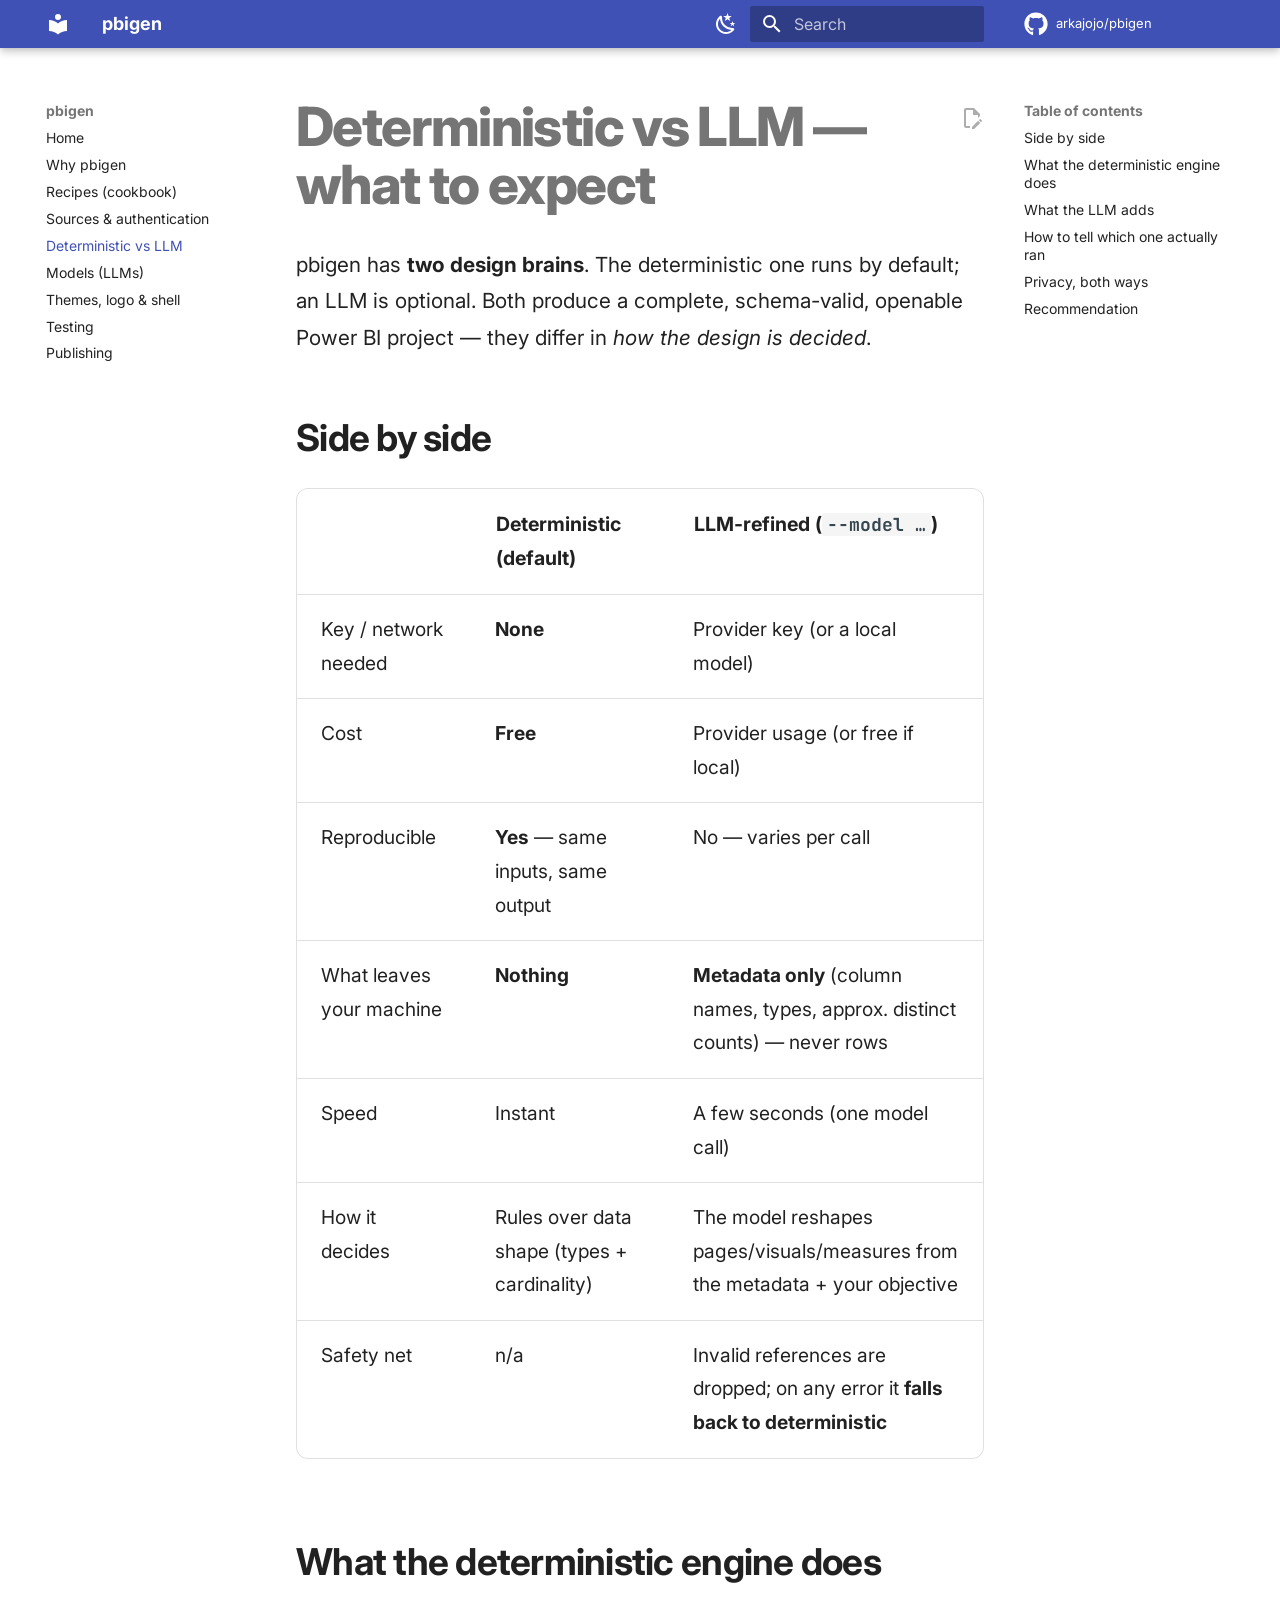
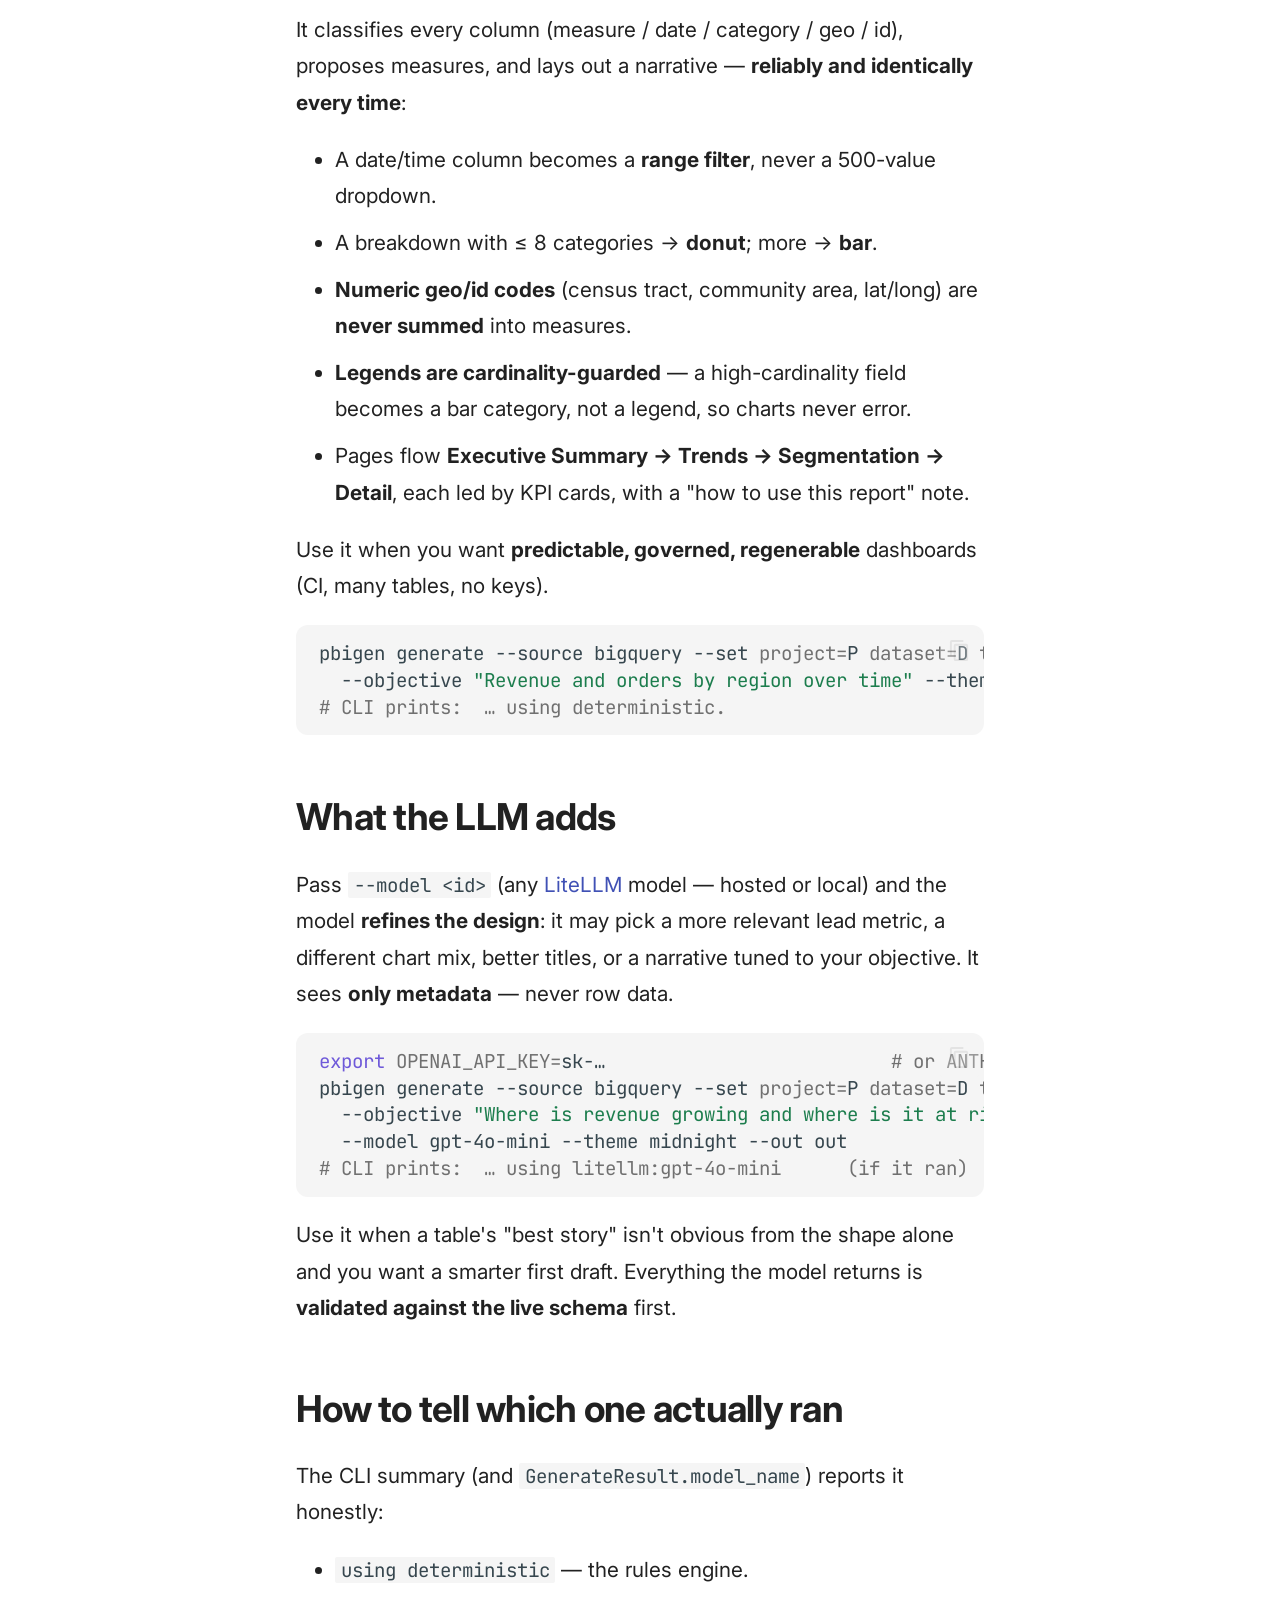
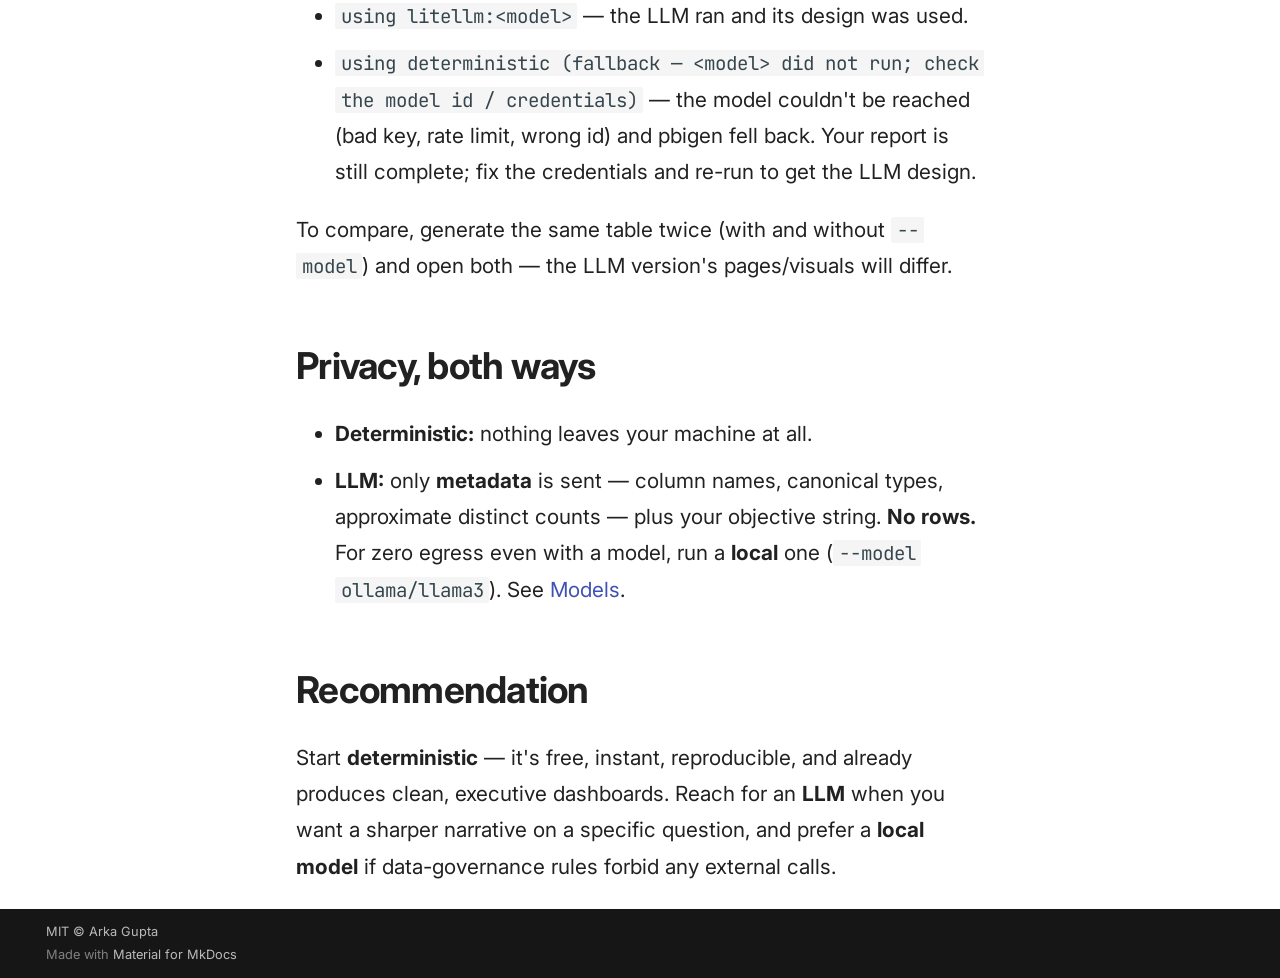
==== deterministic-vs-llm/index.html @ c84f1902 "Deployed 2f6d202 with MkDocs version: 1.6.1" ====
<!doctype html>
<html lang="en" class="no-js">
  <head>
    
      <meta charset="utf-8">
      <meta name="viewport" content="width=device-width,initial-scale=1">
      
        <meta name="description" content="Generate world-class Power BI dashboards from any data source — automatically.">
      
      
      
        <link rel="canonical" href="https://arkajojo.github.io/pbigen/deterministic-vs-llm/">
      
      
        <link rel="prev" href="../sources/">
      
      
        <link rel="next" href="../models/">
      
      
        
      
      
      <link rel="icon" href="../assets/images/favicon.png">
      <meta name="generator" content="mkdocs-1.6.1, mkdocs-material-9.7.7">
    
    
      
        <title>Deterministic vs LLM - pbigen</title>
      
    
    
      <link rel="stylesheet" href="../assets/stylesheets/main.ec1eaa64.min.css">
      
        
        <link rel="stylesheet" href="../assets/stylesheets/palette.ab4e12ef.min.css">
      
      


    
    
      
    
    
      
        
        
        <link rel="preconnect" href="https://fonts.gstatic.com" crossorigin>
        <link rel="stylesheet" href="https://fonts.googleapis.com/css?family=Inter:300,300i,400,400i,700,700i%7CJetBrains+Mono:400,400i,700,700i&display=fallback">
        <style>:root{--md-text-font:"Inter";--md-code-font:"JetBrains Mono"}</style>
      
    
    
      <link rel="stylesheet" href="../stylesheets/extra.css">
    
    <script>__md_scope=new URL("..",location),__md_hash=e=>[...e].reduce(((e,_)=>(e<<5)-e+_.charCodeAt(0)),0),__md_get=(e,_=localStorage,t=__md_scope)=>JSON.parse(_.getItem(t.pathname+"."+e)),__md_set=(e,_,t=localStorage,a=__md_scope)=>{try{t.setItem(a.pathname+"."+e,JSON.stringify(_))}catch(e){}}</script>
    
      

    
    
  </head>
  
  
    
    
      
    
    
    
    
    <body dir="ltr" data-md-color-scheme="default" data-md-color-primary="indigo" data-md-color-accent="teal">
  
    
    <input class="md-toggle" data-md-toggle="drawer" type="checkbox" id="__drawer" autocomplete="off">
    <input class="md-toggle" data-md-toggle="search" type="checkbox" id="__search" autocomplete="off">
    <label class="md-overlay" for="__drawer"></label>
    <div data-md-component="skip">
      
        
        <a href="#deterministic-vs-llm-what-to-expect" class="md-skip">
          Skip to content
        </a>
      
    </div>
    <div data-md-component="announce">
      
    </div>
    
    
      

  

<header class="md-header md-header--shadow" data-md-component="header">
  <nav class="md-header__inner md-grid" aria-label="Header">
    <a href=".." title="pbigen" class="md-header__button md-logo" aria-label="pbigen" data-md-component="logo">
      
  
  <svg xmlns="http://www.w3.org/2000/svg" viewBox="0 0 24 24"><path d="M12 8a3 3 0 0 0 3-3 3 3 0 0 0-3-3 3 3 0 0 0-3 3 3 3 0 0 0 3 3m0 3.54C9.64 9.35 6.5 8 3 8v11c3.5 0 6.64 1.35 9 3.54 2.36-2.19 5.5-3.54 9-3.54V8c-3.5 0-6.64 1.35-9 3.54"/></svg>

    </a>
    <label class="md-header__button md-icon" for="__drawer">
      
      <svg xmlns="http://www.w3.org/2000/svg" viewBox="0 0 24 24"><path d="M3 6h18v2H3zm0 5h18v2H3zm0 5h18v2H3z"/></svg>
    </label>
    <div class="md-header__title" data-md-component="header-title">
      <div class="md-header__ellipsis">
        <div class="md-header__topic">
          <span class="md-ellipsis">
            pbigen
          </span>
        </div>
        <div class="md-header__topic" data-md-component="header-topic">
          <span class="md-ellipsis">
            
              Deterministic vs LLM
            
          </span>
        </div>
      </div>
    </div>
    
      
        <form class="md-header__option" data-md-component="palette">
  
    
    
    
    <input class="md-option" data-md-color-media="(prefers-color-scheme: light)" data-md-color-scheme="default" data-md-color-primary="indigo" data-md-color-accent="teal"  aria-label="Switch to dark mode"  type="radio" name="__palette" id="__palette_0">
    
      <label class="md-header__button md-icon" title="Switch to dark mode" for="__palette_1" hidden>
        <svg xmlns="http://www.w3.org/2000/svg" viewBox="0 0 24 24"><path d="m17.75 4.09-2.53 1.94.91 3.06-2.63-1.81-2.63 1.81.91-3.06-2.53-1.94L12.44 4l1.06-3 1.06 3zm3.5 6.91-1.64 1.25.59 1.98-1.7-1.17-1.7 1.17.59-1.98L15.75 11l2.06-.05L18.5 9l.69 1.95zm-2.28 4.95c.83-.08 1.72 1.1 1.19 1.85-.32.45-.66.87-1.08 1.27C15.17 23 8.84 23 4.94 19.07c-3.91-3.9-3.91-10.24 0-14.14.4-.4.82-.76 1.27-1.08.75-.53 1.93.36 1.85 1.19-.27 2.86.69 5.83 2.89 8.02a9.96 9.96 0 0 0 8.02 2.89m-1.64 2.02a12.08 12.08 0 0 1-7.8-3.47c-2.17-2.19-3.33-5-3.49-7.82-2.81 3.14-2.7 7.96.31 10.98 3.02 3.01 7.84 3.12 10.98.31"/></svg>
      </label>
    
  
    
    
    
    <input class="md-option" data-md-color-media="(prefers-color-scheme: dark)" data-md-color-scheme="slate" data-md-color-primary="indigo" data-md-color-accent="teal"  aria-label="Switch to light mode"  type="radio" name="__palette" id="__palette_1">
    
      <label class="md-header__button md-icon" title="Switch to light mode" for="__palette_0" hidden>
        <svg xmlns="http://www.w3.org/2000/svg" viewBox="0 0 24 24"><path d="M12 7a5 5 0 0 1 5 5 5 5 0 0 1-5 5 5 5 0 0 1-5-5 5 5 0 0 1 5-5m0 2a3 3 0 0 0-3 3 3 3 0 0 0 3 3 3 3 0 0 0 3-3 3 3 0 0 0-3-3m0-7 2.39 3.42C13.65 5.15 12.84 5 12 5s-1.65.15-2.39.42zM3.34 7l4.16-.35A7.2 7.2 0 0 0 5.94 8.5c-.44.74-.69 1.5-.83 2.29zm.02 10 1.76-3.77a7.131 7.131 0 0 0 2.38 4.14zM20.65 7l-1.77 3.79a7.02 7.02 0 0 0-2.38-4.15zm-.01 10-4.14.36c.59-.51 1.12-1.14 1.54-1.86.42-.73.69-1.5.83-2.29zM12 22l-2.41-3.44c.74.27 1.55.44 2.41.44.82 0 1.63-.17 2.37-.44z"/></svg>
      </label>
    
  
</form>
      
    
    
      <script>var palette=__md_get("__palette");if(palette&&palette.color){if("(prefers-color-scheme)"===palette.color.media){var media=matchMedia("(prefers-color-scheme: light)"),input=document.querySelector(media.matches?"[data-md-color-media='(prefers-color-scheme: light)']":"[data-md-color-media='(prefers-color-scheme: dark)']");palette.color.media=input.getAttribute("data-md-color-media"),palette.color.scheme=input.getAttribute("data-md-color-scheme"),palette.color.primary=input.getAttribute("data-md-color-primary"),palette.color.accent=input.getAttribute("data-md-color-accent")}for(var[key,value]of Object.entries(palette.color))document.body.setAttribute("data-md-color-"+key,value)}</script>
    
    
    
      
      
        <label class="md-header__button md-icon" for="__search">
          
          <svg xmlns="http://www.w3.org/2000/svg" viewBox="0 0 24 24"><path d="M9.5 3A6.5 6.5 0 0 1 16 9.5c0 1.61-.59 3.09-1.56 4.23l.27.27h.79l5 5-1.5 1.5-5-5v-.79l-.27-.27A6.52 6.52 0 0 1 9.5 16 6.5 6.5 0 0 1 3 9.5 6.5 6.5 0 0 1 9.5 3m0 2C7 5 5 7 5 9.5S7 14 9.5 14 14 12 14 9.5 12 5 9.5 5"/></svg>
        </label>
        <div class="md-search" data-md-component="search" role="dialog">
  <label class="md-search__overlay" for="__search"></label>
  <div class="md-search__inner" role="search">
    <form class="md-search__form" name="search">
      <input type="text" class="md-search__input" name="query" aria-label="Search" placeholder="Search" autocapitalize="off" autocorrect="off" autocomplete="off" spellcheck="false" data-md-component="search-query" required>
      <label class="md-search__icon md-icon" for="__search">
        
        <svg xmlns="http://www.w3.org/2000/svg" viewBox="0 0 24 24"><path d="M9.5 3A6.5 6.5 0 0 1 16 9.5c0 1.61-.59 3.09-1.56 4.23l.27.27h.79l5 5-1.5 1.5-5-5v-.79l-.27-.27A6.52 6.52 0 0 1 9.5 16 6.5 6.5 0 0 1 3 9.5 6.5 6.5 0 0 1 9.5 3m0 2C7 5 5 7 5 9.5S7 14 9.5 14 14 12 14 9.5 12 5 9.5 5"/></svg>
        
        <svg xmlns="http://www.w3.org/2000/svg" viewBox="0 0 24 24"><path d="M20 11v2H8l5.5 5.5-1.42 1.42L4.16 12l7.92-7.92L13.5 5.5 8 11z"/></svg>
      </label>
      <nav class="md-search__options" aria-label="Search">
        
        <button type="reset" class="md-search__icon md-icon" title="Clear" aria-label="Clear" tabindex="-1">
          
          <svg xmlns="http://www.w3.org/2000/svg" viewBox="0 0 24 24"><path d="M19 6.41 17.59 5 12 10.59 6.41 5 5 6.41 10.59 12 5 17.59 6.41 19 12 13.41 17.59 19 19 17.59 13.41 12z"/></svg>
        </button>
      </nav>
      
        <div class="md-search__suggest" data-md-component="search-suggest"></div>
      
    </form>
    <div class="md-search__output">
      <div class="md-search__scrollwrap" tabindex="0" data-md-scrollfix>
        <div class="md-search-result" data-md-component="search-result">
          <div class="md-search-result__meta">
            Initializing search
          </div>
          <ol class="md-search-result__list" role="presentation"></ol>
        </div>
      </div>
    </div>
  </div>
</div>
      
    
    
      <div class="md-header__source">
        <a href="https://github.com/arkajojo/pbigen" title="Go to repository" class="md-source" data-md-component="source">
  <div class="md-source__icon md-icon">
    
    <svg xmlns="http://www.w3.org/2000/svg" viewBox="0 0 512 512"><!--! Font Awesome Free 7.1.0 by @fontawesome - https://fontawesome.com License - https://fontawesome.com/license/free (Icons: CC BY 4.0, Fonts: SIL OFL 1.1, Code: MIT License) Copyright 2025 Fonticons, Inc.--><path d="M173.9 397.4c0 2-2.3 3.6-5.2 3.6-3.3.3-5.6-1.3-5.6-3.6 0-2 2.3-3.6 5.2-3.6 3-.3 5.6 1.3 5.6 3.6m-31.1-4.5c-.7 2 1.3 4.3 4.3 4.9 2.6 1 5.6 0 6.2-2s-1.3-4.3-4.3-5.2c-2.6-.7-5.5.3-6.2 2.3m44.2-1.7c-2.9.7-4.9 2.6-4.6 4.9.3 2 2.9 3.3 5.9 2.6 2.9-.7 4.9-2.6 4.6-4.6-.3-1.9-3-3.2-5.9-2.9M252.8 8C114.1 8 8 113.3 8 252c0 110.9 69.8 205.8 169.5 239.2 12.8 2.3 17.3-5.6 17.3-12.1 0-6.2-.3-40.4-.3-61.4 0 0-70 15-84.7-29.8 0 0-11.4-29.1-27.8-36.6 0 0-22.9-15.7 1.6-15.4 0 0 24.9 2 38.6 25.8 21.9 38.6 58.6 27.5 72.9 20.9 2.3-16 8.8-27.1 16-33.7-55.9-6.2-112.3-14.3-112.3-110.5 0-27.5 7.6-41.3 23.6-58.9-2.6-6.5-11.1-33.3 2.6-67.9 20.9-6.5 69 27 69 27 20-5.6 41.5-8.5 62.8-8.5s42.8 2.9 62.8 8.5c0 0 48.1-33.6 69-27 13.7 34.7 5.2 61.4 2.6 67.9 16 17.7 25.8 31.5 25.8 58.9 0 96.5-58.9 104.2-114.8 110.5 9.2 7.9 17 22.9 17 46.4 0 33.7-.3 75.4-.3 83.6 0 6.5 4.6 14.4 17.3 12.1C436.2 457.8 504 362.9 504 252 504 113.3 391.5 8 252.8 8M105.2 352.9c-1.3 1-1 3.3.7 5.2 1.6 1.6 3.9 2.3 5.2 1 1.3-1 1-3.3-.7-5.2-1.6-1.6-3.9-2.3-5.2-1m-10.8-8.1c-.7 1.3.3 2.9 2.3 3.9 1.6 1 3.6.7 4.3-.7.7-1.3-.3-2.9-2.3-3.9-2-.6-3.6-.3-4.3.7m32.4 35.6c-1.6 1.3-1 4.3 1.3 6.2 2.3 2.3 5.2 2.6 6.5 1 1.3-1.3.7-4.3-1.3-6.2-2.2-2.3-5.2-2.6-6.5-1m-11.4-14.7c-1.6 1-1.6 3.6 0 5.9s4.3 3.3 5.6 2.3c1.6-1.3 1.6-3.9 0-6.2-1.4-2.3-4-3.3-5.6-2"/></svg>
  </div>
  <div class="md-source__repository">
    arkajojo/pbigen
  </div>
</a>
      </div>
    
  </nav>
  
</header>
    
    <div class="md-container" data-md-component="container">
      
      
        
          
        
      
      <main class="md-main" data-md-component="main">
        <div class="md-main__inner md-grid">
          
            
              
              <div class="md-sidebar md-sidebar--primary" data-md-component="sidebar" data-md-type="navigation" >
                <div class="md-sidebar__scrollwrap">
                  <div class="md-sidebar__inner">
                    



<nav class="md-nav md-nav--primary" aria-label="Navigation" data-md-level="0">
  <label class="md-nav__title" for="__drawer">
    <a href=".." title="pbigen" class="md-nav__button md-logo" aria-label="pbigen" data-md-component="logo">
      
  
  <svg xmlns="http://www.w3.org/2000/svg" viewBox="0 0 24 24"><path d="M12 8a3 3 0 0 0 3-3 3 3 0 0 0-3-3 3 3 0 0 0-3 3 3 3 0 0 0 3 3m0 3.54C9.64 9.35 6.5 8 3 8v11c3.5 0 6.64 1.35 9 3.54 2.36-2.19 5.5-3.54 9-3.54V8c-3.5 0-6.64 1.35-9 3.54"/></svg>

    </a>
    pbigen
  </label>
  
    <div class="md-nav__source">
      <a href="https://github.com/arkajojo/pbigen" title="Go to repository" class="md-source" data-md-component="source">
  <div class="md-source__icon md-icon">
    
    <svg xmlns="http://www.w3.org/2000/svg" viewBox="0 0 512 512"><!--! Font Awesome Free 7.1.0 by @fontawesome - https://fontawesome.com License - https://fontawesome.com/license/free (Icons: CC BY 4.0, Fonts: SIL OFL 1.1, Code: MIT License) Copyright 2025 Fonticons, Inc.--><path d="M173.9 397.4c0 2-2.3 3.6-5.2 3.6-3.3.3-5.6-1.3-5.6-3.6 0-2 2.3-3.6 5.2-3.6 3-.3 5.6 1.3 5.6 3.6m-31.1-4.5c-.7 2 1.3 4.3 4.3 4.9 2.6 1 5.6 0 6.2-2s-1.3-4.3-4.3-5.2c-2.6-.7-5.5.3-6.2 2.3m44.2-1.7c-2.9.7-4.9 2.6-4.6 4.9.3 2 2.9 3.3 5.9 2.6 2.9-.7 4.9-2.6 4.6-4.6-.3-1.9-3-3.2-5.9-2.9M252.8 8C114.1 8 8 113.3 8 252c0 110.9 69.8 205.8 169.5 239.2 12.8 2.3 17.3-5.6 17.3-12.1 0-6.2-.3-40.4-.3-61.4 0 0-70 15-84.7-29.8 0 0-11.4-29.1-27.8-36.6 0 0-22.9-15.7 1.6-15.4 0 0 24.9 2 38.6 25.8 21.9 38.6 58.6 27.5 72.9 20.9 2.3-16 8.8-27.1 16-33.7-55.9-6.2-112.3-14.3-112.3-110.5 0-27.5 7.6-41.3 23.6-58.9-2.6-6.5-11.1-33.3 2.6-67.9 20.9-6.5 69 27 69 27 20-5.6 41.5-8.5 62.8-8.5s42.8 2.9 62.8 8.5c0 0 48.1-33.6 69-27 13.7 34.7 5.2 61.4 2.6 67.9 16 17.7 25.8 31.5 25.8 58.9 0 96.5-58.9 104.2-114.8 110.5 9.2 7.9 17 22.9 17 46.4 0 33.7-.3 75.4-.3 83.6 0 6.5 4.6 14.4 17.3 12.1C436.2 457.8 504 362.9 504 252 504 113.3 391.5 8 252.8 8M105.2 352.9c-1.3 1-1 3.3.7 5.2 1.6 1.6 3.9 2.3 5.2 1 1.3-1 1-3.3-.7-5.2-1.6-1.6-3.9-2.3-5.2-1m-10.8-8.1c-.7 1.3.3 2.9 2.3 3.9 1.6 1 3.6.7 4.3-.7.7-1.3-.3-2.9-2.3-3.9-2-.6-3.6-.3-4.3.7m32.4 35.6c-1.6 1.3-1 4.3 1.3 6.2 2.3 2.3 5.2 2.6 6.5 1 1.3-1.3.7-4.3-1.3-6.2-2.2-2.3-5.2-2.6-6.5-1m-11.4-14.7c-1.6 1-1.6 3.6 0 5.9s4.3 3.3 5.6 2.3c1.6-1.3 1.6-3.9 0-6.2-1.4-2.3-4-3.3-5.6-2"/></svg>
  </div>
  <div class="md-source__repository">
    arkajojo/pbigen
  </div>
</a>
    </div>
  
  <ul class="md-nav__list" data-md-scrollfix>
    
      
      
  
  
  
  
    <li class="md-nav__item">
      <a href=".." class="md-nav__link">
        
  
  
  <span class="md-ellipsis">
    
  
    Home
  

    
  </span>
  
  

      </a>
    </li>
  

    
      
      
  
  
  
  
    <li class="md-nav__item">
      <a href="../why/" class="md-nav__link">
        
  
  
  <span class="md-ellipsis">
    
  
    Why pbigen
  

    
  </span>
  
  

      </a>
    </li>
  

    
      
      
  
  
  
  
    <li class="md-nav__item">
      <a href="../recipes/" class="md-nav__link">
        
  
  
  <span class="md-ellipsis">
    
  
    Recipes (cookbook)
  

    
  </span>
  
  

      </a>
    </li>
  

    
      
      
  
  
  
  
    <li class="md-nav__item">
      <a href="../sources/" class="md-nav__link">
        
  
  
  <span class="md-ellipsis">
    
  
    Sources & authentication
  

    
  </span>
  
  

      </a>
    </li>
  

    
      
      
  
  
    
  
  
  
    <li class="md-nav__item md-nav__item--active">
      
      <input class="md-nav__toggle md-toggle" type="checkbox" id="__toc">
      
      
        
      
      
        <label class="md-nav__link md-nav__link--active" for="__toc">
          
  
  
  <span class="md-ellipsis">
    
  
    Deterministic vs LLM
  

    
  </span>
  
  

          <span class="md-nav__icon md-icon"></span>
        </label>
      
      <a href="./" class="md-nav__link md-nav__link--active">
        
  
  
  <span class="md-ellipsis">
    
  
    Deterministic vs LLM
  

    
  </span>
  
  

      </a>
      
        

<nav class="md-nav md-nav--secondary" aria-label="Table of contents">
  
  
  
    
  
  
    <label class="md-nav__title" for="__toc">
      <span class="md-nav__icon md-icon"></span>
      Table of contents
    </label>
    <ul class="md-nav__list" data-md-component="toc" data-md-scrollfix>
      
        <li class="md-nav__item">
  <a href="#side-by-side" class="md-nav__link">
    <span class="md-ellipsis">
      
        Side by side
      
    </span>
  </a>
  
</li>
      
        <li class="md-nav__item">
  <a href="#what-the-deterministic-engine-does" class="md-nav__link">
    <span class="md-ellipsis">
      
        What the deterministic engine does
      
    </span>
  </a>
  
</li>
      
        <li class="md-nav__item">
  <a href="#what-the-llm-adds" class="md-nav__link">
    <span class="md-ellipsis">
      
        What the LLM adds
      
    </span>
  </a>
  
</li>
      
        <li class="md-nav__item">
  <a href="#how-to-tell-which-one-actually-ran" class="md-nav__link">
    <span class="md-ellipsis">
      
        How to tell which one actually ran
      
    </span>
  </a>
  
</li>
      
        <li class="md-nav__item">
  <a href="#privacy-both-ways" class="md-nav__link">
    <span class="md-ellipsis">
      
        Privacy, both ways
      
    </span>
  </a>
  
</li>
      
        <li class="md-nav__item">
  <a href="#recommendation" class="md-nav__link">
    <span class="md-ellipsis">
      
        Recommendation
      
    </span>
  </a>
  
</li>
      
    </ul>
  
</nav>
      
    </li>
  

    
      
      
  
  
  
  
    <li class="md-nav__item">
      <a href="../models/" class="md-nav__link">
        
  
  
  <span class="md-ellipsis">
    
  
    Models (LLMs)
  

    
  </span>
  
  

      </a>
    </li>
  

    
      
      
  
  
  
  
    <li class="md-nav__item">
      <a href="../themes/" class="md-nav__link">
        
  
  
  <span class="md-ellipsis">
    
  
    Themes, logo & shell
  

    
  </span>
  
  

      </a>
    </li>
  

    
      
      
  
  
  
  
    <li class="md-nav__item">
      <a href="../testing/" class="md-nav__link">
        
  
  
  <span class="md-ellipsis">
    
  
    Testing
  

    
  </span>
  
  

      </a>
    </li>
  

    
      
      
  
  
  
  
    <li class="md-nav__item">
      <a href="../publishing/" class="md-nav__link">
        
  
  
  <span class="md-ellipsis">
    
  
    Publishing
  

    
  </span>
  
  

      </a>
    </li>
  

    
  </ul>
</nav>
                  </div>
                </div>
              </div>
            
            
              
              <div class="md-sidebar md-sidebar--secondary" data-md-component="sidebar" data-md-type="toc" >
                <div class="md-sidebar__scrollwrap">
                  <div class="md-sidebar__inner">
                    

<nav class="md-nav md-nav--secondary" aria-label="Table of contents">
  
  
  
    
  
  
    <label class="md-nav__title" for="__toc">
      <span class="md-nav__icon md-icon"></span>
      Table of contents
    </label>
    <ul class="md-nav__list" data-md-component="toc" data-md-scrollfix>
      
        <li class="md-nav__item">
  <a href="#side-by-side" class="md-nav__link">
    <span class="md-ellipsis">
      
        Side by side
      
    </span>
  </a>
  
</li>
      
        <li class="md-nav__item">
  <a href="#what-the-deterministic-engine-does" class="md-nav__link">
    <span class="md-ellipsis">
      
        What the deterministic engine does
      
    </span>
  </a>
  
</li>
      
        <li class="md-nav__item">
  <a href="#what-the-llm-adds" class="md-nav__link">
    <span class="md-ellipsis">
      
        What the LLM adds
      
    </span>
  </a>
  
</li>
      
        <li class="md-nav__item">
  <a href="#how-to-tell-which-one-actually-ran" class="md-nav__link">
    <span class="md-ellipsis">
      
        How to tell which one actually ran
      
    </span>
  </a>
  
</li>
      
        <li class="md-nav__item">
  <a href="#privacy-both-ways" class="md-nav__link">
    <span class="md-ellipsis">
      
        Privacy, both ways
      
    </span>
  </a>
  
</li>
      
        <li class="md-nav__item">
  <a href="#recommendation" class="md-nav__link">
    <span class="md-ellipsis">
      
        Recommendation
      
    </span>
  </a>
  
</li>
      
    </ul>
  
</nav>
                  </div>
                </div>
              </div>
            
          
          
            <div class="md-content" data-md-component="content">
              
              <article class="md-content__inner md-typeset">
                
                  


  
    <a href="https://github.com/arkajojo/pbigen/edit/main/docs/deterministic-vs-llm.md" title="Edit this page" class="md-content__button md-icon" rel="edit">
      
      <svg xmlns="http://www.w3.org/2000/svg" viewBox="0 0 24 24"><path d="M10 20H6V4h7v5h5v3.1l2-2V8l-6-6H6c-1.1 0-2 .9-2 2v16c0 1.1.9 2 2 2h4zm10.2-7c.1 0 .3.1.4.2l1.3 1.3c.2.2.2.6 0 .8l-1 1-2.1-2.1 1-1c.1-.1.2-.2.4-.2m0 3.9L14.1 23H12v-2.1l6.1-6.1z"/></svg>
    </a>
  
  


<h1 id="deterministic-vs-llm-what-to-expect">Deterministic vs LLM — what to expect<a class="headerlink" href="#deterministic-vs-llm-what-to-expect" title="Permanent link">&para;</a></h1>
<p>pbigen has <strong>two design brains</strong>. The deterministic one runs by default; an LLM is optional. Both
produce a complete, schema-valid, openable Power BI project — they differ in <em>how the design is
decided</em>.</p>
<h2 id="side-by-side">Side by side<a class="headerlink" href="#side-by-side" title="Permanent link">&para;</a></h2>
<table>
<thead>
<tr>
<th></th>
<th><strong>Deterministic</strong> (default)</th>
<th><strong>LLM-refined</strong> (<code>--model …</code>)</th>
</tr>
</thead>
<tbody>
<tr>
<td>Key / network needed</td>
<td><strong>None</strong></td>
<td>Provider key (or a local model)</td>
</tr>
<tr>
<td>Cost</td>
<td><strong>Free</strong></td>
<td>Provider usage (or free if local)</td>
</tr>
<tr>
<td>Reproducible</td>
<td><strong>Yes</strong> — same inputs, same output</td>
<td>No — varies per call</td>
</tr>
<tr>
<td>What leaves your machine</td>
<td><strong>Nothing</strong></td>
<td><strong>Metadata only</strong> (column names, types, approx. distinct counts) — never rows</td>
</tr>
<tr>
<td>Speed</td>
<td>Instant</td>
<td>A few seconds (one model call)</td>
</tr>
<tr>
<td>How it decides</td>
<td>Rules over data shape (types + cardinality)</td>
<td>The model reshapes pages/visuals/measures from the metadata + your objective</td>
</tr>
<tr>
<td>Safety net</td>
<td>n/a</td>
<td>Invalid references are dropped; on any error it <strong>falls back to deterministic</strong></td>
</tr>
</tbody>
</table>
<h2 id="what-the-deterministic-engine-does">What the deterministic engine does<a class="headerlink" href="#what-the-deterministic-engine-does" title="Permanent link">&para;</a></h2>
<p>It classifies every column (measure / date / category / geo / id), proposes measures, and lays out a
narrative — <strong>reliably and identically every time</strong>:</p>
<ul>
<li>A date/time column becomes a <strong>range filter</strong>, never a 500-value dropdown.</li>
<li>A breakdown with ≤ 8 categories → <strong>donut</strong>; more → <strong>bar</strong>.</li>
<li><strong>Numeric geo/id codes</strong> (census tract, community area, lat/long) are <strong>never summed</strong> into
  measures.</li>
<li><strong>Legends are cardinality-guarded</strong> — a high-cardinality field becomes a bar category, not a
  legend, so charts never error.</li>
<li>Pages flow <strong>Executive Summary → Trends → Segmentation → Detail</strong>, each led by KPI cards, with a
  "how to use this report" note.</li>
</ul>
<p>Use it when you want <strong>predictable, governed, regenerable</strong> dashboards (CI, many tables, no keys).</p>
<div class="highlight"><pre><span></span><code><a id="__codelineno-0-1" name="__codelineno-0-1" href="#__codelineno-0-1"></a>pbigen<span class="w"> </span>generate<span class="w"> </span>--source<span class="w"> </span>bigquery<span class="w"> </span>--set<span class="w"> </span><span class="nv">project</span><span class="o">=</span>P<span class="w"> </span><span class="nv">dataset</span><span class="o">=</span>D<span class="w"> </span><span class="nv">table</span><span class="o">=</span>T<span class="w"> </span><span class="se">\</span>
<a id="__codelineno-0-2" name="__codelineno-0-2" href="#__codelineno-0-2"></a><span class="w">  </span>--objective<span class="w"> </span><span class="s2">"Revenue and orders by region over time"</span><span class="w"> </span>--theme<span class="w"> </span>midnight<span class="w"> </span>--out<span class="w"> </span>out
<a id="__codelineno-0-3" name="__codelineno-0-3" href="#__codelineno-0-3"></a><span class="c1"># CLI prints:  … using deterministic.</span>
</code></pre></div>
<h2 id="what-the-llm-adds">What the LLM adds<a class="headerlink" href="#what-the-llm-adds" title="Permanent link">&para;</a></h2>
<p>Pass <code>--model &lt;id&gt;</code> (any <a href="../models/">LiteLLM</a> model — hosted or local) and the model <strong>refines the
design</strong>: it may pick a more relevant lead metric, a different chart mix, better titles, or a
narrative tuned to your objective. It sees <strong>only metadata</strong> — never row data.</p>
<div class="highlight"><pre><span></span><code><a id="__codelineno-1-1" name="__codelineno-1-1" href="#__codelineno-1-1"></a><span class="nb">export</span><span class="w"> </span><span class="nv">OPENAI_API_KEY</span><span class="o">=</span>sk-…<span class="w">                          </span><span class="c1"># or ANTHROPIC_API_KEY / GEMINI_API_KEY / …</span>
<a id="__codelineno-1-2" name="__codelineno-1-2" href="#__codelineno-1-2"></a>pbigen<span class="w"> </span>generate<span class="w"> </span>--source<span class="w"> </span>bigquery<span class="w"> </span>--set<span class="w"> </span><span class="nv">project</span><span class="o">=</span>P<span class="w"> </span><span class="nv">dataset</span><span class="o">=</span>D<span class="w"> </span><span class="nv">table</span><span class="o">=</span>T<span class="w"> </span><span class="se">\</span>
<a id="__codelineno-1-3" name="__codelineno-1-3" href="#__codelineno-1-3"></a><span class="w">  </span>--objective<span class="w"> </span><span class="s2">"Where is revenue growing and where is it at risk?"</span><span class="w"> </span><span class="se">\</span>
<a id="__codelineno-1-4" name="__codelineno-1-4" href="#__codelineno-1-4"></a><span class="w">  </span>--model<span class="w"> </span>gpt-4o-mini<span class="w"> </span>--theme<span class="w"> </span>midnight<span class="w"> </span>--out<span class="w"> </span>out
<a id="__codelineno-1-5" name="__codelineno-1-5" href="#__codelineno-1-5"></a><span class="c1"># CLI prints:  … using litellm:gpt-4o-mini      (if it ran)</span>
</code></pre></div>
<p>Use it when a table's "best story" isn't obvious from the shape alone and you want a smarter first
draft. Everything the model returns is <strong>validated against the live schema</strong> first.</p>
<h2 id="how-to-tell-which-one-actually-ran">How to tell which one actually ran<a class="headerlink" href="#how-to-tell-which-one-actually-ran" title="Permanent link">&para;</a></h2>
<p>The CLI summary (and <code>GenerateResult.model_name</code>) reports it honestly:</p>
<ul>
<li><code>using deterministic</code> — the rules engine.</li>
<li><code>using litellm:&lt;model&gt;</code> — the LLM ran and its design was used.</li>
<li><code>using deterministic (fallback — &lt;model&gt; did not run; check the model id / credentials)</code> — the
  model couldn't be reached (bad key, rate limit, wrong id) and pbigen fell back. Your report is
  still complete; fix the credentials and re-run to get the LLM design.</li>
</ul>
<p>To compare, generate the same table twice (with and without <code>--model</code>) and open both — the LLM
version's pages/visuals will differ.</p>
<h2 id="privacy-both-ways">Privacy, both ways<a class="headerlink" href="#privacy-both-ways" title="Permanent link">&para;</a></h2>
<ul>
<li><strong>Deterministic:</strong> nothing leaves your machine at all.</li>
<li><strong>LLM:</strong> only <strong>metadata</strong> is sent — column names, canonical types, approximate distinct counts —
  plus your objective string. <strong>No rows.</strong> For zero egress even with a model, run a <strong>local</strong> one
  (<code>--model ollama/llama3</code>). See <a href="../models/">Models</a>.</li>
</ul>
<h2 id="recommendation">Recommendation<a class="headerlink" href="#recommendation" title="Permanent link">&para;</a></h2>
<p>Start <strong>deterministic</strong> — it's free, instant, reproducible, and already produces clean, executive
dashboards. Reach for an <strong>LLM</strong> when you want a sharper narrative on a specific question, and prefer
a <strong>local model</strong> if data-governance rules forbid any external calls.</p>












                
              </article>
            </div>
          
          
<script>var target=document.getElementById(location.hash.slice(1));target&&target.name&&(target.checked=target.name.startsWith("__tabbed_"))</script>
        </div>
        
          <button type="button" class="md-top md-icon" data-md-component="top" hidden>
  
  <svg xmlns="http://www.w3.org/2000/svg" viewBox="0 0 24 24"><path d="M13 20h-2V8l-5.5 5.5-1.42-1.42L12 4.16l7.92 7.92-1.42 1.42L13 8z"/></svg>
  Back to top
</button>
        
      </main>
      
        <footer class="md-footer">
  
  <div class="md-footer-meta md-typeset">
    <div class="md-footer-meta__inner md-grid">
      <div class="md-copyright">
  
    <div class="md-copyright__highlight">
      MIT © Arka Gupta
    </div>
  
  
    Made with
    <a href="https://squidfunk.github.io/mkdocs-material/" target="_blank" rel="noopener">
      Material for MkDocs
    </a>
  
</div>
      
    </div>
  </div>
</footer>
      
    </div>
    <div class="md-dialog" data-md-component="dialog">
      <div class="md-dialog__inner md-typeset"></div>
    </div>
    
    
    
      
      
      <script id="__config" type="application/json">{"annotate": null, "base": "..", "features": ["navigation.top", "navigation.sections", "navigation.tracking", "content.code.copy", "content.action.edit", "search.suggest", "search.highlight"], "search": "../assets/javascripts/workers/search.2c215733.min.js", "tags": null, "translations": {"clipboard.copied": "Copied to clipboard", "clipboard.copy": "Copy to clipboard", "search.result.more.one": "1 more on this page", "search.result.more.other": "# more on this page", "search.result.none": "No matching documents", "search.result.one": "1 matching document", "search.result.other": "# matching documents", "search.result.placeholder": "Type to start searching", "search.result.term.missing": "Missing", "select.version": "Select version"}, "version": null}</script>
    
    
      <script src="../assets/javascripts/bundle.d7400e89.min.js"></script>
      
    
  </body>
</html>
---- assets/stylesheets/main.ec1eaa64.min.css ----
@charset "UTF-8";html{-webkit-text-size-adjust:none;-moz-text-size-adjust:none;text-size-adjust:none;box-sizing:border-box}*,:after,:before{box-sizing:inherit}@media (prefers-reduced-motion){*,:after,:before{transition:none!important}}body{margin:0}a,button,input,label{-webkit-tap-highlight-color:transparent}a{color:inherit;text-decoration:none}hr{border:0;box-sizing:initial;display:block;height:.05rem;overflow:visible;padding:0}small{font-size:80%}sub,sup{line-height:1em}img{border-style:none}table{border-collapse:initial;border-spacing:0}td,th{font-weight:400;vertical-align:top}button{background:#0000;border:0;font-family:inherit;font-size:inherit;margin:0;padding:0}input{border:0;outline:none}:root{--md-primary-fg-color:#4051b5;--md-primary-fg-color--light:#5d6cc0;--md-primary-fg-color--dark:#303fa1;--md-primary-bg-color:#fff;--md-primary-bg-color--light:#ffffffb3;--md-accent-fg-color:#526cfe;--md-accent-fg-color--transparent:#526cfe1a;--md-accent-bg-color:#fff;--md-accent-bg-color--light:#ffffffb3}[data-md-color-scheme=default]{color-scheme:light}[data-md-color-scheme=default] img[src$="#gh-dark-mode-only"],[data-md-color-scheme=default] img[src$="#only-dark"]{display:none}:root,[data-md-color-scheme=default]{--md-hue:225deg;--md-default-fg-color:#000000de;--md-default-fg-color--light:#0000008a;--md-default-fg-color--lighter:#00000052;--md-default-fg-color--lightest:#00000012;--md-default-bg-color:#fff;--md-default-bg-color--light:#ffffffb3;--md-default-bg-color--lighter:#ffffff4d;--md-default-bg-color--lightest:#ffffff1f;--md-code-fg-color:#36464e;--md-code-bg-color:#f5f5f5;--md-code-bg-color--light:#f5f5f5b3;--md-code-bg-color--lighter:#f5f5f54d;--md-code-hl-color:#4287ff;--md-code-hl-color--light:#4287ff1a;--md-code-hl-number-color:#d52a2a;--md-code-hl-special-color:#db1457;--md-code-hl-function-color:#a846b9;--md-code-hl-constant-color:#6e59d9;--md-code-hl-keyword-color:#3f6ec6;--md-code-hl-string-color:#1c7d4d;--md-code-hl-name-color:var(--md-code-fg-color);--md-code-hl-operator-color:var(--md-default-fg-color--light);--md-code-hl-punctuation-color:var(--md-default-fg-color--light);--md-code-hl-comment-color:var(--md-default-fg-color--light);--md-code-hl-generic-color:var(--md-default-fg-color--light);--md-code-hl-variable-color:var(--md-default-fg-color--light);--md-typeset-color:var(--md-default-fg-color);--md-typeset-a-color:var(--md-primary-fg-color);--md-typeset-del-color:#f5503d26;--md-typeset-ins-color:#0bd57026;--md-typeset-kbd-color:#fafafa;--md-typeset-kbd-accent-color:#fff;--md-typeset-kbd-border-color:#b8b8b8;--md-typeset-mark-color:#ffff0080;--md-typeset-table-color:#0000001f;--md-typeset-table-color--light:rgba(0,0,0,.035);--md-admonition-fg-color:var(--md-default-fg-color);--md-admonition-bg-color:var(--md-default-bg-color);--md-warning-fg-color:#000000de;--md-warning-bg-color:#ff9;--md-footer-fg-color:#fff;--md-footer-fg-color--light:#ffffffb3;--md-footer-fg-color--lighter:#ffffff73;--md-footer-bg-color:#000000de;--md-footer-bg-color--dark:#00000052;--md-shadow-z1:0 0.2rem 0.5rem #0000000d,0 0 0.05rem #0000001a;--md-shadow-z2:0 0.2rem 0.5rem #0000001a,0 0 0.05rem #00000040;--md-shadow-z3:0 0.2rem 0.5rem #0003,0 0 0.05rem #00000059}.md-icon svg{fill:currentcolor;display:block;height:1.2rem;width:1.2rem}body{-webkit-font-smoothing:antialiased;-moz-osx-font-smoothing:grayscale;--md-text-font-family:var(--md-text-font,_),-apple-system,BlinkMacSystemFont,Helvetica,Arial,sans-serif;--md-code-font-family:var(--md-code-font,_),SFMono-Regular,Consolas,Menlo,monospace}aside,body,input{font-feature-settings:"kern","liga";color:var(--md-typeset-color);font-family:var(--md-text-font-family)}code,kbd,pre{font-feature-settings:"kern";font-family:var(--md-code-font-family)}:root{--md-typeset-table-sort-icon:url('data:image/svg+xml;charset=utf-8,<svg xmlns="http://www.w3.org/2000/svg" viewBox="0 0 24 24"><path d="m18 21-4-4h3V7h-3l4-4 4 4h-3v10h3M2 19v-2h10v2M2 13v-2h7v2M2 7V5h4v2z"/></svg>');--md-typeset-table-sort-icon--asc:url('data:image/svg+xml;charset=utf-8,<svg xmlns="http://www.w3.org/2000/svg" viewBox="0 0 24 24"><path d="M19 17h3l-4 4-4-4h3V3h2M2 17h10v2H2M6 5v2H2V5m0 6h7v2H2z"/></svg>');--md-typeset-table-sort-icon--desc:url('data:image/svg+xml;charset=utf-8,<svg xmlns="http://www.w3.org/2000/svg" viewBox="0 0 24 24"><path d="M19 7h3l-4-4-4 4h3v14h2M2 17h10v2H2M6 5v2H2V5m0 6h7v2H2z"/></svg>')}.md-typeset{-webkit-print-color-adjust:exact;color-adjust:exact;font-size:.8rem;line-height:1.6;overflow-wrap:break-word}@media print{.md-typeset{font-size:.68rem}}.md-typeset blockquote,.md-typeset dl,.md-typeset figure,.md-typeset ol,.md-typeset pre,.md-typeset ul{margin-bottom:1em;margin-top:1em}.md-typeset h1{color:var(--md-default-fg-color--light);font-size:2em;line-height:1.3;margin:0 0 1.25em}.md-typeset h1,.md-typeset h2{font-weight:300;letter-spacing:-.01em}.md-typeset h2{font-size:1.5625em;line-height:1.4;margin:1.6em 0 .64em}.md-typeset h3{font-size:1.25em;font-weight:400;letter-spacing:-.01em;line-height:1.5;margin:1.6em 0 .8em}.md-typeset h2+h3{margin-top:.8em}.md-typeset h4{font-weight:700;letter-spacing:-.01em;margin:1em 0}.md-typeset h5,.md-typeset h6{color:var(--md-default-fg-color--light);font-size:.8em;font-weight:700;letter-spacing:-.01em;margin:1.25em 0}.md-typeset h5{text-transform:uppercase}.md-typeset h5 code{text-transform:none}.md-typeset hr{border-bottom:.05rem solid var(--md-default-fg-color--lightest);display:flow-root;margin:1.5em 0}.md-typeset a{color:var(--md-typeset-a-color);word-break:break-word}.md-typeset a,.md-typeset a:before{transition:color 125ms}.md-typeset a:focus,.md-typeset a:hover{color:var(--md-accent-fg-color)}.md-typeset a:focus code,.md-typeset a:hover code{background-color:var(--md-accent-fg-color--transparent);color:var(--md-accent-fg-color)}.md-typeset a code{color:var(--md-typeset-a-color)}.md-typeset a.focus-visible{outline-color:var(--md-accent-fg-color);outline-offset:.2rem}.md-typeset code,.md-typeset kbd,.md-typeset pre{color:var(--md-code-fg-color);direction:ltr;font-variant-ligatures:none;transition:background-color 125ms}@media print{.md-typeset code,.md-typeset kbd,.md-typeset pre{white-space:pre-wrap}}.md-typeset code{background-color:var(--md-code-bg-color);border-radius:.1rem;-webkit-box-decoration-break:clone;box-decoration-break:clone;font-size:.85em;padding:0 .2941176471em;transition:color 125ms,background-color 125ms;word-break:break-word}.md-typeset code:not(.focus-visible){-webkit-tap-highlight-color:transparent;outline:none}.md-typeset pre{display:flow-root;line-height:1.4;position:relative}.md-typeset pre>code{-webkit-box-decoration-break:slice;box-decoration-break:slice;box-shadow:none;display:block;margin:0;outline-color:var(--md-accent-fg-color);overflow:auto;padding:.7720588235em 1.1764705882em;scrollbar-color:var(--md-default-fg-color--lighter) #0000;scrollbar-width:thin;touch-action:auto;word-break:normal}.md-typeset pre>code:hover{scrollbar-color:var(--md-accent-fg-color) #0000}.md-typeset pre>code::-webkit-scrollbar{height:.2rem;width:.2rem}.md-typeset pre>code::-webkit-scrollbar-thumb{background-color:var(--md-default-fg-color--lighter)}.md-typeset pre>code::-webkit-scrollbar-thumb:hover{background-color:var(--md-accent-fg-color)}.md-typeset kbd{background-color:var(--md-typeset-kbd-color);border-radius:.1rem;box-shadow:0 .1rem 0 .05rem var(--md-typeset-kbd-border-color),0 .1rem 0 var(--md-typeset-kbd-border-color),0 -.1rem .2rem var(--md-typeset-kbd-accent-color) inset;color:var(--md-default-fg-color);display:inline-block;font-size:.75em;padding:0 .6666666667em;vertical-align:text-top;word-break:break-word}.md-typeset mark{background-color:var(--md-typeset-mark-color);-webkit-box-decoration-break:clone;box-decoration-break:clone;color:inherit;word-break:break-word}.md-typeset abbr{cursor:help;text-decoration:none}.md-typeset [data-preview],.md-typeset abbr{border-bottom:.05rem dotted var(--md-default-fg-color--light)}.md-typeset small{opacity:.75}[dir=ltr] .md-typeset sub,[dir=ltr] .md-typeset sup{margin-left:.078125em}[dir=rtl] .md-typeset sub,[dir=rtl] .md-typeset sup{margin-right:.078125em}[dir=ltr] .md-typeset blockquote{padding-left:.6rem}[dir=rtl] .md-typeset blockquote{padding-right:.6rem}[dir=ltr] .md-typeset blockquote{border-left:.2rem solid var(--md-default-fg-color--lighter)}[dir=rtl] .md-typeset blockquote{border-right:.2rem solid var(--md-default-fg-color--lighter)}.md-typeset blockquote{color:var(--md-default-fg-color--light);margin-left:0;margin-right:0}.md-typeset ul{list-style-type:disc}.md-typeset ul[type]{list-style-type:revert-layer}[dir=ltr] .md-typeset ol,[dir=ltr] .md-typeset ul{margin-left:.625em}[dir=rtl] .md-typeset ol,[dir=rtl] .md-typeset ul{margin-right:.625em}.md-typeset ol,.md-typeset ul{padding:0}.md-typeset ol:not([hidden]),.md-typeset ul:not([hidden]){display:flow-root}.md-typeset ol ol,.md-typeset ul ol{list-style-type:lower-alpha}.md-typeset ol ol ol,.md-typeset ul ol ol{list-style-type:lower-roman}.md-typeset ol ol ol ol,.md-typeset ul ol ol ol{list-style-type:upper-alpha}.md-typeset ol ol ol ol ol,.md-typeset ul ol ol ol ol{list-style-type:upper-roman}.md-typeset ol[type],.md-typeset ul[type]{list-style-type:revert-layer}[dir=ltr] .md-typeset ol li,[dir=ltr] .md-typeset ul li{margin-left:1.25em}[dir=rtl] .md-typeset ol li,[dir=rtl] .md-typeset ul li{margin-right:1.25em}.md-typeset ol li,.md-typeset ul li{margin-bottom:.5em}.md-typeset ol li blockquote,.md-typeset ol li p,.md-typeset ul li blockquote,.md-typeset ul li p{margin:.5em 0}.md-typeset ol li:last-child,.md-typeset ul li:last-child{margin-bottom:0}[dir=ltr] .md-typeset ol li ol,[dir=ltr] .md-typeset ol li ul,[dir=ltr] .md-typeset ul li ol,[dir=ltr] .md-typeset ul li ul{margin-left:.625em}[dir=rtl] .md-typeset ol li ol,[dir=rtl] .md-typeset ol li ul,[dir=rtl] .md-typeset ul li ol,[dir=rtl] .md-typeset ul li ul{margin-right:.625em}.md-typeset ol li ol,.md-typeset ol li ul,.md-typeset ul li ol,.md-typeset ul li ul{margin-bottom:.5em;margin-top:.5em}[dir=ltr] .md-typeset dd{margin-left:1.875em}[dir=rtl] .md-typeset dd{margin-right:1.875em}.md-typeset dd{margin-bottom:1.5em;margin-top:1em}.md-typeset img,.md-typeset svg,.md-typeset video{height:auto;max-width:100%}.md-typeset img[align=left]{margin:1em 1em 1em 0}.md-typeset img[align=right]{margin:1em 0 1em 1em}.md-typeset img[align]:only-child{margin-top:0}.md-typeset figure{display:flow-root;margin:1em auto;max-width:100%;text-align:center;width:fit-content}.md-typeset figure img{display:block;margin:0 auto}.md-typeset figcaption{font-style:italic;margin:1em auto;max-width:24rem}.md-typeset iframe{max-width:100%}.md-typeset table:not([class]){background-color:var(--md-default-bg-color);border:.05rem solid var(--md-typeset-table-color);border-radius:.1rem;display:inline-block;font-size:.64rem;max-width:100%;overflow:auto;touch-action:auto}@media print{.md-typeset table:not([class]){display:table}}.md-typeset table:not([class])+*{margin-top:1.5em}.md-typeset table:not([class]) td>:first-child,.md-typeset table:not([class]) th>:first-child{margin-top:0}.md-typeset table:not([class]) td>:last-child,.md-typeset table:not([class]) th>:last-child{margin-bottom:0}.md-typeset table:not([class]) td:not([align]),.md-typeset table:not([class]) th:not([align]){text-align:left}[dir=rtl] .md-typeset table:not([class]) td:not([align]),[dir=rtl] .md-typeset table:not([class]) th:not([align]){text-align:right}.md-typeset table:not([class]) th{font-weight:700;min-width:5rem;padding:.9375em 1.25em;vertical-align:top}.md-typeset table:not([class]) td{border-top:.05rem solid var(--md-typeset-table-color);padding:.9375em 1.25em;vertical-align:top}.md-typeset table:not([class]) tbody tr{transition:background-color 125ms}.md-typeset table:not([class]) tbody tr:hover{background-color:var(--md-typeset-table-color--light);box-shadow:0 .05rem 0 var(--md-default-bg-color) inset}.md-typeset table:not([class]) a{word-break:normal}.md-typeset table th[role=columnheader]{cursor:pointer}[dir=ltr] .md-typeset table th[role=columnheader]:after{margin-left:.5em}[dir=rtl] .md-typeset table th[role=columnheader]:after{margin-right:.5em}.md-typeset table th[role=columnheader]:after{content:"";display:inline-block;height:1.2em;-webkit-mask-image:var(--md-typeset-table-sort-icon);mask-image:var(--md-typeset-table-sort-icon);-webkit-mask-repeat:no-repeat;mask-repeat:no-repeat;-webkit-mask-size:contain;mask-size:contain;transition:background-color 125ms;vertical-align:text-bottom;width:1.2em}.md-typeset table th[role=columnheader]:hover:after{background-color:var(--md-default-fg-color--lighter)}.md-typeset table th[role=columnheader][aria-sort=ascending]:after{background-color:var(--md-default-fg-color--light);-webkit-mask-image:var(--md-typeset-table-sort-icon--asc);mask-image:var(--md-typeset-table-sort-icon--asc)}.md-typeset table th[role=columnheader][aria-sort=descending]:after{background-color:var(--md-default-fg-color--light);-webkit-mask-image:var(--md-typeset-table-sort-icon--desc);mask-image:var(--md-typeset-table-sort-icon--desc)}.md-typeset__scrollwrap{margin:1em -.8rem;overflow-x:auto;touch-action:auto}.md-typeset__table{display:inline-block;margin-bottom:.5em;padding:0 .8rem}@media print{.md-typeset__table{display:block}}html .md-typeset__table table{display:table;margin:0;overflow:hidden;width:100%}@media screen and (max-width:44.984375em){.md-content__inner>pre{margin:1em -.8rem}.md-content__inner>pre code{border-radius:0}}.md-typeset .md-author{border-radius:100%;display:block;flex-shrink:0;height:1.6rem;overflow:hidden;position:relative;transition:color 125ms,transform 125ms;width:1.6rem}.md-typeset .md-author img{display:block}.md-typeset .md-author--more{background:var(--md-default-fg-color--lightest);color:var(--md-default-fg-color--lighter);font-size:.6rem;font-weight:700;line-height:1.6rem;text-align:center}.md-typeset .md-author--long{height:2.4rem;width:2.4rem}.md-typeset a.md-author{transform:scale(1)}.md-typeset a.md-author img{border-radius:100%;filter:grayscale(100%) opacity(75%);transition:filter 125ms}.md-typeset a.md-author:focus,.md-typeset a.md-author:hover{transform:scale(1.1);z-index:1}.md-typeset a.md-author:focus img,.md-typeset a.md-author:hover img{filter:grayscale(0)}.md-banner{background-color:var(--md-footer-bg-color);color:var(--md-footer-fg-color);overflow:auto}@media print{.md-banner{display:none}}.md-banner--warning{background-color:var(--md-warning-bg-color);color:var(--md-warning-fg-color)}.md-banner__inner{font-size:.7rem;margin:.6rem auto;padding:0 .8rem}[dir=ltr] .md-banner__button{float:right}[dir=rtl] .md-banner__button{float:left}.md-banner__button{color:inherit;cursor:pointer;transition:opacity .25s}.no-js .md-banner__button{display:none}.md-banner__button:hover{opacity:.7}html{font-size:125%;height:100%;overflow-x:hidden}@media screen and (min-width:100em){html{font-size:137.5%}}@media screen and (min-width:125em){html{font-size:150%}}body{background-color:var(--md-default-bg-color);display:flex;flex-direction:column;font-size:.5rem;min-height:100%;position:relative;width:100%}@media print{body{display:block}}@media screen and (max-width:59.984375em){body[data-md-scrolllock]{position:fixed}}.md-grid{margin-left:auto;margin-right:auto;max-width:61rem}.md-container{display:flex;flex-direction:column;flex-grow:1}@media print{.md-container{display:block}}.md-main{flex-grow:1}.md-main__inner{display:flex;height:100%;margin-top:1.5rem}.md-ellipsis{overflow:hidden;text-overflow:ellipsis}.md-toggle{display:none}.md-option{height:0;opacity:0;position:absolute;width:0}.md-option:checked+label:not([hidden]){display:block}.md-option.focus-visible+label{outline-color:var(--md-accent-fg-color);outline-style:auto}.md-skip{background-color:var(--md-default-fg-color);border-radius:.1rem;color:var(--md-default-bg-color);font-size:.64rem;margin:.5rem;opacity:0;outline-color:var(--md-accent-fg-color);padding:.3rem .5rem;position:fixed;transform:translateY(.4rem);z-index:-1}.md-skip:focus{opacity:1;transform:translateY(0);transition:transform .25s cubic-bezier(.4,0,.2,1),opacity 175ms 75ms;z-index:10}@page{margin:25mm}:root{--md-clipboard-icon:url('data:image/svg+xml;charset=utf-8,<svg xmlns="http://www.w3.org/2000/svg" viewBox="0 0 24 24"><path d="M19 21H8V7h11m0-2H8a2 2 0 0 0-2 2v14a2 2 0 0 0 2 2h11a2 2 0 0 0 2-2V7a2 2 0 0 0-2-2m-3-4H4a2 2 0 0 0-2 2v14h2V3h12z"/></svg>')}.md-clipboard{border-radius:.1rem;color:var(--md-default-fg-color--lightest);cursor:pointer;height:1.5em;outline-color:var(--md-accent-fg-color);outline-offset:.1rem;transition:color .25s;width:1.5em;z-index:1}@media print{.md-clipboard{display:none}}.md-clipboard:not(.focus-visible){-webkit-tap-highlight-color:transparent;outline:none}:hover>.md-clipboard{color:var(--md-default-fg-color--light)}.md-clipboard:focus,.md-clipboard:hover{color:var(--md-accent-fg-color)}.md-clipboard:after{background-color:currentcolor;content:"";display:block;height:1.125em;margin:0 auto;-webkit-mask-image:var(--md-clipboard-icon);mask-image:var(--md-clipboard-icon);-webkit-mask-position:center;mask-position:center;-webkit-mask-repeat:no-repeat;mask-repeat:no-repeat;-webkit-mask-size:contain;mask-size:contain;width:1.125em}.md-clipboard--inline{cursor:pointer}.md-clipboard--inline code{transition:color .25s,background-color .25s}.md-clipboard--inline:focus code,.md-clipboard--inline:hover code{background-color:var(--md-accent-fg-color--transparent);color:var(--md-accent-fg-color)}:root{--md-code-select-icon:url('data:image/svg+xml;charset=utf-8,<svg xmlns="http://www.w3.org/2000/svg" viewBox="0 0 24 24"><path d="M19 19h-4v2h4c1.1 0 2-.9 2-2v-4h-2m0-12h-4v2h4v4h2V5c0-1.1-.9-2-2-2M5 5h4V3H5c-1.1 0-2 .9-2 2v4h2m0 6H3v4c0 1.1.9 2 2 2h4v-2H5zm2-4h2v2H7zm4 0h2v2h-2zm4 0h2v2h-2zM7 7h2v2H7zm4 0h2v2h-2zm4 0h2v2h-2zm-8 8h2v2H7zm4 0h2v2h-2zm4 0h2v2h-2z"/></svg>');--md-code-copy-icon:url('data:image/svg+xml;charset=utf-8,<svg xmlns="http://www.w3.org/2000/svg" viewBox="0 0 24 24"><path d="M19 21H8V7h11m0-2H8a2 2 0 0 0-2 2v14a2 2 0 0 0 2 2h11a2 2 0 0 0 2-2V7a2 2 0 0 0-2-2m-3-4H4a2 2 0 0 0-2 2v14h2V3h12z"/></svg>')}.md-typeset .md-code__content{display:grid}.md-code__nav{background-color:var(--md-code-bg-color--lighter);border-radius:.1rem;display:flex;gap:.2rem;padding:.2rem;position:absolute;right:.25em;top:.25em;transition:background-color .25s;z-index:1}:hover>.md-code__nav{background-color:var(--md-code-bg-color--light)}.md-code__button{color:var(--md-default-fg-color--lightest);cursor:pointer;display:block;height:1.5em;outline-color:var(--md-accent-fg-color);outline-offset:.1rem;transition:color .25s;width:1.5em}:hover>*>.md-code__button{color:var(--md-default-fg-color--light)}.md-code__button.focus-visible,.md-code__button:hover{color:var(--md-accent-fg-color)}.md-code__button--active{color:var(--md-default-fg-color)!important}.md-code__button:after{background-color:currentcolor;content:"";display:block;height:1.125em;margin:0 auto;-webkit-mask-position:center;mask-position:center;-webkit-mask-repeat:no-repeat;mask-repeat:no-repeat;-webkit-mask-size:contain;mask-size:contain;width:1.125em}.md-code__button[data-md-type=select]:after{-webkit-mask-image:var(--md-code-select-icon);mask-image:var(--md-code-select-icon)}.md-code__button[data-md-type=copy]:after{-webkit-mask-image:var(--md-code-copy-icon);mask-image:var(--md-code-copy-icon)}@keyframes consent{0%{opacity:0;transform:translateY(100%)}to{opacity:1;transform:translateY(0)}}@keyframes overlay{0%{opacity:0}to{opacity:1}}.md-consent__overlay{animation:overlay .25s both;-webkit-backdrop-filter:blur(.1rem);backdrop-filter:blur(.1rem);background-color:#0000008a;height:100%;opacity:1;position:fixed;top:0;width:100%;z-index:5}.md-consent__inner{animation:consent .5s cubic-bezier(.1,.7,.1,1) both;background-color:var(--md-default-bg-color);border:0;border-radius:.1rem;bottom:0;box-shadow:0 0 .2rem #0000001a,0 .2rem .4rem #0003;max-height:100%;overflow:auto;padding:0;position:fixed;width:100%;z-index:5}.md-consent__form{padding:.8rem}.md-consent__settings{display:none;margin:1em 0}input:checked+.md-consent__settings{display:block}.md-consent__controls{margin-bottom:.8rem}.md-typeset .md-consent__controls .md-button{display:inline}@media screen and (max-width:44.984375em){.md-typeset .md-consent__controls .md-button{display:block;margin-top:.4rem;text-align:center;width:100%}}.md-consent label{cursor:pointer}.md-content{flex-grow:1;min-width:0}.md-content__inner{margin:0 .8rem 1.2rem;padding-top:.6rem}@media screen and (min-width:76.25em){[dir=ltr] .md-sidebar--primary:not([hidden])~.md-content>.md-content__inner{margin-left:1.2rem}[dir=ltr] .md-sidebar--secondary:not([hidden])~.md-content>.md-content__inner,[dir=rtl] .md-sidebar--primary:not([hidden])~.md-content>.md-content__inner{margin-right:1.2rem}[dir=rtl] .md-sidebar--secondary:not([hidden])~.md-content>.md-content__inner{margin-left:1.2rem}}.md-content__inner:before{content:"";display:block;height:.4rem}.md-content__inner>:last-child{margin-bottom:0}[dir=ltr] .md-content__button{float:right}[dir=rtl] .md-content__button{float:left}[dir=ltr] .md-content__button{margin-left:.4rem}[dir=rtl] .md-content__button{margin-right:.4rem}.md-content__button{margin:.4rem 0;padding:0}@media print{.md-content__button{display:none}}.md-typeset .md-content__button{color:var(--md-default-fg-color--lighter)}.md-content__button svg{display:inline;vertical-align:top}[dir=rtl] .md-content__button svg{transform:scaleX(-1)}[dir=ltr] .md-dialog{right:.8rem}[dir=rtl] .md-dialog{left:.8rem}.md-dialog{background-color:var(--md-default-fg-color);border-radius:.1rem;bottom:.8rem;box-shadow:var(--md-shadow-z3);min-width:11.1rem;opacity:0;padding:.4rem .6rem;pointer-events:none;position:fixed;transform:translateY(100%);transition:transform 0ms .4s,opacity .4s;z-index:4}@media print{.md-dialog{display:none}}.md-dialog--active{opacity:1;pointer-events:auto;transform:translateY(0);transition:transform .4s cubic-bezier(.075,.85,.175,1),opacity .4s}.md-dialog__inner{color:var(--md-default-bg-color);font-size:.7rem}.md-feedback{margin:2em 0 1em;text-align:center}.md-feedback fieldset{border:none;margin:0;padding:0}.md-feedback__title{font-weight:700;margin:1em auto}.md-feedback__inner{position:relative}.md-feedback__list{display:flex;flex-wrap:wrap;place-content:baseline center;position:relative}.md-feedback__list:hover .md-icon:not(:disabled){color:var(--md-default-fg-color--lighter)}:disabled .md-feedback__list{min-height:1.8rem}.md-feedback__icon{color:var(--md-default-fg-color--light);cursor:pointer;flex-shrink:0;margin:0 .1rem;transition:color 125ms}.md-feedback__icon:not(:disabled).md-icon:hover{color:var(--md-accent-fg-color)}.md-feedback__icon:disabled{color:var(--md-default-fg-color--lightest);pointer-events:none}.md-feedback__note{opacity:0;position:relative;transform:translateY(.4rem);transition:transform .4s cubic-bezier(.1,.7,.1,1),opacity .15s}.md-feedback__note>*{margin:0 auto;max-width:16rem}:disabled .md-feedback__note{opacity:1;transform:translateY(0)}@media print{.md-feedback{display:none}}.md-footer{background-color:var(--md-footer-bg-color);color:var(--md-footer-fg-color)}@media print{.md-footer{display:none}}.md-footer__inner{justify-content:space-between;overflow:auto;padding:.2rem}.md-footer__inner:not([hidden]){display:flex}.md-footer__link{align-items:end;display:flex;flex-grow:0.01;margin-bottom:.4rem;margin-top:1rem;max-width:100%;outline-color:var(--md-accent-fg-color);overflow:hidden;transition:opacity .25s}.md-footer__link:focus,.md-footer__link:hover{opacity:.7}[dir=rtl] .md-footer__link svg{transform:scaleX(-1)}@media screen and (max-width:44.984375em){.md-footer__link--prev{flex-shrink:0}.md-footer__link--prev .md-footer__title{display:none}}[dir=ltr] .md-footer__link--next{margin-left:auto}[dir=rtl] .md-footer__link--next{margin-right:auto}.md-footer__link--next{text-align:right}[dir=rtl] .md-footer__link--next{text-align:left}.md-footer__title{flex-grow:1;font-size:.9rem;margin-bottom:.7rem;max-width:calc(100% - 2.4rem);padding:0 1rem;white-space:nowrap}.md-footer__button{margin:.2rem;padding:.4rem}.md-footer__direction{font-size:.64rem;opacity:.7}.md-footer-meta{background-color:var(--md-footer-bg-color--dark)}.md-footer-meta__inner{display:flex;flex-wrap:wrap;justify-content:space-between;padding:.2rem}html .md-footer-meta.md-typeset a{color:var(--md-footer-fg-color--light)}html .md-footer-meta.md-typeset a:focus,html .md-footer-meta.md-typeset a:hover{color:var(--md-footer-fg-color)}.md-copyright{color:var(--md-footer-fg-color--lighter);font-size:.64rem;margin:auto .6rem;padding:.4rem 0;width:100%}@media screen and (min-width:45em){.md-copyright{width:auto}}.md-copyright__highlight{color:var(--md-footer-fg-color--light)}.md-social{display:inline-flex;gap:.2rem;margin:0 .4rem;padding:.2rem 0 .6rem}@media screen and (min-width:45em){.md-social{padding:.6rem 0}}.md-social__link{display:inline-block;height:1.6rem;text-align:center;width:1.6rem}.md-social__link:before{line-height:1.9}.md-social__link svg{fill:currentcolor;max-height:.8rem;vertical-align:-25%}.md-typeset .md-button{border:.1rem solid;border-radius:.1rem;color:var(--md-primary-fg-color);cursor:pointer;display:inline-block;font-weight:700;padding:.625em 2em;transition:color 125ms,background-color 125ms,border-color 125ms}.md-typeset .md-button--primary{background-color:var(--md-primary-fg-color);border-color:var(--md-primary-fg-color);color:var(--md-primary-bg-color)}.md-typeset .md-button:focus,.md-typeset .md-button:hover{background-color:var(--md-accent-fg-color);border-color:var(--md-accent-fg-color);color:var(--md-accent-bg-color)}[dir=ltr] .md-typeset .md-input{border-top-left-radius:.1rem}[dir=ltr] .md-typeset .md-input,[dir=rtl] .md-typeset .md-input{border-top-right-radius:.1rem}[dir=rtl] .md-typeset .md-input{border-top-left-radius:.1rem}.md-typeset .md-input{border-bottom:.1rem solid var(--md-default-fg-color--lighter);box-shadow:var(--md-shadow-z1);font-size:.8rem;height:1.8rem;padding:0 .6rem;transition:border .25s,box-shadow .25s}.md-typeset .md-input:focus,.md-typeset .md-input:hover{border-bottom-color:var(--md-accent-fg-color);box-shadow:var(--md-shadow-z2)}.md-typeset .md-input--stretch{width:100%}.md-header{background-color:var(--md-primary-fg-color);box-shadow:0 0 .2rem #0000,0 .2rem .4rem #0000;color:var(--md-primary-bg-color);display:block;left:0;position:sticky;right:0;top:0;z-index:4}@media print{.md-header{display:none}}.md-header[hidden]{transform:translateY(-100%);transition:transform .25s cubic-bezier(.8,0,.6,1),box-shadow .25s}.md-header--shadow{box-shadow:0 0 .2rem #0000001a,0 .2rem .4rem #0003;transition:transform .25s cubic-bezier(.1,.7,.1,1),box-shadow .25s}.md-header__inner{align-items:center;display:flex;padding:0 .2rem}.md-header__button{color:currentcolor;cursor:pointer;margin:.2rem;outline-color:var(--md-accent-fg-color);padding:.4rem;position:relative;transition:opacity .25s;vertical-align:middle;z-index:1}.md-header__button:hover{opacity:.7}.md-header__button:not([hidden]){display:inline-block}.md-header__button:not(.focus-visible){-webkit-tap-highlight-color:transparent;outline:none}.md-header__button.md-logo{margin:.2rem;padding:.4rem}@media screen and (max-width:76.234375em){.md-header__button.md-logo{display:none}}.md-header__button.md-logo img,.md-header__button.md-logo svg{fill:currentcolor;display:block;height:1.2rem;width:auto}@media screen and (min-width:60em){.md-header__button[for=__search]{display:none}}.no-js .md-header__button[for=__search]{display:none}[dir=rtl] .md-header__button[for=__search] svg{transform:scaleX(-1)}@media screen and (min-width:76.25em){.md-header__button[for=__drawer]{display:none}}.md-header__topic{display:flex;max-width:100%;position:absolute;transition:transform .4s cubic-bezier(.1,.7,.1,1),opacity .15s;white-space:nowrap}.md-header__topic+.md-header__topic{opacity:0;pointer-events:none;transform:translateX(1.25rem);transition:transform .4s cubic-bezier(1,.7,.1,.1),opacity .15s;z-index:-1}[dir=rtl] .md-header__topic+.md-header__topic{transform:translateX(-1.25rem)}.md-header__topic:first-child{font-weight:700}[dir=ltr] .md-header__title{margin-left:1rem;margin-right:.4rem}[dir=rtl] .md-header__title{margin-left:.4rem;margin-right:1rem}.md-header__title{flex-grow:1;font-size:.9rem;height:2.4rem;line-height:2.4rem}.md-header__title--active .md-header__topic{opacity:0;pointer-events:none;transform:translateX(-1.25rem);transition:transform .4s cubic-bezier(1,.7,.1,.1),opacity .15s;z-index:-1}[dir=rtl] .md-header__title--active .md-header__topic{transform:translateX(1.25rem)}.md-header__title--active .md-header__topic+.md-header__topic{opacity:1;pointer-events:auto;transform:translateX(0);transition:transform .4s cubic-bezier(.1,.7,.1,1),opacity .15s;z-index:0}.md-header__title>.md-header__ellipsis{height:100%;position:relative;width:100%}.md-header__option{display:flex;flex-shrink:0;max-width:100%;transition:max-width 0ms .25s,opacity .25s .25s;white-space:nowrap}[data-md-toggle=search]:checked~.md-header .md-header__option{max-width:0;opacity:0;transition:max-width 0ms,opacity 0ms}.md-header__option>input{bottom:0}.md-header__source{display:none}@media screen and (min-width:60em){[dir=ltr] .md-header__source{margin-left:1rem}[dir=rtl] .md-header__source{margin-right:1rem}.md-header__source{display:block;max-width:11.7rem;width:11.7rem}}@media screen and (min-width:76.25em){[dir=ltr] .md-header__source{margin-left:1.4rem}[dir=rtl] .md-header__source{margin-right:1.4rem}}.md-meta{color:var(--md-default-fg-color--light);font-size:.7rem;line-height:1.3}.md-meta__list{display:inline-flex;flex-wrap:wrap;list-style:none;margin:0;padding:0}.md-meta__item:not(:last-child):after{content:"·";margin-left:.2rem;margin-right:.2rem}.md-meta__link{color:var(--md-typeset-a-color)}.md-meta__link:focus,.md-meta__link:hover{color:var(--md-accent-fg-color)}.md-draft{background-color:#ff1744;border-radius:.125em;color:#fff;display:inline-block;font-weight:700;padding-left:.5714285714em;padding-right:.5714285714em}:root{--md-nav-icon--prev:url('data:image/svg+xml;charset=utf-8,<svg xmlns="http://www.w3.org/2000/svg" viewBox="0 0 24 24"><path d="M20 11v2H8l5.5 5.5-1.42 1.42L4.16 12l7.92-7.92L13.5 5.5 8 11z"/></svg>');--md-nav-icon--next:url('data:image/svg+xml;charset=utf-8,<svg xmlns="http://www.w3.org/2000/svg" viewBox="0 0 24 24"><path d="M8.59 16.58 13.17 12 8.59 7.41 10 6l6 6-6 6z"/></svg>');--md-toc-icon:url('data:image/svg+xml;charset=utf-8,<svg xmlns="http://www.w3.org/2000/svg" viewBox="0 0 24 24"><path d="M3 9h14V7H3zm0 4h14v-2H3zm0 4h14v-2H3zm16 0h2v-2h-2zm0-10v2h2V7zm0 6h2v-2h-2z"/></svg>')}.md-nav{font-size:.7rem;line-height:1.3}.md-nav__title{color:var(--md-default-fg-color--light);display:block;font-weight:700;overflow:hidden;padding:0 .6rem;text-overflow:ellipsis}.md-nav__title .md-nav__button{display:none}.md-nav__title .md-nav__button img{height:100%;width:auto}.md-nav__title .md-nav__button.md-logo img,.md-nav__title .md-nav__button.md-logo svg{fill:currentcolor;display:block;height:2.4rem;max-width:100%;object-fit:contain;width:auto}.md-nav__list{list-style:none;margin:0;padding:0}.md-nav__link{align-items:flex-start;display:flex;gap:.4rem;margin-top:.625em;scroll-snap-align:start;transition:color 125ms}.md-nav__link--passed,.md-nav__link--passed code{color:var(--md-default-fg-color--light)}.md-nav__item .md-nav__link--active,.md-nav__item .md-nav__link--active code{color:var(--md-typeset-a-color)}.md-nav__link .md-ellipsis{position:relative}.md-nav__link .md-ellipsis code{word-break:normal}[dir=ltr] .md-nav__link .md-icon:last-child{margin-left:auto}[dir=rtl] .md-nav__link .md-icon:last-child{margin-right:auto}.md-nav__link .md-typeset{font-size:.7rem;line-height:1.3}.md-nav__link svg{fill:currentcolor;flex-shrink:0;height:1.3em;position:relative}.md-nav__link[for]:focus,.md-nav__link[for]:hover,.md-nav__link[href]:focus,.md-nav__link[href]:hover{color:var(--md-accent-fg-color);cursor:pointer}.md-nav__link[for]:focus code,.md-nav__link[for]:hover code,.md-nav__link[href]:focus code,.md-nav__link[href]:hover code{background-color:var(--md-accent-fg-color--transparent);color:var(--md-accent-fg-color)}.md-nav__link.focus-visible{outline-color:var(--md-accent-fg-color);outline-offset:.2rem}.md-nav--primary .md-nav__link[for=__toc]{display:none}.md-nav--primary .md-nav__link[for=__toc] .md-icon:after{background-color:currentcolor;display:block;height:100%;-webkit-mask-image:var(--md-toc-icon);mask-image:var(--md-toc-icon);width:100%}.md-nav--primary .md-nav__link[for=__toc]~.md-nav{display:none}.md-nav__container>.md-nav__link{margin-top:0}.md-nav__container>.md-nav__link:first-child{flex-grow:1;min-width:0}.md-nav__icon{flex-shrink:0}.md-nav__source{display:none}@media screen and (max-width:76.234375em){.md-nav--primary,.md-nav--primary .md-nav{background-color:var(--md-default-bg-color);display:flex;flex-direction:column;height:100%;left:0;position:absolute;right:0;top:0;z-index:1}.md-nav--primary .md-nav__item,.md-nav--primary .md-nav__title{font-size:.8rem;line-height:1.5}.md-nav--primary .md-nav__title{background-color:var(--md-default-fg-color--lightest);color:var(--md-default-fg-color--light);cursor:pointer;height:5.6rem;line-height:2.4rem;padding:3rem .8rem .2rem;position:relative;white-space:nowrap}[dir=ltr] .md-nav--primary .md-nav__title .md-nav__icon{left:.4rem}[dir=rtl] .md-nav--primary .md-nav__title .md-nav__icon{right:.4rem}.md-nav--primary .md-nav__title .md-nav__icon{display:block;height:1.2rem;margin:.2rem;position:absolute;top:.4rem;width:1.2rem}.md-nav--primary .md-nav__title .md-nav__icon:after{background-color:currentcolor;content:"";display:block;height:100%;-webkit-mask-image:var(--md-nav-icon--prev);mask-image:var(--md-nav-icon--prev);-webkit-mask-position:center;mask-position:center;-webkit-mask-repeat:no-repeat;mask-repeat:no-repeat;-webkit-mask-size:contain;mask-size:contain;width:100%}.md-nav--primary .md-nav__title~.md-nav__list{background-color:var(--md-default-bg-color);box-shadow:0 .05rem 0 var(--md-default-fg-color--lightest) inset;overflow-y:auto;scroll-snap-type:y mandatory;touch-action:pan-y}.md-nav--primary .md-nav__title~.md-nav__list>:first-child{border-top:0}.md-nav--primary .md-nav__title[for=__drawer]{background-color:var(--md-primary-fg-color);color:var(--md-primary-bg-color);font-weight:700}.md-nav--primary .md-nav__title .md-logo{display:block;left:.2rem;margin:.2rem;padding:.4rem;position:absolute;right:.2rem;top:.2rem}.md-nav--primary .md-nav__list{flex:1}.md-nav--primary .md-nav__item{border-top:.05rem solid var(--md-default-fg-color--lightest)}.md-nav--primary .md-nav__item--active>.md-nav__link{color:var(--md-typeset-a-color)}.md-nav--primary .md-nav__item--active>.md-nav__link:focus,.md-nav--primary .md-nav__item--active>.md-nav__link:hover{color:var(--md-accent-fg-color)}.md-nav--primary .md-nav__link{margin-top:0;padding:.6rem .8rem}.md-nav--primary .md-nav__link svg{margin-top:.1em}.md-nav--primary .md-nav__link>.md-nav__link{padding:0}[dir=ltr] .md-nav--primary .md-nav__link .md-nav__icon{margin-right:-.2rem}[dir=rtl] .md-nav--primary .md-nav__link .md-nav__icon{margin-left:-.2rem}.md-nav--primary .md-nav__link .md-nav__icon{font-size:1.2rem;height:1.2rem;width:1.2rem}.md-nav--primary .md-nav__link .md-nav__icon:after{background-color:currentcolor;content:"";display:block;height:100%;-webkit-mask-image:var(--md-nav-icon--next);mask-image:var(--md-nav-icon--next);-webkit-mask-position:center;mask-position:center;-webkit-mask-repeat:no-repeat;mask-repeat:no-repeat;-webkit-mask-size:contain;mask-size:contain;width:100%}[dir=rtl] .md-nav--primary .md-nav__icon:after{transform:scale(-1)}.md-nav--primary .md-nav--secondary .md-nav{background-color:initial;position:static}[dir=ltr] .md-nav--primary .md-nav--secondary .md-nav .md-nav__link{padding-left:1.4rem}[dir=rtl] .md-nav--primary .md-nav--secondary .md-nav .md-nav__link{padding-right:1.4rem}[dir=ltr] .md-nav--primary .md-nav--secondary .md-nav .md-nav .md-nav__link{padding-left:2rem}[dir=rtl] .md-nav--primary .md-nav--secondary .md-nav .md-nav .md-nav__link{padding-right:2rem}[dir=ltr] .md-nav--primary .md-nav--secondary .md-nav .md-nav .md-nav .md-nav__link{padding-left:2.6rem}[dir=rtl] .md-nav--primary .md-nav--secondary .md-nav .md-nav .md-nav .md-nav__link{padding-right:2.6rem}[dir=ltr] .md-nav--primary .md-nav--secondary .md-nav .md-nav .md-nav .md-nav .md-nav__link{padding-left:3.2rem}[dir=rtl] .md-nav--primary .md-nav--secondary .md-nav .md-nav .md-nav .md-nav .md-nav__link{padding-right:3.2rem}.md-nav--secondary{background-color:initial}.md-nav__toggle~.md-nav{display:flex;opacity:0;transform:translateX(100%);transition:transform .25s cubic-bezier(.8,0,.6,1),opacity 125ms 50ms}[dir=rtl] .md-nav__toggle~.md-nav{transform:translateX(-100%)}.md-nav__toggle:checked~.md-nav{opacity:1;transform:translateX(0);transition:transform .25s cubic-bezier(.4,0,.2,1),opacity 125ms 125ms}.md-nav__toggle:checked~.md-nav>.md-nav__list{backface-visibility:hidden}}@media screen and (max-width:59.984375em){.md-nav--primary .md-nav__link[for=__toc]{display:flex}.md-nav--primary .md-nav__link[for=__toc] .md-icon:after{content:""}.md-nav--primary .md-nav__link[for=__toc]+.md-nav__link{display:none}.md-nav--primary .md-nav__link[for=__toc]~.md-nav{display:flex}.md-nav__source{background-color:var(--md-primary-fg-color--dark);color:var(--md-primary-bg-color);display:block;padding:0 .2rem}}@media screen and (min-width:60em) and (max-width:76.234375em){.md-nav--integrated .md-nav__link[for=__toc]{display:flex}.md-nav--integrated .md-nav__link[for=__toc] .md-icon:after{content:""}.md-nav--integrated .md-nav__link[for=__toc]+.md-nav__link{display:none}.md-nav--integrated .md-nav__link[for=__toc]~.md-nav{display:flex}}@media screen and (min-width:60em){.md-nav{margin-bottom:-.4rem}.md-nav--secondary .md-nav__title{background:var(--md-default-bg-color);box-shadow:0 0 .4rem .4rem var(--md-default-bg-color);position:sticky;top:0;z-index:1}.md-nav--secondary .md-nav__title[for=__toc]{scroll-snap-align:start}.md-nav--secondary .md-nav__title .md-nav__icon{display:none}[dir=ltr] .md-nav--secondary .md-nav__list{padding-left:.6rem}[dir=rtl] .md-nav--secondary .md-nav__list{padding-right:.6rem}.md-nav--secondary .md-nav__list{padding-bottom:.4rem}[dir=ltr] .md-nav--secondary .md-nav__item>.md-nav__link{margin-right:.4rem}[dir=rtl] .md-nav--secondary .md-nav__item>.md-nav__link{margin-left:.4rem}}@media screen and (min-width:76.25em){.md-nav{margin-bottom:-.4rem;transition:max-height .25s cubic-bezier(.86,0,.07,1)}.md-nav--primary .md-nav__title{background:var(--md-default-bg-color);box-shadow:0 0 .4rem .4rem var(--md-default-bg-color);position:sticky;top:0;z-index:1}.md-nav--primary .md-nav__title[for=__drawer]{scroll-snap-align:start}.md-nav--primary .md-nav__title .md-nav__icon{display:none}[dir=ltr] .md-nav--primary .md-nav__list{padding-left:.6rem}[dir=rtl] .md-nav--primary .md-nav__list{padding-right:.6rem}.md-nav--primary .md-nav__list{padding-bottom:.4rem}[dir=ltr] .md-nav--primary .md-nav__item>.md-nav__link{margin-right:.4rem}[dir=rtl] .md-nav--primary .md-nav__item>.md-nav__link{margin-left:.4rem}.md-nav__toggle~.md-nav{display:grid;grid-template-rows:minmax(.4rem,0fr);opacity:0;transition:grid-template-rows .25s cubic-bezier(.86,0,.07,1),opacity .25s,visibility 0ms .25s;visibility:collapse}.md-nav__toggle~.md-nav>.md-nav__list{overflow:hidden}.md-nav__toggle.md-toggle--indeterminate~.md-nav,.md-nav__toggle:checked~.md-nav{grid-template-rows:minmax(.4rem,1fr);opacity:1;transition:grid-template-rows .25s cubic-bezier(.86,0,.07,1),opacity .15s .1s,visibility 0ms;visibility:visible}.md-nav__toggle.md-toggle--indeterminate~.md-nav{transition:none}.md-nav__item--nested>.md-nav>.md-nav__title{display:none}.md-nav__item--section{display:block;margin:1.25em 0}.md-nav__item--section:last-child{margin-bottom:0}.md-nav__item--section>.md-nav__link{font-weight:700}.md-nav__item--section>.md-nav__link[for]{color:var(--md-default-fg-color--light)}.md-nav__item--section>.md-nav__link:not(.md-nav__container){pointer-events:none}.md-nav__item--section>.md-nav__link .md-icon,.md-nav__item--section>.md-nav__link>[for]{display:none}[dir=ltr] .md-nav__item--section>.md-nav{margin-left:-.6rem}[dir=rtl] .md-nav__item--section>.md-nav{margin-right:-.6rem}.md-nav__item--section>.md-nav{display:block;opacity:1;visibility:visible}.md-nav__item--section>.md-nav>.md-nav__list>.md-nav__item{padding:0}.md-nav__icon{border-radius:100%;height:.9rem;transition:background-color .25s;width:.9rem}.md-nav__icon:hover{background-color:var(--md-accent-fg-color--transparent)}.md-nav__icon:after{background-color:currentcolor;border-radius:100%;content:"";display:inline-block;height:100%;-webkit-mask-image:var(--md-nav-icon--next);mask-image:var(--md-nav-icon--next);-webkit-mask-position:center;mask-position:center;-webkit-mask-repeat:no-repeat;mask-repeat:no-repeat;-webkit-mask-size:contain;mask-size:contain;transition:transform .25s;vertical-align:-.1rem;width:100%}[dir=rtl] .md-nav__icon:after{transform:rotate(180deg)}.md-nav__item--nested .md-nav__toggle:checked~.md-nav__link .md-nav__icon:after,.md-nav__item--nested .md-toggle--indeterminate~.md-nav__link .md-nav__icon:after{transform:rotate(90deg)}.md-nav--lifted>.md-nav__list>.md-nav__item,.md-nav--lifted>.md-nav__title{display:none}.md-nav--lifted>.md-nav__list>.md-nav__item--active{display:block}.md-nav--lifted>.md-nav__list>.md-nav__item--active>.md-nav__link{background:var(--md-default-bg-color);box-shadow:0 0 .4rem .4rem var(--md-default-bg-color);margin-top:0;position:sticky;top:0;z-index:1}.md-nav--lifted>.md-nav__list>.md-nav__item--active>.md-nav__link:not(.md-nav__container){pointer-events:none}.md-nav--lifted>.md-nav__list>.md-nav__item--active.md-nav__item--section{margin:0}[dir=ltr] .md-nav--lifted>.md-nav__list>.md-nav__item>.md-nav:not(.md-nav--secondary){margin-left:-.6rem}[dir=rtl] .md-nav--lifted>.md-nav__list>.md-nav__item>.md-nav:not(.md-nav--secondary){margin-right:-.6rem}.md-nav--lifted>.md-nav__list>.md-nav__item>[for]{color:var(--md-default-fg-color--light)}.md-nav--lifted .md-nav[data-md-level="1"]{grid-template-rows:minmax(.4rem,1fr);opacity:1;visibility:visible}[dir=ltr] .md-nav--integrated>.md-nav__list>.md-nav__item--active .md-nav--secondary{border-left:.05rem solid var(--md-primary-fg-color)}[dir=rtl] .md-nav--integrated>.md-nav__list>.md-nav__item--active .md-nav--secondary{border-right:.05rem solid var(--md-primary-fg-color)}.md-nav--integrated>.md-nav__list>.md-nav__item--active .md-nav--secondary{display:block;margin-bottom:1.25em;opacity:1;visibility:visible}.md-nav--integrated>.md-nav__list>.md-nav__item--active .md-nav--secondary>.md-nav__list{overflow:visible;padding-bottom:0}.md-nav--integrated>.md-nav__list>.md-nav__item--active .md-nav--secondary>.md-nav__title{display:none}}.md-pagination{font-size:.8rem;font-weight:700;gap:.4rem}.md-pagination,.md-pagination>*{align-items:center;display:flex;justify-content:center}.md-pagination>*{border-radius:.2rem;height:1.8rem;min-width:1.8rem;text-align:center}.md-pagination__current{background-color:var(--md-default-fg-color--lightest);color:var(--md-default-fg-color--light)}.md-pagination__link{transition:color 125ms,background-color 125ms}.md-pagination__link:focus,.md-pagination__link:hover{background-color:var(--md-accent-fg-color--transparent);color:var(--md-accent-fg-color)}.md-pagination__link:focus svg,.md-pagination__link:hover svg{color:var(--md-accent-fg-color)}.md-pagination__link.focus-visible{outline-color:var(--md-accent-fg-color);outline-offset:.2rem}.md-pagination__link svg{fill:currentcolor;color:var(--md-default-fg-color--lighter);display:block;max-height:100%;width:1.2rem}:root{--md-path-icon:url('data:image/svg+xml;charset=utf-8,<svg xmlns="http://www.w3.org/2000/svg" viewBox="0 0 24 24"><path d="M8.59 16.58 13.17 12 8.59 7.41 10 6l6 6-6 6z"/></svg>')}.md-path{font-size:.7rem;margin:0 .8rem;overflow:auto;padding-top:1.2rem}.md-path:not([hidden]){display:block}@media screen and (min-width:76.25em){.md-path{margin:0 1.2rem}}.md-path__list{align-items:center;display:flex;gap:.2rem;list-style:none;margin:0;padding:0}.md-path__item:not(:first-child){display:inline-flex;gap:.2rem;white-space:nowrap}.md-path__item:not(:first-child):before{background-color:var(--md-default-fg-color--lighter);content:"";display:inline;height:.8rem;-webkit-mask-image:var(--md-path-icon);mask-image:var(--md-path-icon);width:.8rem}.md-path__link{align-items:center;color:var(--md-default-fg-color--light);display:flex}.md-path__link:focus,.md-path__link:hover{color:var(--md-accent-fg-color)}:root{--md-post-pin-icon:url('data:image/svg+xml;charset=utf-8,<svg xmlns="http://www.w3.org/2000/svg" viewBox="0 0 24 24"><path d="M16 12V4h1V2H7v2h1v8l-2 2v2h5.2v6h1.6v-6H18v-2z"/></svg>')}.md-post__back{border-bottom:.05rem solid var(--md-default-fg-color--lightest);margin-bottom:1.2rem;padding-bottom:1.2rem}@media screen and (max-width:76.234375em){.md-post__back{display:none}}[dir=rtl] .md-post__back svg{transform:scaleX(-1)}.md-post__authors{display:flex;flex-direction:column;gap:.6rem;margin:0 .6rem 1.2rem}.md-post .md-post__meta a{transition:color 125ms}.md-post .md-post__meta a:focus,.md-post .md-post__meta a:hover{color:var(--md-accent-fg-color)}.md-post__title{color:var(--md-default-fg-color--light);font-weight:700}.md-post--excerpt{margin-bottom:3.2rem}.md-post--excerpt .md-post__header{align-items:center;display:flex;gap:.6rem;min-height:1.6rem}.md-post--excerpt .md-post__authors{align-items:center;display:inline-flex;flex-direction:row;gap:.2rem;margin:0;min-height:2.4rem}[dir=ltr] .md-post--excerpt .md-post__meta .md-meta__list{margin-right:.4rem}[dir=rtl] .md-post--excerpt .md-post__meta .md-meta__list{margin-left:.4rem}.md-post--excerpt .md-post__content>:first-child{--md-scroll-margin:6rem;margin-top:0}.md-post>.md-nav--secondary{margin:1em 0}.md-pin{background:var(--md-default-fg-color--lightest);border-radius:1rem;margin-top:-.05rem;padding:.2rem}.md-pin:after{background-color:currentcolor;content:"";display:block;height:.6rem;margin:0 auto;-webkit-mask-image:var(--md-post-pin-icon);mask-image:var(--md-post-pin-icon);-webkit-mask-position:center;mask-position:center;-webkit-mask-repeat:no-repeat;mask-repeat:no-repeat;-webkit-mask-size:contain;mask-size:contain;width:.6rem}.md-profile{align-items:center;display:flex;font-size:.7rem;gap:.6rem;line-height:1.4;width:100%}.md-profile__description{flex-grow:1}.md-content--post{display:flex}@media screen and (max-width:76.234375em){.md-content--post{flex-flow:column-reverse}}.md-content--post>.md-content__inner{flex-grow:1;min-width:0}@media screen and (min-width:76.25em){[dir=ltr] .md-content--post>.md-content__inner{margin-left:1.2rem}[dir=rtl] .md-content--post>.md-content__inner{margin-right:1.2rem}}@media screen and (max-width:76.234375em){.md-sidebar.md-sidebar--post{padding:0;position:static;width:100%}.md-sidebar.md-sidebar--post .md-sidebar__scrollwrap{overflow:visible}.md-sidebar.md-sidebar--post .md-sidebar__inner{padding:0}.md-sidebar.md-sidebar--post .md-post__meta{margin-left:.6rem;margin-right:.6rem}.md-sidebar.md-sidebar--post .md-nav__item{border:none;display:inline}.md-sidebar.md-sidebar--post .md-nav__list{display:inline-flex;flex-wrap:wrap;gap:.6rem;padding-bottom:.6rem;padding-top:.6rem}.md-sidebar.md-sidebar--post .md-nav__link{padding:0}.md-sidebar.md-sidebar--post .md-nav{height:auto;margin-bottom:0;position:static}}:root{--md-progress-value:0;--md-progress-delay:400ms}.md-progress{background:var(--md-primary-bg-color);height:.075rem;opacity:min(clamp(0,var(--md-progress-value),1),clamp(0,100 - var(--md-progress-value),1));position:fixed;top:0;transform:scaleX(calc(var(--md-progress-value)*1%));transform-origin:left;transition:transform .5s cubic-bezier(.19,1,.22,1),opacity .25s var(--md-progress-delay);width:100%;z-index:4}:root{--md-search-result-icon:url('data:image/svg+xml;charset=utf-8,<svg xmlns="http://www.w3.org/2000/svg" viewBox="0 0 24 24"><path d="M14 2H6a2 2 0 0 0-2 2v16a2 2 0 0 0 2 2h7c-.41-.25-.8-.56-1.14-.9-.33-.33-.61-.7-.86-1.1H6V4h7v5h5v1.18c.71.16 1.39.43 2 .82V8zm6.31 16.9c1.33-2.11.69-4.9-1.4-6.22-2.11-1.33-4.91-.68-6.22 1.4-1.34 2.11-.69 4.89 1.4 6.22 1.46.93 3.32.93 4.79.02L22 23.39 23.39 22zm-3.81.1a2.5 2.5 0 0 1-2.5-2.5 2.5 2.5 0 0 1 2.5-2.5 2.5 2.5 0 0 1 2.5 2.5 2.5 2.5 0 0 1-2.5 2.5"/></svg>')}.md-search{position:relative}@media screen and (min-width:60em){.md-search{padding:.2rem 0}}.no-js .md-search{display:none}.md-search__overlay{opacity:0;z-index:1}@media screen and (max-width:59.984375em){[dir=ltr] .md-search__overlay{left:-2.2rem}[dir=rtl] .md-search__overlay{right:-2.2rem}.md-search__overlay{background-color:var(--md-default-bg-color);border-radius:1rem;height:2rem;overflow:hidden;pointer-events:none;position:absolute;top:-1rem;transform-origin:center;transition:transform .3s .1s,opacity .2s .2s;width:2rem}[data-md-toggle=search]:checked~.md-header .md-search__overlay{opacity:1;transition:transform .4s,opacity .1s}}@media screen and (min-width:60em){[dir=ltr] .md-search__overlay{left:0}[dir=rtl] .md-search__overlay{right:0}.md-search__overlay{background-color:#0000008a;cursor:pointer;height:0;position:fixed;top:0;transition:width 0ms .25s,height 0ms .25s,opacity .25s;width:0}[data-md-toggle=search]:checked~.md-header .md-search__overlay{height:200vh;opacity:1;transition:width 0ms,height 0ms,opacity .25s;width:100%}}@media screen and (max-width:29.984375em){[data-md-toggle=search]:checked~.md-header .md-search__overlay{transform:scale(45)}}@media screen and (min-width:30em) and (max-width:44.984375em){[data-md-toggle=search]:checked~.md-header .md-search__overlay{transform:scale(60)}}@media screen and (min-width:45em) and (max-width:59.984375em){[data-md-toggle=search]:checked~.md-header .md-search__overlay{transform:scale(75)}}.md-search__inner{backface-visibility:hidden}@media screen and (max-width:59.984375em){[dir=ltr] .md-search__inner{left:0}[dir=rtl] .md-search__inner{right:0}.md-search__inner{height:0;opacity:0;overflow:hidden;position:fixed;top:0;transform:translateX(5%);transition:width 0ms .3s,height 0ms .3s,transform .15s cubic-bezier(.4,0,.2,1) .15s,opacity .15s .15s;width:0;z-index:2}[dir=rtl] .md-search__inner{transform:translateX(-5%)}[data-md-toggle=search]:checked~.md-header .md-search__inner{height:100%;opacity:1;transform:translateX(0);transition:width 0ms 0ms,height 0ms 0ms,transform .15s cubic-bezier(.1,.7,.1,1) .15s,opacity .15s .15s;width:100%}}@media screen and (min-width:60em){[dir=ltr] .md-search__inner{float:right}[dir=rtl] .md-search__inner{float:left}.md-search__inner{padding:.1rem 0;position:relative;transition:width .25s cubic-bezier(.1,.7,.1,1);width:11.7rem}}@media screen and (min-width:60em) and (max-width:76.234375em){[data-md-toggle=search]:checked~.md-header .md-search__inner{width:23.4rem}}@media screen and (min-width:76.25em){[data-md-toggle=search]:checked~.md-header .md-search__inner{width:34.4rem}}.md-search__form{background-color:var(--md-default-bg-color);box-shadow:0 0 .6rem #0000;height:2.4rem;position:relative;transition:color .25s,background-color .25s;z-index:2}@media screen and (min-width:60em){.md-search__form{background-color:#00000042;border-radius:.1rem;height:1.8rem}.md-search__form:hover{background-color:#ffffff1f}}[data-md-toggle=search]:checked~.md-header .md-search__form{background-color:var(--md-default-bg-color);border-radius:.1rem .1rem 0 0;box-shadow:0 0 .6rem #00000012;color:var(--md-default-fg-color)}[dir=ltr] .md-search__input{padding-left:3.6rem;padding-right:2.2rem}[dir=rtl] .md-search__input{padding-left:2.2rem;padding-right:3.6rem}.md-search__input{background:#0000;font-size:.9rem;height:100%;position:relative;text-overflow:ellipsis;width:100%;z-index:2}.md-search__input::placeholder{transition:color .25s}.md-search__input::placeholder,.md-search__input~.md-search__icon{color:var(--md-default-fg-color--light)}.md-search__input::-ms-clear{display:none}@media screen and (max-width:59.984375em){.md-search__input{font-size:.9rem;height:2.4rem;width:100%}}@media screen and (min-width:60em){[dir=ltr] .md-search__input{padding-left:2.2rem}[dir=rtl] .md-search__input{padding-right:2.2rem}.md-search__input{color:inherit;font-size:.8rem}.md-search__input::placeholder{color:var(--md-primary-bg-color--light)}.md-search__input+.md-search__icon{color:var(--md-primary-bg-color)}[data-md-toggle=search]:checked~.md-header .md-search__input{text-overflow:clip}[data-md-toggle=search]:checked~.md-header .md-search__input+.md-search__icon{color:var(--md-default-fg-color--light)}[data-md-toggle=search]:checked~.md-header .md-search__input::placeholder{color:#0000}}.md-search__icon{cursor:pointer;display:inline-block;height:1.2rem;transition:color .25s,opacity .25s;width:1.2rem}.md-search__icon:hover{opacity:.7}[dir=ltr] .md-search__icon[for=__search]{left:.5rem}[dir=rtl] .md-search__icon[for=__search]{right:.5rem}.md-search__icon[for=__search]{position:absolute;top:.3rem;z-index:2}[dir=rtl] .md-search__icon[for=__search] svg{transform:scaleX(-1)}@media screen and (max-width:59.984375em){[dir=ltr] .md-search__icon[for=__search]{left:.8rem}[dir=rtl] .md-search__icon[for=__search]{right:.8rem}.md-search__icon[for=__search]{top:.6rem}.md-search__icon[for=__search] svg:first-child{display:none}}@media screen and (min-width:60em){.md-search__icon[for=__search]{pointer-events:none}.md-search__icon[for=__search] svg:last-child{display:none}}[dir=ltr] .md-search__options{right:.5rem}[dir=rtl] .md-search__options{left:.5rem}.md-search__options{pointer-events:none;position:absolute;top:.3rem;z-index:2}@media screen and (max-width:59.984375em){[dir=ltr] .md-search__options{right:.8rem}[dir=rtl] .md-search__options{left:.8rem}.md-search__options{top:.6rem}}[dir=ltr] .md-search__options>.md-icon{margin-left:.2rem}[dir=rtl] .md-search__options>.md-icon{margin-right:.2rem}.md-search__options>.md-icon{color:var(--md-default-fg-color--light);opacity:0;transform:scale(.75);transition:transform .15s cubic-bezier(.1,.7,.1,1),opacity .15s}.md-search__options>.md-icon:not(.focus-visible){-webkit-tap-highlight-color:transparent;outline:none}[data-md-toggle=search]:checked~.md-header .md-search__input:valid~.md-search__options>.md-icon{opacity:1;pointer-events:auto;transform:scale(1)}[data-md-toggle=search]:checked~.md-header .md-search__input:valid~.md-search__options>.md-icon:hover{opacity:.7}[dir=ltr] .md-search__suggest{padding-left:3.6rem;padding-right:2.2rem}[dir=rtl] .md-search__suggest{padding-left:2.2rem;padding-right:3.6rem}.md-search__suggest{align-items:center;color:var(--md-default-fg-color--lighter);display:flex;font-size:.9rem;height:100%;opacity:0;position:absolute;top:0;transition:opacity 50ms;white-space:pre;width:100%}@media screen and (min-width:60em){[dir=ltr] .md-search__suggest{padding-left:2.2rem}[dir=rtl] .md-search__suggest{padding-right:2.2rem}.md-search__suggest{font-size:.8rem}}[data-md-toggle=search]:checked~.md-header .md-search__suggest{opacity:1;transition:opacity .3s .1s}[dir=ltr] .md-search__output{border-bottom-left-radius:.1rem}[dir=ltr] .md-search__output,[dir=rtl] .md-search__output{border-bottom-right-radius:.1rem}[dir=rtl] .md-search__output{border-bottom-left-radius:.1rem}.md-search__output{overflow:hidden;position:absolute;width:100%;z-index:1}@media screen and (max-width:59.984375em){.md-search__output{bottom:0;top:2.4rem}}@media screen and (min-width:60em){.md-search__output{opacity:0;top:1.9rem;transition:opacity .4s}[data-md-toggle=search]:checked~.md-header .md-search__output{box-shadow:var(--md-shadow-z3);opacity:1}}.md-search__scrollwrap{backface-visibility:hidden;background-color:var(--md-default-bg-color);height:100%;overflow-y:auto;touch-action:pan-y}@media (-webkit-max-device-pixel-ratio:1),(max-resolution:1dppx){.md-search__scrollwrap{transform:translateZ(0)}}@media screen and (min-width:60em) and (max-width:76.234375em){.md-search__scrollwrap{width:23.4rem}}@media screen and (min-width:76.25em){.md-search__scrollwrap{width:34.4rem}}@media screen and (min-width:60em){.md-search__scrollwrap{max-height:0;scrollbar-color:var(--md-default-fg-color--lighter) #0000;scrollbar-width:thin}[data-md-toggle=search]:checked~.md-header .md-search__scrollwrap{max-height:75vh}.md-search__scrollwrap:hover{scrollbar-color:var(--md-accent-fg-color) #0000}.md-search__scrollwrap::-webkit-scrollbar{height:.2rem;width:.2rem}.md-search__scrollwrap::-webkit-scrollbar-thumb{background-color:var(--md-default-fg-color--lighter)}.md-search__scrollwrap::-webkit-scrollbar-thumb:hover{background-color:var(--md-accent-fg-color)}}.md-search-result{color:var(--md-default-fg-color);word-break:break-word}.md-search-result__meta{background-color:var(--md-default-fg-color--lightest);color:var(--md-default-fg-color--light);font-size:.64rem;line-height:1.8rem;padding:0 .8rem;scroll-snap-align:start}@media screen and (min-width:60em){[dir=ltr] .md-search-result__meta{padding-left:2.2rem}[dir=rtl] .md-search-result__meta{padding-right:2.2rem}}.md-search-result__list{list-style:none;margin:0;padding:0;-webkit-user-select:none;user-select:none}.md-search-result__item{box-shadow:0 -.05rem var(--md-default-fg-color--lightest)}.md-search-result__item:first-child{box-shadow:none}.md-search-result__link{display:block;outline:none;scroll-snap-align:start;transition:background-color .25s}.md-search-result__link:focus,.md-search-result__link:hover{background-color:var(--md-accent-fg-color--transparent)}.md-search-result__link:last-child p:last-child{margin-bottom:.6rem}.md-search-result__more>summary{cursor:pointer;display:block;outline:none;position:sticky;scroll-snap-align:start;top:0;z-index:1}.md-search-result__more>summary::marker{display:none}.md-search-result__more>summary::-webkit-details-marker{display:none}.md-search-result__more>summary>div{color:var(--md-typeset-a-color);font-size:.64rem;padding:.75em .8rem;transition:color .25s,background-color .25s}@media screen and (min-width:60em){[dir=ltr] .md-search-result__more>summary>div{padding-left:2.2rem}[dir=rtl] .md-search-result__more>summary>div{padding-right:2.2rem}}.md-search-result__more>summary:focus>div,.md-search-result__more>summary:hover>div{background-color:var(--md-accent-fg-color--transparent);color:var(--md-accent-fg-color)}.md-search-result__more[open]>summary{background-color:var(--md-default-bg-color)}.md-search-result__article{overflow:hidden;padding:0 .8rem;position:relative}@media screen and (min-width:60em){[dir=ltr] .md-search-result__article{padding-left:2.2rem}[dir=rtl] .md-search-result__article{padding-right:2.2rem}}[dir=ltr] .md-search-result__icon{left:0}[dir=rtl] .md-search-result__icon{right:0}.md-search-result__icon{color:var(--md-default-fg-color--light);height:1.2rem;margin:.5rem;position:absolute;width:1.2rem}@media screen and (max-width:59.984375em){.md-search-result__icon{display:none}}.md-search-result__icon:after{background-color:currentcolor;content:"";display:inline-block;height:100%;-webkit-mask-image:var(--md-search-result-icon);mask-image:var(--md-search-result-icon);-webkit-mask-position:center;mask-position:center;-webkit-mask-repeat:no-repeat;mask-repeat:no-repeat;-webkit-mask-size:contain;mask-size:contain;width:100%}[dir=rtl] .md-search-result__icon:after{transform:scaleX(-1)}.md-search-result .md-typeset{color:var(--md-default-fg-color--light);font-size:.64rem;line-height:1.6}.md-search-result .md-typeset h1{color:var(--md-default-fg-color);font-size:.8rem;font-weight:400;line-height:1.4;margin:.55rem 0}.md-search-result .md-typeset h1 mark{text-decoration:none}.md-search-result .md-typeset h2{color:var(--md-default-fg-color);font-size:.64rem;font-weight:700;line-height:1.6;margin:.5em 0}.md-search-result .md-typeset h2 mark{text-decoration:none}.md-search-result__terms{color:var(--md-default-fg-color);display:block;font-size:.64rem;font-style:italic;margin:.5em 0}.md-search-result mark{background-color:initial;color:var(--md-accent-fg-color);text-decoration:underline}.md-select{position:relative;z-index:1}.md-select__inner{background-color:var(--md-default-bg-color);border-radius:.1rem;box-shadow:var(--md-shadow-z2);color:var(--md-default-fg-color);left:50%;margin-top:.2rem;max-height:0;opacity:0;position:absolute;top:calc(100% - .2rem);transform:translate3d(-50%,.3rem,0);transition:transform .25s 375ms,opacity .25s .25s,max-height 0ms .5s}.md-select:focus-within .md-select__inner,.md-select:hover .md-select__inner{max-height:10rem;opacity:1;transform:translate3d(-50%,0,0);transition:transform .25s cubic-bezier(.1,.7,.1,1),opacity .25s,max-height 0ms}.md-select__inner:after{border-bottom:.2rem solid #0000;border-bottom-color:var(--md-default-bg-color);border-left:.2rem solid #0000;border-right:.2rem solid #0000;border-top:0;content:"";height:0;left:50%;margin-left:-.2rem;margin-top:-.2rem;position:absolute;top:0;width:0}.md-select__list{border-radius:.1rem;font-size:.8rem;list-style-type:none;margin:0;max-height:inherit;overflow:auto;padding:0}.md-select__item{line-height:1.8rem}[dir=ltr] .md-select__link{padding-left:.6rem;padding-right:1.2rem}[dir=rtl] .md-select__link{padding-left:1.2rem;padding-right:.6rem}.md-select__link{cursor:pointer;display:block;outline:none;scroll-snap-align:start;transition:background-color .25s,color .25s;width:100%}.md-select__link:focus,.md-select__link:hover{color:var(--md-accent-fg-color)}.md-select__link:focus{background-color:var(--md-default-fg-color--lightest)}.md-sidebar{align-self:flex-start;flex-shrink:0;padding:1.2rem 0;position:sticky;top:2.4rem;width:12.1rem}@media print{.md-sidebar{display:none}}@media screen and (max-width:76.234375em){[dir=ltr] .md-sidebar--primary{left:-12.1rem}[dir=rtl] .md-sidebar--primary{right:-12.1rem}.md-sidebar--primary{background-color:var(--md-default-bg-color);display:block;height:100%;position:fixed;top:0;transform:translateX(0);transition:transform .25s cubic-bezier(.4,0,.2,1),box-shadow .25s;width:12.1rem;z-index:5}[data-md-toggle=drawer]:checked~.md-container .md-sidebar--primary{box-shadow:var(--md-shadow-z3);transform:translateX(12.1rem)}[dir=rtl] [data-md-toggle=drawer]:checked~.md-container .md-sidebar--primary{transform:translateX(-12.1rem)}.md-sidebar--primary .md-sidebar__scrollwrap{bottom:0;left:0;margin:0;overflow:hidden;position:absolute;right:0;scroll-snap-type:none;top:0}}@media screen and (min-width:76.25em){.md-sidebar{height:0}.no-js .md-sidebar{height:auto}.md-header--lifted~.md-container .md-sidebar{top:4.8rem}}.md-sidebar--secondary{display:none;order:2}@media screen and (min-width:60em){.md-sidebar--secondary{height:0}.no-js .md-sidebar--secondary{height:auto}.md-sidebar--secondary:not([hidden]){display:block}.md-sidebar--secondary .md-sidebar__scrollwrap{touch-action:pan-y}}.md-sidebar__scrollwrap{backface-visibility:hidden;margin:0 .2rem;overflow-y:auto;scrollbar-color:var(--md-default-fg-color--lighter) #0000}@media screen and (min-width:60em){.md-sidebar__scrollwrap{scrollbar-gutter:stable;scrollbar-width:thin}}.md-sidebar__scrollwrap::-webkit-scrollbar{height:.2rem;width:.2rem}.md-sidebar__scrollwrap:focus-within,.md-sidebar__scrollwrap:hover{scrollbar-color:var(--md-accent-fg-color) #0000}.md-sidebar__scrollwrap:focus-within::-webkit-scrollbar-thumb,.md-sidebar__scrollwrap:hover::-webkit-scrollbar-thumb{background-color:var(--md-default-fg-color--lighter)}.md-sidebar__scrollwrap:focus-within::-webkit-scrollbar-thumb:hover,.md-sidebar__scrollwrap:hover::-webkit-scrollbar-thumb:hover{background-color:var(--md-accent-fg-color)}@supports selector(::-webkit-scrollbar){.md-sidebar__scrollwrap{scrollbar-gutter:auto}[dir=ltr] .md-sidebar__inner{padding-right:calc(100% - 11.5rem)}[dir=rtl] .md-sidebar__inner{padding-left:calc(100% - 11.5rem)}}@media screen and (max-width:76.234375em){.md-overlay{background-color:#0000008a;height:0;opacity:0;position:fixed;top:0;transition:width 0ms .25s,height 0ms .25s,opacity .25s;width:0;z-index:5}[data-md-toggle=drawer]:checked~.md-overlay{height:100%;opacity:1;transition:width 0ms,height 0ms,opacity .25s;width:100%}}@keyframes facts{0%{height:0}to{height:.65rem}}@keyframes fact{0%{opacity:0;transform:translateY(100%)}50%{opacity:0}to{opacity:1;transform:translateY(0)}}:root{--md-source-forks-icon:url('data:image/svg+xml;charset=utf-8,<svg xmlns="http://www.w3.org/2000/svg" viewBox="0 0 16 16"><path d="M5 5.372v.878c0 .414.336.75.75.75h4.5a.75.75 0 0 0 .75-.75v-.878a2.25 2.25 0 1 1 1.5 0v.878a2.25 2.25 0 0 1-2.25 2.25h-1.5v2.128a2.251 2.251 0 1 1-1.5 0V8.5h-1.5A2.25 2.25 0 0 1 3.5 6.25v-.878a2.25 2.25 0 1 1 1.5 0M5 3.25a.75.75 0 1 0-1.5 0 .75.75 0 0 0 1.5 0m6.75.75a.75.75 0 1 0 0-1.5.75.75 0 0 0 0 1.5m-3 8.75a.75.75 0 1 0-1.5 0 .75.75 0 0 0 1.5 0"/></svg>');--md-source-repositories-icon:url('data:image/svg+xml;charset=utf-8,<svg xmlns="http://www.w3.org/2000/svg" viewBox="0 0 16 16"><path d="M2 2.5A2.5 2.5 0 0 1 4.5 0h8.75a.75.75 0 0 1 .75.75v12.5a.75.75 0 0 1-.75.75h-2.5a.75.75 0 0 1 0-1.5h1.75v-2h-8a1 1 0 0 0-.714 1.7.75.75 0 1 1-1.072 1.05A2.5 2.5 0 0 1 2 11.5Zm10.5-1h-8a1 1 0 0 0-1 1v6.708A2.5 2.5 0 0 1 4.5 9h8ZM5 12.25a.25.25 0 0 1 .25-.25h3.5a.25.25 0 0 1 .25.25v3.25a.25.25 0 0 1-.4.2l-1.45-1.087a.25.25 0 0 0-.3 0L5.4 15.7a.25.25 0 0 1-.4-.2Z"/></svg>');--md-source-stars-icon:url('data:image/svg+xml;charset=utf-8,<svg xmlns="http://www.w3.org/2000/svg" viewBox="0 0 16 16"><path d="M8 .25a.75.75 0 0 1 .673.418l1.882 3.815 4.21.612a.75.75 0 0 1 .416 1.279l-3.046 2.97.719 4.192a.751.751 0 0 1-1.088.791L8 12.347l-3.766 1.98a.75.75 0 0 1-1.088-.79l.72-4.194L.818 6.374a.75.75 0 0 1 .416-1.28l4.21-.611L7.327.668A.75.75 0 0 1 8 .25m0 2.445L6.615 5.5a.75.75 0 0 1-.564.41l-3.097.45 2.24 2.184a.75.75 0 0 1 .216.664l-.528 3.084 2.769-1.456a.75.75 0 0 1 .698 0l2.77 1.456-.53-3.084a.75.75 0 0 1 .216-.664l2.24-2.183-3.096-.45a.75.75 0 0 1-.564-.41z"/></svg>');--md-source-version-icon:url('data:image/svg+xml;charset=utf-8,<svg xmlns="http://www.w3.org/2000/svg" viewBox="0 0 16 16"><path d="M1 7.775V2.75C1 1.784 1.784 1 2.75 1h5.025c.464 0 .91.184 1.238.513l6.25 6.25a1.75 1.75 0 0 1 0 2.474l-5.026 5.026a1.75 1.75 0 0 1-2.474 0l-6.25-6.25A1.75 1.75 0 0 1 1 7.775m1.5 0c0 .066.026.13.073.177l6.25 6.25a.25.25 0 0 0 .354 0l5.025-5.025a.25.25 0 0 0 0-.354l-6.25-6.25a.25.25 0 0 0-.177-.073H2.75a.25.25 0 0 0-.25.25ZM6 5a1 1 0 1 1 0 2 1 1 0 0 1 0-2"/></svg>')}.md-source{backface-visibility:hidden;display:block;font-size:.65rem;line-height:1.2;outline-color:var(--md-accent-fg-color);transition:opacity .25s;white-space:nowrap}.md-source:hover{opacity:.7}.md-source__icon{display:inline-block;height:2.4rem;vertical-align:middle;width:2rem}[dir=ltr] .md-source__icon svg{margin-left:.6rem}[dir=rtl] .md-source__icon svg{margin-right:.6rem}.md-source__icon svg{margin-top:.6rem}[dir=ltr] .md-source__icon+.md-source__repository{padding-left:2rem}[dir=rtl] .md-source__icon+.md-source__repository{padding-right:2rem}[dir=ltr] .md-source__icon+.md-source__repository{margin-left:-2rem}[dir=rtl] .md-source__icon+.md-source__repository{margin-right:-2rem}[dir=ltr] .md-source__repository{margin-left:.6rem}[dir=rtl] .md-source__repository{margin-right:.6rem}.md-source__repository{display:inline-block;max-width:calc(100% - 1.2rem);overflow:hidden;text-overflow:ellipsis;vertical-align:middle}.md-source__facts{display:flex;font-size:.55rem;gap:.4rem;list-style-type:none;margin:.1rem 0 0;opacity:.75;overflow:hidden;padding:0;width:100%}.md-source__repository--active .md-source__facts{animation:facts .25s ease-in}.md-source__fact{overflow:hidden;text-overflow:ellipsis}.md-source__repository--active .md-source__fact{animation:fact .4s ease-out}[dir=ltr] .md-source__fact:before{margin-right:.1rem}[dir=rtl] .md-source__fact:before{margin-left:.1rem}.md-source__fact:before{background-color:currentcolor;content:"";display:inline-block;height:.6rem;-webkit-mask-position:center;mask-position:center;-webkit-mask-repeat:no-repeat;mask-repeat:no-repeat;-webkit-mask-size:contain;mask-size:contain;vertical-align:text-top;width:.6rem}.md-source__fact:nth-child(1n+2){flex-shrink:0}.md-source__fact--version:before{-webkit-mask-image:var(--md-source-version-icon);mask-image:var(--md-source-version-icon)}.md-source__fact--stars:before{-webkit-mask-image:var(--md-source-stars-icon);mask-image:var(--md-source-stars-icon)}.md-source__fact--forks:before{-webkit-mask-image:var(--md-source-forks-icon);mask-image:var(--md-source-forks-icon)}.md-source__fact--repositories:before{-webkit-mask-image:var(--md-source-repositories-icon);mask-image:var(--md-source-repositories-icon)}.md-source-file{margin:1em 0}[dir=ltr] .md-source-file__fact{margin-right:.6rem}[dir=rtl] .md-source-file__fact{margin-left:.6rem}.md-source-file__fact{align-items:center;color:var(--md-default-fg-color--light);display:inline-flex;font-size:.68rem;gap:.3rem}.md-source-file__fact .md-icon{flex-shrink:0;margin-bottom:.05rem}[dir=ltr] .md-source-file__fact .md-author{float:left}[dir=rtl] .md-source-file__fact .md-author{float:right}.md-source-file__fact .md-author{margin-right:.2rem}.md-source-file__fact svg{width:.9rem}:root{--md-status:url('data:image/svg+xml;charset=utf-8,<svg xmlns="http://www.w3.org/2000/svg" viewBox="0 0 24 24"><path d="M11 9h2V7h-2m1 13c-4.41 0-8-3.59-8-8s3.59-8 8-8 8 3.59 8 8-3.59 8-8 8m0-18A10 10 0 0 0 2 12a10 10 0 0 0 10 10 10 10 0 0 0 10-10A10 10 0 0 0 12 2m-1 15h2v-6h-2z"/></svg>');--md-status--new:url('data:image/svg+xml;charset=utf-8,<svg xmlns="http://www.w3.org/2000/svg" viewBox="0 0 24 24"><path d="m23 12-2.44-2.78.34-3.68-3.61-.82-1.89-3.18L12 3 8.6 1.54 6.71 4.72l-3.61.81.34 3.68L1 12l2.44 2.78-.34 3.69 3.61.82 1.89 3.18L12 21l3.4 1.46 1.89-3.18 3.61-.82-.34-3.68zm-10 5h-2v-2h2zm0-4h-2V7h2z"/></svg>');--md-status--deprecated:url('data:image/svg+xml;charset=utf-8,<svg xmlns="http://www.w3.org/2000/svg" viewBox="0 0 24 24"><path d="M9 3v1H4v2h1v13a2 2 0 0 0 2 2h10a2 2 0 0 0 2-2V6h1V4h-5V3zm0 5h2v9H9zm4 0h2v9h-2z"/></svg>');--md-status--encrypted:url('data:image/svg+xml;charset=utf-8,<svg xmlns="http://www.w3.org/2000/svg" viewBox="0 0 24 24"><path d="M12 1 3 5v6c0 5.55 3.84 10.74 9 12 5.16-1.26 9-6.45 9-12V5zm0 6c1.4 0 2.8 1.1 2.8 2.5V11c.6 0 1.2.6 1.2 1.3v3.5c0 .6-.6 1.2-1.3 1.2H9.2c-.6 0-1.2-.6-1.2-1.3v-3.5c0-.6.6-1.2 1.2-1.2V9.5C9.2 8.1 10.6 7 12 7m0 1.2c-.8 0-1.5.5-1.5 1.3V11h3V9.5c0-.8-.7-1.3-1.5-1.3"/></svg>')}.md-status:after{background-color:var(--md-default-fg-color--light);content:"";display:inline-block;height:1.125em;-webkit-mask-image:var(--md-status);mask-image:var(--md-status);-webkit-mask-position:center;mask-position:center;-webkit-mask-repeat:no-repeat;mask-repeat:no-repeat;-webkit-mask-size:contain;mask-size:contain;vertical-align:text-bottom;width:1.125em}.md-status:hover:after{background-color:currentcolor}.md-status--new:after{-webkit-mask-image:var(--md-status--new);mask-image:var(--md-status--new)}.md-status--deprecated:after{-webkit-mask-image:var(--md-status--deprecated);mask-image:var(--md-status--deprecated)}.md-status--encrypted:after{-webkit-mask-image:var(--md-status--encrypted);mask-image:var(--md-status--encrypted)}.md-tabs{background-color:var(--md-primary-fg-color);color:var(--md-primary-bg-color);display:block;line-height:1.3;overflow:auto;width:100%;z-index:3}@media print{.md-tabs{display:none}}@media screen and (max-width:76.234375em){.md-tabs{display:none}}.md-tabs[hidden]{pointer-events:none}[dir=ltr] .md-tabs__list{margin-left:.2rem}[dir=rtl] .md-tabs__list{margin-right:.2rem}.md-tabs__list{contain:content;display:flex;list-style:none;margin:0;overflow:auto;padding:0;scrollbar-width:none;white-space:nowrap}.md-tabs__list::-webkit-scrollbar{display:none}.md-tabs__item{height:2.4rem;padding-left:.6rem;padding-right:.6rem}.md-tabs__item--active .md-tabs__link{color:inherit;opacity:1}.md-tabs__link{backface-visibility:hidden;display:flex;font-size:.7rem;margin-top:.8rem;opacity:.7;outline-color:var(--md-accent-fg-color);outline-offset:.2rem;transition:transform .4s cubic-bezier(.1,.7,.1,1),opacity .25s}.md-tabs__link:focus,.md-tabs__link:hover{color:inherit;opacity:1}[dir=ltr] .md-tabs__link svg{margin-right:.4rem}[dir=rtl] .md-tabs__link svg{margin-left:.4rem}.md-tabs__link svg{fill:currentcolor;height:1.3em}.md-tabs__item:nth-child(2) .md-tabs__link{transition-delay:20ms}.md-tabs__item:nth-child(3) .md-tabs__link{transition-delay:40ms}.md-tabs__item:nth-child(4) .md-tabs__link{transition-delay:60ms}.md-tabs__item:nth-child(5) .md-tabs__link{transition-delay:80ms}.md-tabs__item:nth-child(6) .md-tabs__link{transition-delay:.1s}.md-tabs__item:nth-child(7) .md-tabs__link{transition-delay:.12s}.md-tabs__item:nth-child(8) .md-tabs__link{transition-delay:.14s}.md-tabs__item:nth-child(9) .md-tabs__link{transition-delay:.16s}.md-tabs__item:nth-child(10) .md-tabs__link{transition-delay:.18s}.md-tabs__item:nth-child(11) .md-tabs__link{transition-delay:.2s}.md-tabs__item:nth-child(12) .md-tabs__link{transition-delay:.22s}.md-tabs__item:nth-child(13) .md-tabs__link{transition-delay:.24s}.md-tabs__item:nth-child(14) .md-tabs__link{transition-delay:.26s}.md-tabs__item:nth-child(15) .md-tabs__link{transition-delay:.28s}.md-tabs__item:nth-child(16) .md-tabs__link{transition-delay:.3s}.md-tabs[hidden] .md-tabs__link{opacity:0;transform:translateY(50%);transition:transform 0ms .1s,opacity .1s}:root{--md-tag-icon:url('data:image/svg+xml;charset=utf-8,<svg xmlns="http://www.w3.org/2000/svg" viewBox="0 0 24 24"><path d="m5.41 21 .71-4h-4l.35-2h4l1.06-6h-4l.35-2h4l.71-4h2l-.71 4h6l.71-4h2l-.71 4h4l-.35 2h-4l-1.06 6h4l-.35 2h-4l-.71 4h-2l.71-4h-6l-.71 4zM9.53 9l-1.06 6h6l1.06-6z"/></svg>')}.md-typeset .md-tags:not([hidden]){display:inline-flex;flex-wrap:wrap;gap:.5em;margin-bottom:.75em;margin-top:-.125em}.md-typeset .md-tag{align-items:center;background:var(--md-default-fg-color--lightest);border-radius:2.4rem;display:inline-flex;font-size:.64rem;font-size:min(.8em,.64rem);font-weight:700;gap:.5em;letter-spacing:normal;line-height:1.6;padding:.3125em .78125em}.md-typeset .md-tag[href]{-webkit-tap-highlight-color:transparent;color:inherit;outline:none;transition:color 125ms,background-color 125ms}.md-typeset .md-tag[href]:focus,.md-typeset .md-tag[href]:hover{background-color:var(--md-accent-fg-color);color:var(--md-accent-bg-color)}[id]>.md-typeset .md-tag{vertical-align:text-top}.md-typeset .md-tag-shadow{opacity:.5}.md-typeset .md-tag-icon:before{background-color:var(--md-default-fg-color--lighter);content:"";display:inline-block;height:1.2em;-webkit-mask-image:var(--md-tag-icon);mask-image:var(--md-tag-icon);-webkit-mask-position:center;mask-position:center;-webkit-mask-repeat:no-repeat;mask-repeat:no-repeat;-webkit-mask-size:contain;mask-size:contain;transition:background-color 125ms;vertical-align:text-bottom;width:1.2em}.md-typeset .md-tag-icon[href]:focus:before,.md-typeset .md-tag-icon[href]:hover:before{background-color:var(--md-accent-bg-color)}@keyframes pulse{0%{transform:scale(.95)}75%{transform:scale(1)}to{transform:scale(.95)}}:root{--md-annotation-bg-icon:url('data:image/svg+xml;charset=utf-8,<svg xmlns="http://www.w3.org/2000/svg" viewBox="0 0 24 24"><path d="M12 2A10 10 0 0 0 2 12a10 10 0 0 0 10 10 10 10 0 0 0 10-10A10 10 0 0 0 12 2"/></svg>');--md-annotation-icon:url('data:image/svg+xml;charset=utf-8,<svg xmlns="http://www.w3.org/2000/svg" viewBox="0 0 24 24"><path d="M17 13h-4v4h-2v-4H7v-2h4V7h2v4h4m-5-9A10 10 0 0 0 2 12a10 10 0 0 0 10 10 10 10 0 0 0 10-10A10 10 0 0 0 12 2"/></svg>')}.md-tooltip{backface-visibility:hidden;background-color:var(--md-default-bg-color);border-radius:.1rem;box-shadow:var(--md-shadow-z2);color:var(--md-default-fg-color);font-family:var(--md-text-font-family);left:clamp(var(--md-tooltip-0,0rem) + .8rem,var(--md-tooltip-x),100vw + var(--md-tooltip-0,0rem) + .8rem - var(--md-tooltip-width) - 2 * .8rem);max-width:calc(100vw - 1.6rem);opacity:0;position:absolute;top:var(--md-tooltip-y);transform:translateY(-.4rem);transition:transform 0ms .25s,opacity .25s,z-index .25s;width:var(--md-tooltip-width);z-index:0}.md-tooltip--active{opacity:1;transform:translateY(0);transition:transform .25s cubic-bezier(.1,.7,.1,1),opacity .25s,z-index 0ms;z-index:2}.md-tooltip--inline{font-weight:700;-webkit-user-select:none;user-select:none;width:auto}.md-tooltip--inline:not(.md-tooltip--active){transform:translateY(.2rem) scale(.9)}.md-tooltip--inline .md-tooltip__inner{font-size:.5rem;padding:.2rem .4rem}[hidden]+.md-tooltip--inline{display:none}.focus-visible>.md-tooltip,.md-tooltip:target{outline:var(--md-accent-fg-color) auto}.md-tooltip__inner{font-size:.64rem;padding:.8rem}.md-tooltip__inner.md-typeset>:first-child{margin-top:0}.md-tooltip__inner.md-typeset>:last-child{margin-bottom:0}.md-annotation{font-style:normal;font-weight:400;outline:none;text-align:initial;vertical-align:text-bottom;white-space:normal}[dir=rtl] .md-annotation{direction:rtl}code .md-annotation{font-family:var(--md-code-font-family);font-size:inherit}.md-annotation:not([hidden]){display:inline-block;line-height:1.25}.md-annotation__index{border-radius:.01px;cursor:pointer;display:inline-block;margin-left:.4ch;margin-right:.4ch;outline:none;overflow:hidden;position:relative;-webkit-user-select:none;user-select:none;vertical-align:text-top;z-index:0}.md-annotation .md-annotation__index{transition:z-index .25s}@media screen{.md-annotation__index{width:2.2ch}[data-md-visible]>.md-annotation__index{animation:pulse 2s infinite}.md-annotation__index:before{background:var(--md-default-bg-color);-webkit-mask-image:var(--md-annotation-bg-icon);mask-image:var(--md-annotation-bg-icon)}.md-annotation__index:after,.md-annotation__index:before{content:"";height:2.2ch;-webkit-mask-position:center;mask-position:center;-webkit-mask-repeat:no-repeat;mask-repeat:no-repeat;-webkit-mask-size:contain;mask-size:contain;position:absolute;top:-.1ch;width:2.2ch;z-index:-1}.md-annotation__index:after{background-color:var(--md-default-fg-color--lighter);-webkit-mask-image:var(--md-annotation-icon);mask-image:var(--md-annotation-icon);transform:scale(1.0001);transition:background-color .25s,transform .25s}.md-tooltip--active+.md-annotation__index:after{transform:rotate(45deg)}.md-tooltip--active+.md-annotation__index:after,:hover>.md-annotation__index:after{background-color:var(--md-accent-fg-color)}}.md-tooltip--active+.md-annotation__index{animation-play-state:paused;transition-duration:0ms;z-index:2}.md-annotation__index [data-md-annotation-id]{display:inline-block}@media print{.md-annotation__index [data-md-annotation-id]{background:var(--md-default-fg-color--lighter);border-radius:2ch;color:var(--md-default-bg-color);font-weight:700;padding:0 .6ch;white-space:nowrap}.md-annotation__index [data-md-annotation-id]:after{content:attr(data-md-annotation-id)}}.md-typeset .md-annotation-list{counter-reset:annotation;list-style:none!important}.md-typeset .md-annotation-list li{position:relative}[dir=ltr] .md-typeset .md-annotation-list li:before{left:-2.125em}[dir=rtl] .md-typeset .md-annotation-list li:before{right:-2.125em}.md-typeset .md-annotation-list li:before{background:var(--md-default-fg-color--lighter);border-radius:2ch;color:var(--md-default-bg-color);content:counter(annotation);counter-increment:annotation;font-size:.8875em;font-weight:700;height:2ch;line-height:1.25;min-width:2ch;padding:0 .6ch;position:absolute;text-align:center;top:.25em}:root{--md-tooltip-width:20rem;--md-tooltip-tail:0.3rem}.md-tooltip2{backface-visibility:hidden;color:var(--md-default-fg-color);font-family:var(--md-text-font-family);opacity:0;pointer-events:none;position:absolute;top:calc(var(--md-tooltip-host-y) + var(--md-tooltip-y));transform:translateY(-.4rem);transform-origin:calc(var(--md-tooltip-host-x) + var(--md-tooltip-x)) 0;transition:transform 0ms .25s,opacity .25s,z-index .25s;width:100%;z-index:0}.md-tooltip2:before{border-left:var(--md-tooltip-tail) solid #0000;border-right:var(--md-tooltip-tail) solid #0000;content:"";display:block;left:clamp(1.5 * .8rem,var(--md-tooltip-host-x) + var(--md-tooltip-x) - var(--md-tooltip-tail),100vw - 2 * var(--md-tooltip-tail) - 1.5 * .8rem);position:absolute;z-index:1}.md-tooltip2--top:before{border-top:var(--md-tooltip-tail) solid var(--md-default-bg-color);bottom:calc(var(--md-tooltip-tail)*-1 + .025rem);filter:drop-shadow(0 1px 0 hsla(0,0%,0%,.05))}.md-tooltip2--bottom:before{border-bottom:var(--md-tooltip-tail) solid var(--md-default-bg-color);filter:drop-shadow(0 -1px 0 hsla(0,0%,0%,.05));top:calc(var(--md-tooltip-tail)*-1 + .025rem)}.md-tooltip2--active{opacity:1;transform:translateY(0);transition:transform .4s cubic-bezier(0,1,.5,1),opacity .25s,z-index 0ms;z-index:2}.md-tooltip2__inner{scrollbar-gutter:stable;background-color:var(--md-default-bg-color);border-radius:.1rem;box-shadow:var(--md-shadow-z2);left:clamp(.8rem,var(--md-tooltip-host-x) - .8rem,100vw - var(--md-tooltip-width) - .8rem);max-height:40vh;max-width:calc(100vw - 1.6rem);position:relative;scrollbar-width:thin}.md-tooltip2__inner::-webkit-scrollbar{height:.2rem;width:.2rem}.md-tooltip2__inner::-webkit-scrollbar-thumb{background-color:var(--md-default-fg-color--lighter)}.md-tooltip2__inner::-webkit-scrollbar-thumb:hover{background-color:var(--md-accent-fg-color)}[role=dialog]>.md-tooltip2__inner{font-size:.64rem;overflow:auto;padding:0 .8rem;pointer-events:auto;width:var(--md-tooltip-width)}[role=dialog]>.md-tooltip2__inner:after,[role=dialog]>.md-tooltip2__inner:before{content:"";display:block;height:.8rem;position:sticky;width:100%;z-index:10}[role=dialog]>.md-tooltip2__inner:before{background:linear-gradient(var(--md-default-bg-color),#0000 75%);top:0}[role=dialog]>.md-tooltip2__inner:after{background:linear-gradient(#0000,var(--md-default-bg-color) 75%);bottom:0}[role=tooltip]>.md-tooltip2__inner{font-size:.5rem;font-weight:700;left:clamp(.8rem,var(--md-tooltip-host-x) + var(--md-tooltip-x) - var(--md-tooltip-width)/2,100vw - var(--md-tooltip-width) - .8rem);max-width:min(100vw - 2 * .8rem,400px);padding:.2rem .4rem;-webkit-user-select:none;user-select:none;width:fit-content}.md-tooltip2__inner.md-typeset>:first-child{margin-top:0}.md-tooltip2__inner.md-typeset>:last-child{margin-bottom:0}[dir=ltr] .md-top{margin-left:50%}[dir=rtl] .md-top{margin-right:50%}.md-top{background-color:var(--md-default-bg-color);border-radius:1.6rem;box-shadow:var(--md-shadow-z2);color:var(--md-default-fg-color--light);cursor:pointer;display:block;font-size:.7rem;outline:none;padding:.4rem .8rem;position:fixed;top:3.2rem;transform:translate(-50%);transition:color 125ms,background-color 125ms,transform 125ms cubic-bezier(.4,0,.2,1),opacity 125ms;z-index:2}@media print{.md-top{display:none}}[dir=rtl] .md-top{transform:translate(50%)}.md-top[hidden]{opacity:0;pointer-events:none;transform:translate(-50%,.2rem);transition-duration:0ms}[dir=rtl] .md-top[hidden]{transform:translate(50%,.2rem)}.md-top:focus,.md-top:hover{background-color:var(--md-accent-fg-color);color:var(--md-accent-bg-color)}.md-top svg{display:inline-block;vertical-align:-.5em}@keyframes hoverfix{0%{pointer-events:none}}:root{--md-version-icon:url('data:image/svg+xml;charset=utf-8,<svg xmlns="http://www.w3.org/2000/svg" viewBox="0 0 320 512"><!--! Font Awesome Free 7.1.0 by @fontawesome - https://fontawesome.com License - https://fontawesome.com/license/free (Icons: CC BY 4.0, Fonts: SIL OFL 1.1, Code: MIT License) Copyright 2025 Fonticons, Inc.--><path d="M140.3 376.8c12.6 10.2 31.1 9.5 42.8-2.2l128-128c9.2-9.2 11.9-22.9 6.9-34.9S301.4 192 288.5 192h-256c-12.9 0-24.6 7.8-29.6 19.8s-2.2 25.7 7 34.8l128 128z"/></svg>')}.md-version{flex-shrink:0;font-size:.8rem;height:2.4rem}[dir=ltr] .md-version__current{margin-left:1.4rem;margin-right:.4rem}[dir=rtl] .md-version__current{margin-left:.4rem;margin-right:1.4rem}.md-version__current{color:inherit;cursor:pointer;outline:none;position:relative;top:.05rem}[dir=ltr] .md-version__current:after{margin-left:.4rem}[dir=rtl] .md-version__current:after{margin-right:.4rem}.md-version__current:after{background-color:currentcolor;content:"";display:inline-block;height:.6rem;-webkit-mask-image:var(--md-version-icon);mask-image:var(--md-version-icon);-webkit-mask-position:center;mask-position:center;-webkit-mask-repeat:no-repeat;mask-repeat:no-repeat;-webkit-mask-size:contain;mask-size:contain;width:.4rem}.md-version__alias{margin-left:.3rem;opacity:.7}.md-version__list{background-color:var(--md-default-bg-color);border-radius:.1rem;box-shadow:var(--md-shadow-z2);color:var(--md-default-fg-color);list-style-type:none;margin:.2rem .8rem;max-height:0;opacity:0;overflow:auto;padding:0;position:absolute;scroll-snap-type:y mandatory;top:.15rem;transition:max-height 0ms .5s,opacity .25s .25s;z-index:3}.md-version:focus-within .md-version__list,.md-version:hover .md-version__list{max-height:10rem;opacity:1;transition:max-height 0ms,opacity .25s}@media (hover:none),(pointer:coarse){.md-version:hover .md-version__list{animation:hoverfix .25s forwards}.md-version:focus-within .md-version__list{animation:none}}.md-version__item{line-height:1.8rem}[dir=ltr] .md-version__link{padding-left:.6rem;padding-right:1.2rem}[dir=rtl] .md-version__link{padding-left:1.2rem;padding-right:.6rem}.md-version__link{cursor:pointer;display:block;outline:none;scroll-snap-align:start;transition:color .25s,background-color .25s;white-space:nowrap;width:100%}.md-version__link:focus,.md-version__link:hover{color:var(--md-accent-fg-color)}.md-version__link:focus{background-color:var(--md-default-fg-color--lightest)}:root{--md-admonition-icon--note:url('data:image/svg+xml;charset=utf-8,<svg xmlns="http://www.w3.org/2000/svg" viewBox="0 0 24 24"><path d="M12 2C6.47 2 2 6.47 2 12s4.47 10 10 10 10-4.47 10-10S17.53 2 12 2m3.1 5.07c.14 0 .28.05.4.16l1.27 1.27c.23.22.23.57 0 .78l-1 1-2.05-2.05 1-1c.1-.11.24-.16.38-.16m-1.97 1.74 2.06 2.06-6.06 6.06H7.07v-2.06z"/></svg>');--md-admonition-icon--abstract:url('data:image/svg+xml;charset=utf-8,<svg xmlns="http://www.w3.org/2000/svg" viewBox="0 0 24 24"><path d="M17 9H7V7h10m0 6H7v-2h10m-3 6H7v-2h7M12 3a1 1 0 0 1 1 1 1 1 0 0 1-1 1 1 1 0 0 1-1-1 1 1 0 0 1 1-1m7 0h-4.18C14.4 1.84 13.3 1 12 1s-2.4.84-2.82 2H5a2 2 0 0 0-2 2v14a2 2 0 0 0 2 2h14a2 2 0 0 0 2-2V5a2 2 0 0 0-2-2"/></svg>');--md-admonition-icon--info:url('data:image/svg+xml;charset=utf-8,<svg xmlns="http://www.w3.org/2000/svg" viewBox="0 0 24 24"><path d="M13 9h-2V7h2m0 10h-2v-6h2m-1-9A10 10 0 0 0 2 12a10 10 0 0 0 10 10 10 10 0 0 0 10-10A10 10 0 0 0 12 2"/></svg>');--md-admonition-icon--tip:url('data:image/svg+xml;charset=utf-8,<svg xmlns="http://www.w3.org/2000/svg" viewBox="0 0 24 24"><path d="M17.66 11.2c-.23-.3-.51-.56-.77-.82-.67-.6-1.43-1.03-2.07-1.66C13.33 7.26 13 4.85 13.95 3c-.95.23-1.78.75-2.49 1.32-2.59 2.08-3.61 5.75-2.39 8.9.04.1.08.2.08.33 0 .22-.15.42-.35.5-.23.1-.47.04-.66-.12a.6.6 0 0 1-.14-.17c-1.13-1.43-1.31-3.48-.55-5.12C5.78 10 4.87 12.3 5 14.47c.06.5.12 1 .29 1.5.14.6.41 1.2.71 1.73 1.08 1.73 2.95 2.97 4.96 3.22 2.14.27 4.43-.12 6.07-1.6 1.83-1.66 2.47-4.32 1.53-6.6l-.13-.26c-.21-.46-.77-1.26-.77-1.26m-3.16 6.3c-.28.24-.74.5-1.1.6-1.12.4-2.24-.16-2.9-.82 1.19-.28 1.9-1.16 2.11-2.05.17-.8-.15-1.46-.28-2.23-.12-.74-.1-1.37.17-2.06.19.38.39.76.63 1.06.77 1 1.98 1.44 2.24 2.8.04.14.06.28.06.43.03.82-.33 1.72-.93 2.27"/></svg>');--md-admonition-icon--success:url('data:image/svg+xml;charset=utf-8,<svg xmlns="http://www.w3.org/2000/svg" viewBox="0 0 24 24"><path d="M21 7 9 19l-5.5-5.5 1.41-1.41L9 16.17 19.59 5.59z"/></svg>');--md-admonition-icon--question:url('data:image/svg+xml;charset=utf-8,<svg xmlns="http://www.w3.org/2000/svg" viewBox="0 0 24 24"><path d="m15.07 11.25-.9.92C13.45 12.89 13 13.5 13 15h-2v-.5c0-1.11.45-2.11 1.17-2.83l1.24-1.26c.37-.36.59-.86.59-1.41a2 2 0 0 0-2-2 2 2 0 0 0-2 2H8a4 4 0 0 1 4-4 4 4 0 0 1 4 4 3.2 3.2 0 0 1-.93 2.25M13 19h-2v-2h2M12 2A10 10 0 0 0 2 12a10 10 0 0 0 10 10 10 10 0 0 0 10-10c0-5.53-4.5-10-10-10"/></svg>');--md-admonition-icon--warning:url('data:image/svg+xml;charset=utf-8,<svg xmlns="http://www.w3.org/2000/svg" viewBox="0 0 24 24"><path d="M13 14h-2V9h2m0 9h-2v-2h2M1 21h22L12 2z"/></svg>');--md-admonition-icon--failure:url('data:image/svg+xml;charset=utf-8,<svg xmlns="http://www.w3.org/2000/svg" viewBox="0 0 24 24"><path d="M19 6.41 17.59 5 12 10.59 6.41 5 5 6.41 10.59 12 5 17.59 6.41 19 12 13.41 17.59 19 19 17.59 13.41 12z"/></svg>');--md-admonition-icon--danger:url('data:image/svg+xml;charset=utf-8,<svg xmlns="http://www.w3.org/2000/svg" viewBox="0 0 24 24"><path d="m11.5 20 4.86-9.73H13V4l-5 9.73h3.5zM12 2c2.75 0 5.1 1 7.05 2.95S22 9.25 22 12s-1 5.1-2.95 7.05S14.75 22 12 22s-5.1-1-7.05-2.95S2 14.75 2 12s1-5.1 2.95-7.05S9.25 2 12 2"/></svg>');--md-admonition-icon--bug:url('data:image/svg+xml;charset=utf-8,<svg xmlns="http://www.w3.org/2000/svg" viewBox="0 0 24 24"><path d="M11 13h2v1h-2zm10-8v6c0 5.5-3.8 10.7-9 12-5.2-1.3-9-6.5-9-12V5l9-4zm-4 5h-2.2c-.2-.6-.6-1.1-1.1-1.5l1.2-1.2-.7-.7L12.8 8H12c-.2 0-.5 0-.7.1L9.9 6.6l-.8.8 1.2 1.2c-.5.3-.9.8-1.1 1.4H7v1h2v1H7v1h2v1H7v1h2.2c.4 1.2 1.5 2 2.8 2s2.4-.8 2.8-2H17v-1h-2v-1h2v-1h-2v-1h2zm-6 2h2v-1h-2z"/></svg>');--md-admonition-icon--example:url('data:image/svg+xml;charset=utf-8,<svg xmlns="http://www.w3.org/2000/svg" viewBox="0 0 24 24"><path d="M7 2v2h1v14a4 4 0 0 0 4 4 4 4 0 0 0 4-4V4h1V2zm4 14c-.6 0-1-.4-1-1s.4-1 1-1 1 .4 1 1-.4 1-1 1m2-4c-.6 0-1-.4-1-1s.4-1 1-1 1 .4 1 1-.4 1-1 1m1-5h-4V4h4z"/></svg>');--md-admonition-icon--quote:url('data:image/svg+xml;charset=utf-8,<svg xmlns="http://www.w3.org/2000/svg" viewBox="0 0 24 24"><path d="M14 17h3l2-4V7h-6v6h3M6 17h3l2-4V7H5v6h3z"/></svg>')}.md-typeset .admonition,.md-typeset details{background-color:var(--md-admonition-bg-color);border:.075rem solid #448aff;border-radius:.2rem;box-shadow:var(--md-shadow-z1);color:var(--md-admonition-fg-color);display:flow-root;font-size:.64rem;margin:1.5625em 0;padding:0 .6rem;page-break-inside:avoid;transition:box-shadow 125ms}@media print{.md-typeset .admonition,.md-typeset details{box-shadow:none}}.md-typeset .admonition:focus-within,.md-typeset details:focus-within{box-shadow:0 0 0 .2rem #448aff1a}.md-typeset .admonition>*,.md-typeset details>*{box-sizing:border-box}.md-typeset .admonition .admonition,.md-typeset .admonition details,.md-typeset details .admonition,.md-typeset details details{margin-bottom:1em;margin-top:1em}.md-typeset .admonition .md-typeset__scrollwrap,.md-typeset details .md-typeset__scrollwrap{margin:1em -.6rem}.md-typeset .admonition .md-typeset__table,.md-typeset details .md-typeset__table{padding:0 .6rem}.md-typeset .admonition>.tabbed-set:only-child,.md-typeset details>.tabbed-set:only-child{margin-top:0}html .md-typeset .admonition>:last-child,html .md-typeset details>:last-child{margin-bottom:.6rem}[dir=ltr] .md-typeset .admonition-title,[dir=ltr] .md-typeset summary{padding-left:2rem;padding-right:.6rem}[dir=rtl] .md-typeset .admonition-title,[dir=rtl] .md-typeset summary{padding-left:.6rem;padding-right:2rem}[dir=ltr] .md-typeset .admonition-title,[dir=ltr] .md-typeset summary{border-left-width:.2rem}[dir=rtl] .md-typeset .admonition-title,[dir=rtl] .md-typeset summary{border-right-width:.2rem}[dir=ltr] .md-typeset .admonition-title,[dir=ltr] .md-typeset summary{border-top-left-radius:.1rem}[dir=ltr] .md-typeset .admonition-title,[dir=ltr] .md-typeset summary,[dir=rtl] .md-typeset .admonition-title,[dir=rtl] .md-typeset summary{border-top-right-radius:.1rem}[dir=rtl] .md-typeset .admonition-title,[dir=rtl] .md-typeset summary{border-top-left-radius:.1rem}.md-typeset .admonition-title,.md-typeset summary{background-color:#448aff1a;border:none;font-weight:700;margin:0 -.6rem;padding-bottom:.4rem;padding-top:.4rem;position:relative}html .md-typeset .admonition-title:last-child,html .md-typeset summary:last-child{margin-bottom:0}[dir=ltr] .md-typeset .admonition-title:before,[dir=ltr] .md-typeset summary:before{left:.6rem}[dir=rtl] .md-typeset .admonition-title:before,[dir=rtl] .md-typeset summary:before{right:.6rem}.md-typeset .admonition-title:before,.md-typeset summary:before{background-color:#448aff;content:"";height:1rem;-webkit-mask-image:var(--md-admonition-icon--note);mask-image:var(--md-admonition-icon--note);-webkit-mask-position:center;mask-position:center;-webkit-mask-repeat:no-repeat;mask-repeat:no-repeat;-webkit-mask-size:contain;mask-size:contain;position:absolute;top:.625em;width:1rem}.md-typeset .admonition-title code,.md-typeset summary code{box-shadow:0 0 0 .05rem var(--md-default-fg-color--lightest)}.md-typeset .admonition.note,.md-typeset details.note{border-color:#448aff}.md-typeset .admonition.note:focus-within,.md-typeset details.note:focus-within{box-shadow:0 0 0 .2rem #448aff1a}.md-typeset .note>.admonition-title,.md-typeset .note>summary{background-color:#448aff1a}.md-typeset .note>.admonition-title:before,.md-typeset .note>summary:before{background-color:#448aff;-webkit-mask-image:var(--md-admonition-icon--note);mask-image:var(--md-admonition-icon--note)}.md-typeset .note>.admonition-title:after,.md-typeset .note>summary:after{color:#448aff}.md-typeset .admonition.abstract,.md-typeset details.abstract{border-color:#00b0ff}.md-typeset .admonition.abstract:focus-within,.md-typeset details.abstract:focus-within{box-shadow:0 0 0 .2rem #00b0ff1a}.md-typeset .abstract>.admonition-title,.md-typeset .abstract>summary{background-color:#00b0ff1a}.md-typeset .abstract>.admonition-title:before,.md-typeset .abstract>summary:before{background-color:#00b0ff;-webkit-mask-image:var(--md-admonition-icon--abstract);mask-image:var(--md-admonition-icon--abstract)}.md-typeset .abstract>.admonition-title:after,.md-typeset .abstract>summary:after{color:#00b0ff}.md-typeset .admonition.info,.md-typeset details.info{border-color:#00b8d4}.md-typeset .admonition.info:focus-within,.md-typeset details.info:focus-within{box-shadow:0 0 0 .2rem #00b8d41a}.md-typeset .info>.admonition-title,.md-typeset .info>summary{background-color:#00b8d41a}.md-typeset .info>.admonition-title:before,.md-typeset .info>summary:before{background-color:#00b8d4;-webkit-mask-image:var(--md-admonition-icon--info);mask-image:var(--md-admonition-icon--info)}.md-typeset .info>.admonition-title:after,.md-typeset .info>summary:after{color:#00b8d4}.md-typeset .admonition.tip,.md-typeset details.tip{border-color:#00bfa5}.md-typeset .admonition.tip:focus-within,.md-typeset details.tip:focus-within{box-shadow:0 0 0 .2rem #00bfa51a}.md-typeset .tip>.admonition-title,.md-typeset .tip>summary{background-color:#00bfa51a}.md-typeset .tip>.admonition-title:before,.md-typeset .tip>summary:before{background-color:#00bfa5;-webkit-mask-image:var(--md-admonition-icon--tip);mask-image:var(--md-admonition-icon--tip)}.md-typeset .tip>.admonition-title:after,.md-typeset .tip>summary:after{color:#00bfa5}.md-typeset .admonition.success,.md-typeset details.success{border-color:#00c853}.md-typeset .admonition.success:focus-within,.md-typeset details.success:focus-within{box-shadow:0 0 0 .2rem #00c8531a}.md-typeset .success>.admonition-title,.md-typeset .success>summary{background-color:#00c8531a}.md-typeset .success>.admonition-title:before,.md-typeset .success>summary:before{background-color:#00c853;-webkit-mask-image:var(--md-admonition-icon--success);mask-image:var(--md-admonition-icon--success)}.md-typeset .success>.admonition-title:after,.md-typeset .success>summary:after{color:#00c853}.md-typeset .admonition.question,.md-typeset details.question{border-color:#64dd17}.md-typeset .admonition.question:focus-within,.md-typeset details.question:focus-within{box-shadow:0 0 0 .2rem #64dd171a}.md-typeset .question>.admonition-title,.md-typeset .question>summary{background-color:#64dd171a}.md-typeset .question>.admonition-title:before,.md-typeset .question>summary:before{background-color:#64dd17;-webkit-mask-image:var(--md-admonition-icon--question);mask-image:var(--md-admonition-icon--question)}.md-typeset .question>.admonition-title:after,.md-typeset .question>summary:after{color:#64dd17}.md-typeset .admonition.warning,.md-typeset details.warning{border-color:#ff9100}.md-typeset .admonition.warning:focus-within,.md-typeset details.warning:focus-within{box-shadow:0 0 0 .2rem #ff91001a}.md-typeset .warning>.admonition-title,.md-typeset .warning>summary{background-color:#ff91001a}.md-typeset .warning>.admonition-title:before,.md-typeset .warning>summary:before{background-color:#ff9100;-webkit-mask-image:var(--md-admonition-icon--warning);mask-image:var(--md-admonition-icon--warning)}.md-typeset .warning>.admonition-title:after,.md-typeset .warning>summary:after{color:#ff9100}.md-typeset .admonition.failure,.md-typeset details.failure{border-color:#ff5252}.md-typeset .admonition.failure:focus-within,.md-typeset details.failure:focus-within{box-shadow:0 0 0 .2rem #ff52521a}.md-typeset .failure>.admonition-title,.md-typeset .failure>summary{background-color:#ff52521a}.md-typeset .failure>.admonition-title:before,.md-typeset .failure>summary:before{background-color:#ff5252;-webkit-mask-image:var(--md-admonition-icon--failure);mask-image:var(--md-admonition-icon--failure)}.md-typeset .failure>.admonition-title:after,.md-typeset .failure>summary:after{color:#ff5252}.md-typeset .admonition.danger,.md-typeset details.danger{border-color:#ff1744}.md-typeset .admonition.danger:focus-within,.md-typeset details.danger:focus-within{box-shadow:0 0 0 .2rem #ff17441a}.md-typeset .danger>.admonition-title,.md-typeset .danger>summary{background-color:#ff17441a}.md-typeset .danger>.admonition-title:before,.md-typeset .danger>summary:before{background-color:#ff1744;-webkit-mask-image:var(--md-admonition-icon--danger);mask-image:var(--md-admonition-icon--danger)}.md-typeset .danger>.admonition-title:after,.md-typeset .danger>summary:after{color:#ff1744}.md-typeset .admonition.bug,.md-typeset details.bug{border-color:#f50057}.md-typeset .admonition.bug:focus-within,.md-typeset details.bug:focus-within{box-shadow:0 0 0 .2rem #f500571a}.md-typeset .bug>.admonition-title,.md-typeset .bug>summary{background-color:#f500571a}.md-typeset .bug>.admonition-title:before,.md-typeset .bug>summary:before{background-color:#f50057;-webkit-mask-image:var(--md-admonition-icon--bug);mask-image:var(--md-admonition-icon--bug)}.md-typeset .bug>.admonition-title:after,.md-typeset .bug>summary:after{color:#f50057}.md-typeset .admonition.example,.md-typeset details.example{border-color:#7c4dff}.md-typeset .admonition.example:focus-within,.md-typeset details.example:focus-within{box-shadow:0 0 0 .2rem #7c4dff1a}.md-typeset .example>.admonition-title,.md-typeset .example>summary{background-color:#7c4dff1a}.md-typeset .example>.admonition-title:before,.md-typeset .example>summary:before{background-color:#7c4dff;-webkit-mask-image:var(--md-admonition-icon--example);mask-image:var(--md-admonition-icon--example)}.md-typeset .example>.admonition-title:after,.md-typeset .example>summary:after{color:#7c4dff}.md-typeset .admonition.quote,.md-typeset details.quote{border-color:#9e9e9e}.md-typeset .admonition.quote:focus-within,.md-typeset details.quote:focus-within{box-shadow:0 0 0 .2rem #9e9e9e1a}.md-typeset .quote>.admonition-title,.md-typeset .quote>summary{background-color:#9e9e9e1a}.md-typeset .quote>.admonition-title:before,.md-typeset .quote>summary:before{background-color:#9e9e9e;-webkit-mask-image:var(--md-admonition-icon--quote);mask-image:var(--md-admonition-icon--quote)}.md-typeset .quote>.admonition-title:after,.md-typeset .quote>summary:after{color:#9e9e9e}:root{--md-footnotes-icon:url('data:image/svg+xml;charset=utf-8,<svg xmlns="http://www.w3.org/2000/svg" viewBox="0 0 24 24"><path d="M19 7v4H5.83l3.58-3.59L8 6l-6 6 6 6 1.41-1.42L5.83 13H21V7z"/></svg>')}.md-typeset .footnote{color:var(--md-default-fg-color--light);font-size:.64rem}[dir=ltr] .md-typeset .footnote>ol{margin-left:0}[dir=rtl] .md-typeset .footnote>ol{margin-right:0}.md-typeset .footnote>ol>li{transition:color 125ms}.md-typeset .footnote>ol>li:target{color:var(--md-default-fg-color)}.md-typeset .footnote>ol>li:focus-within .footnote-backref{opacity:1;transform:translateX(0);transition:none}.md-typeset .footnote>ol>li:hover .footnote-backref,.md-typeset .footnote>ol>li:target .footnote-backref{opacity:1;transform:translateX(0)}.md-typeset .footnote>ol>li>:first-child{margin-top:0}.md-typeset .footnote-ref{font-size:.75em;font-weight:700}html .md-typeset .footnote-ref{outline-offset:.1rem}.md-typeset [id^="fnref:"]:target>.footnote-ref{outline:auto}.md-typeset .footnote-backref{color:var(--md-typeset-a-color);display:inline-block;font-size:0;opacity:0;transform:translateX(.25rem);transition:color .25s,transform .25s .25s,opacity 125ms .25s;vertical-align:text-bottom}@media print{.md-typeset .footnote-backref{color:var(--md-typeset-a-color);opacity:1;transform:translateX(0)}}[dir=rtl] .md-typeset .footnote-backref{transform:translateX(-.25rem)}.md-typeset .footnote-backref:hover{color:var(--md-accent-fg-color)}.md-typeset .footnote-backref:before{background-color:currentcolor;content:"";display:inline-block;height:.8rem;-webkit-mask-image:var(--md-footnotes-icon);mask-image:var(--md-footnotes-icon);-webkit-mask-position:center;mask-position:center;-webkit-mask-repeat:no-repeat;mask-repeat:no-repeat;-webkit-mask-size:contain;mask-size:contain;width:.8rem}[dir=rtl] .md-typeset .footnote-backref:before{transform:scaleX(-1)}[dir=ltr] .md-typeset .headerlink{margin-left:.5rem}[dir=rtl] .md-typeset .headerlink{margin-right:.5rem}.md-typeset .headerlink{color:var(--md-default-fg-color--lighter);display:inline-block;opacity:0;transition:color .25s,opacity 125ms}@media print{.md-typeset .headerlink{display:none}}.md-typeset .headerlink:focus,.md-typeset :hover>.headerlink,.md-typeset :target>.headerlink{opacity:1;transition:color .25s,opacity 125ms}.md-typeset .headerlink:focus,.md-typeset .headerlink:hover,.md-typeset :target>.headerlink{color:var(--md-accent-fg-color)}.md-typeset :target{--md-scroll-margin:3.6rem;--md-scroll-offset:0rem;scroll-margin-top:calc(var(--md-scroll-margin) - var(--md-scroll-offset))}@media screen and (min-width:76.25em){.md-header--lifted~.md-container .md-typeset :target{--md-scroll-margin:6rem}}.md-typeset h1:target,.md-typeset h2:target,.md-typeset h3:target{--md-scroll-offset:0.2rem}.md-typeset h4:target{--md-scroll-offset:0.15rem}.md-typeset div.arithmatex{overflow:auto}@media screen and (max-width:44.984375em){.md-typeset div.arithmatex{margin:0 -.8rem}.md-typeset div.arithmatex>*{width:min-content}}.md-typeset div.arithmatex>*{margin-left:auto!important;margin-right:auto!important;padding:0 .8rem;touch-action:auto}.md-typeset div.arithmatex>* mjx-container{margin:0!important}.md-typeset div.arithmatex mjx-assistive-mml{height:0}.md-typeset .katex-html svg{max-width:revert}.md-typeset del.critic{background-color:var(--md-typeset-del-color)}.md-typeset del.critic,.md-typeset ins.critic{-webkit-box-decoration-break:clone;box-decoration-break:clone}.md-typeset ins.critic{background-color:var(--md-typeset-ins-color)}.md-typeset .critic.comment{-webkit-box-decoration-break:clone;box-decoration-break:clone;color:var(--md-code-hl-comment-color)}.md-typeset .critic.comment:before{content:"/* "}.md-typeset .critic.comment:after{content:" */"}.md-typeset .critic.block{box-shadow:none;display:block;margin:1em 0;overflow:auto;padding-left:.8rem;padding-right:.8rem}.md-typeset .critic.block>:first-child{margin-top:.5em}.md-typeset .critic.block>:last-child{margin-bottom:.5em}:root{--md-details-icon:url('data:image/svg+xml;charset=utf-8,<svg xmlns="http://www.w3.org/2000/svg" viewBox="0 0 24 24"><path d="M8.59 16.58 13.17 12 8.59 7.41 10 6l6 6-6 6z"/></svg>')}.md-typeset details{display:flow-root;overflow:visible;padding-top:0}.md-typeset details[open]>summary:after{transform:rotate(90deg)}.md-typeset details:not([open]){box-shadow:none;padding-bottom:0}.md-typeset details:not([open])>summary{border-radius:.1rem}[dir=ltr] .md-typeset summary{padding-right:1.8rem}[dir=rtl] .md-typeset summary{padding-left:1.8rem}[dir=ltr] .md-typeset summary{border-top-left-radius:.1rem}[dir=ltr] .md-typeset summary,[dir=rtl] .md-typeset summary{border-top-right-radius:.1rem}[dir=rtl] .md-typeset summary{border-top-left-radius:.1rem}.md-typeset summary{cursor:pointer;display:block;min-height:1rem;overflow:hidden}.md-typeset summary.focus-visible{outline-color:var(--md-accent-fg-color);outline-offset:.2rem}.md-typeset summary:not(.focus-visible){-webkit-tap-highlight-color:transparent;outline:none}[dir=ltr] .md-typeset summary:after{right:.4rem}[dir=rtl] .md-typeset summary:after{left:.4rem}.md-typeset summary:after{background-color:currentcolor;content:"";height:1rem;-webkit-mask-image:var(--md-details-icon);mask-image:var(--md-details-icon);-webkit-mask-position:center;mask-position:center;-webkit-mask-repeat:no-repeat;mask-repeat:no-repeat;-webkit-mask-size:contain;mask-size:contain;position:absolute;top:.625em;transform:rotate(0deg);transition:transform .25s;width:1rem}[dir=rtl] .md-typeset summary:after{transform:rotate(180deg)}.md-typeset summary::marker{display:none}.md-typeset summary::-webkit-details-marker{display:none}.md-typeset .emojione,.md-typeset .gemoji,.md-typeset .twemoji{--md-icon-size:1.125em;display:inline-flex;height:var(--md-icon-size);vertical-align:text-top}.md-typeset .emojione svg,.md-typeset .gemoji svg,.md-typeset .twemoji svg{fill:currentcolor;max-height:100%;width:var(--md-icon-size)}.md-typeset .lg,.md-typeset .xl,.md-typeset .xxl,.md-typeset .xxxl{vertical-align:text-bottom}.md-typeset .middle{vertical-align:middle}.md-typeset .lg{--md-icon-size:1.5em}.md-typeset .xl{--md-icon-size:2.25em}.md-typeset .xxl{--md-icon-size:3em}.md-typeset .xxxl{--md-icon-size:4em}.highlight .o,.highlight .ow{color:var(--md-code-hl-operator-color)}.highlight .p{color:var(--md-code-hl-punctuation-color)}.highlight .cpf,.highlight .l,.highlight .s,.highlight .s1,.highlight .s2,.highlight .sb,.highlight .sc,.highlight .si,.highlight .ss{color:var(--md-code-hl-string-color)}.highlight .cp,.highlight .se,.highlight .sh,.highlight .sr,.highlight .sx{color:var(--md-code-hl-special-color)}.highlight .il,.highlight .m,.highlight .mb,.highlight .mf,.highlight .mh,.highlight .mi,.highlight .mo{color:var(--md-code-hl-number-color)}.highlight .k,.highlight .kd,.highlight .kn,.highlight .kp,.highlight .kr,.highlight .kt{color:var(--md-code-hl-keyword-color)}.highlight .kc,.highlight .n{color:var(--md-code-hl-name-color)}.highlight .bp,.highlight .nb,.highlight .no{color:var(--md-code-hl-constant-color)}.highlight .nc,.highlight .ne,.highlight .nf,.highlight .nn{color:var(--md-code-hl-function-color)}.highlight .nd,.highlight .ni,.highlight .nl,.highlight .nt{color:var(--md-code-hl-keyword-color)}.highlight .c,.highlight .c1,.highlight .ch,.highlight .cm,.highlight .cs,.highlight .sd{color:var(--md-code-hl-comment-color)}.highlight .na,.highlight .nv,.highlight .vc,.highlight .vg,.highlight .vi{color:var(--md-code-hl-variable-color)}.highlight .ge,.highlight .gh,.highlight .go,.highlight .gp,.highlight .gr,.highlight .gs,.highlight .gt,.highlight .gu{color:var(--md-code-hl-generic-color)}.highlight .gd,.highlight .gi{border-radius:.1rem;margin:0 -.125em;padding:0 .125em}.highlight .gd{background-color:var(--md-typeset-del-color)}.highlight .gi{background-color:var(--md-typeset-ins-color)}.highlight .hll{background-color:var(--md-code-hl-color--light);box-shadow:2px 0 0 0 var(--md-code-hl-color) inset;display:block;margin:0 -1.1764705882em;padding:0 1.1764705882em}.highlight span.filename{background-color:var(--md-code-bg-color);border-bottom:.05rem solid var(--md-default-fg-color--lightest);border-top-left-radius:.1rem;border-top-right-radius:.1rem;display:flow-root;font-size:.85em;font-weight:700;margin-top:1em;padding:.6617647059em 1.1764705882em;position:relative}.highlight span.filename+pre{margin-top:0}.highlight span.filename+pre>code{border-top-left-radius:0;border-top-right-radius:0}.highlight [data-linenos]:before{background-color:var(--md-code-bg-color);box-shadow:-.05rem 0 var(--md-default-fg-color--lightest) inset;color:var(--md-default-fg-color--light);content:attr(data-linenos);float:left;left:-1.1764705882em;margin-left:-1.1764705882em;margin-right:1.1764705882em;padding-left:1.1764705882em;position:sticky;-webkit-user-select:none;user-select:none;z-index:3}.highlight code a[id]{position:absolute;visibility:hidden}.highlight code[data-md-copying]{display:initial}.highlight code[data-md-copying] .hll{display:contents}.highlight code[data-md-copying] .md-annotation{display:none}.highlighttable{display:flow-root}.highlighttable tbody,.highlighttable td{display:block;padding:0}.highlighttable tr{display:flex}.highlighttable pre{margin:0}.highlighttable th.filename{flex-grow:1;padding:0;text-align:left}.highlighttable th.filename span.filename{margin-top:0}.highlighttable .linenos{background-color:var(--md-code-bg-color);border-bottom-left-radius:.1rem;border-top-left-radius:.1rem;font-size:.85em;padding:.7720588235em 0 .7720588235em 1.1764705882em;-webkit-user-select:none;user-select:none}.highlighttable .linenodiv{box-shadow:-.05rem 0 var(--md-default-fg-color--lightest) inset}.highlighttable .linenodiv pre{color:var(--md-default-fg-color--light);text-align:right}.highlighttable .linenodiv span[class]{padding-right:.5882352941em}.highlighttable .code{flex:1;min-width:0}.linenodiv a{color:inherit}.md-typeset .highlighttable{direction:ltr;margin:1em 0}.md-typeset .highlighttable>tbody>tr>.code>div>pre>code{border-bottom-left-radius:0;border-top-left-radius:0}.md-typeset .highlight+.result{border:.05rem solid var(--md-code-bg-color);border-bottom-left-radius:.1rem;border-bottom-right-radius:.1rem;border-top-width:.1rem;margin-top:-1.125em;overflow:visible;padding:0 1em}.md-typeset .highlight+.result:after{clear:both;content:"";display:block}@media screen and (max-width:44.984375em){.md-content__inner>.highlight{margin:1em -.8rem}.md-content__inner>.highlight>.filename,.md-content__inner>.highlight>.highlighttable>tbody>tr>.code>div>pre>code,.md-content__inner>.highlight>.highlighttable>tbody>tr>.filename span.filename,.md-content__inner>.highlight>.highlighttable>tbody>tr>.linenos,.md-content__inner>.highlight>pre>code{border-radius:0}.md-content__inner>.highlight+.result{border-left-width:0;border-radius:0;border-right-width:0;margin-left:-.8rem;margin-right:-.8rem}}.md-typeset .keys kbd:after,.md-typeset .keys kbd:before{-moz-osx-font-smoothing:initial;-webkit-font-smoothing:initial;color:inherit;margin:0;position:relative}.md-typeset .keys span{color:var(--md-default-fg-color--light);padding:0 .2em}.md-typeset .keys .key-alt:before,.md-typeset .keys .key-left-alt:before,.md-typeset .keys .key-right-alt:before{content:"⎇";padding-right:.4em}.md-typeset .keys .key-command:before,.md-typeset .keys .key-left-command:before,.md-typeset .keys .key-right-command:before{content:"⌘";padding-right:.4em}.md-typeset .keys .key-control:before,.md-typeset .keys .key-left-control:before,.md-typeset .keys .key-right-control:before{content:"⌃";padding-right:.4em}.md-typeset .keys .key-left-meta:before,.md-typeset .keys .key-meta:before,.md-typeset .keys .key-right-meta:before{content:"◆";padding-right:.4em}.md-typeset .keys .key-left-option:before,.md-typeset .keys .key-option:before,.md-typeset .keys .key-right-option:before{content:"⌥";padding-right:.4em}.md-typeset .keys .key-left-shift:before,.md-typeset .keys .key-right-shift:before,.md-typeset .keys .key-shift:before{content:"⇧";padding-right:.4em}.md-typeset .keys .key-left-super:before,.md-typeset .keys .key-right-super:before,.md-typeset .keys .key-super:before{content:"❖";padding-right:.4em}.md-typeset .keys .key-left-windows:before,.md-typeset .keys .key-right-windows:before,.md-typeset .keys .key-windows:before{content:"⊞";padding-right:.4em}.md-typeset .keys .key-arrow-down:before{content:"↓";padding-right:.4em}.md-typeset .keys .key-arrow-left:before{content:"←";padding-right:.4em}.md-typeset .keys .key-arrow-right:before{content:"→";padding-right:.4em}.md-typeset .keys .key-arrow-up:before{content:"↑";padding-right:.4em}.md-typeset .keys .key-backspace:before{content:"⌫";padding-right:.4em}.md-typeset .keys .key-backtab:before{content:"⇤";padding-right:.4em}.md-typeset .keys .key-caps-lock:before{content:"⇪";padding-right:.4em}.md-typeset .keys .key-clear:before{content:"⌧";padding-right:.4em}.md-typeset .keys .key-context-menu:before{content:"☰";padding-right:.4em}.md-typeset .keys .key-delete:before{content:"⌦";padding-right:.4em}.md-typeset .keys .key-eject:before{content:"⏏";padding-right:.4em}.md-typeset .keys .key-end:before{content:"⤓";padding-right:.4em}.md-typeset .keys .key-escape:before{content:"⎋";padding-right:.4em}.md-typeset .keys .key-home:before{content:"⤒";padding-right:.4em}.md-typeset .keys .key-insert:before{content:"⎀";padding-right:.4em}.md-typeset .keys .key-page-down:before{content:"⇟";padding-right:.4em}.md-typeset .keys .key-page-up:before{content:"⇞";padding-right:.4em}.md-typeset .keys .key-print-screen:before{content:"⎙";padding-right:.4em}.md-typeset .keys .key-tab:after{content:"⇥";padding-left:.4em}.md-typeset .keys .key-num-enter:after{content:"⌤";padding-left:.4em}.md-typeset .keys .key-enter:after{content:"⏎";padding-left:.4em}:root{--md-tabbed-icon--prev:url('data:image/svg+xml;charset=utf-8,<svg xmlns="http://www.w3.org/2000/svg" viewBox="0 0 24 24"><path d="M15.41 16.58 10.83 12l4.58-4.59L14 6l-6 6 6 6z"/></svg>');--md-tabbed-icon--next:url('data:image/svg+xml;charset=utf-8,<svg xmlns="http://www.w3.org/2000/svg" viewBox="0 0 24 24"><path d="M8.59 16.58 13.17 12 8.59 7.41 10 6l6 6-6 6z"/></svg>')}.md-typeset .tabbed-set{border-radius:.1rem;display:flex;flex-flow:column wrap;margin:1em 0;position:relative}.md-typeset .tabbed-set>input{height:0;opacity:0;position:absolute;width:0}.md-typeset .tabbed-set>input:target{--md-scroll-offset:0.625em}.md-typeset .tabbed-set>input.focus-visible~.tabbed-labels:before{background-color:var(--md-accent-fg-color)}.md-typeset .tabbed-labels{-ms-overflow-style:none;box-shadow:0 -.05rem var(--md-default-fg-color--lightest) inset;display:flex;max-width:100%;overflow:auto;scrollbar-width:none}@media print{.md-typeset .tabbed-labels{display:contents}}@media screen{.js .md-typeset .tabbed-labels{position:relative}.js .md-typeset .tabbed-labels:before{background:var(--md-default-fg-color);bottom:0;content:"";display:block;height:2px;left:0;position:absolute;transform:translateX(var(--md-indicator-x));transition:width 225ms,background-color .25s,transform .25s;transition-timing-function:cubic-bezier(.4,0,.2,1);width:var(--md-indicator-width)}}.md-typeset .tabbed-labels::-webkit-scrollbar{display:none}.md-typeset .tabbed-labels>label{border-bottom:.1rem solid #0000;border-radius:.1rem .1rem 0 0;color:var(--md-default-fg-color--light);cursor:pointer;flex-shrink:0;font-size:.64rem;font-weight:700;padding:.78125em 1.25em .625em;scroll-margin-inline-start:1rem;transition:background-color .25s,color .25s;white-space:nowrap;width:auto}@media print{.md-typeset .tabbed-labels>label:first-child{order:1}.md-typeset .tabbed-labels>label:nth-child(2){order:2}.md-typeset .tabbed-labels>label:nth-child(3){order:3}.md-typeset .tabbed-labels>label:nth-child(4){order:4}.md-typeset .tabbed-labels>label:nth-child(5){order:5}.md-typeset .tabbed-labels>label:nth-child(6){order:6}.md-typeset .tabbed-labels>label:nth-child(7){order:7}.md-typeset .tabbed-labels>label:nth-child(8){order:8}.md-typeset .tabbed-labels>label:nth-child(9){order:9}.md-typeset .tabbed-labels>label:nth-child(10){order:10}.md-typeset .tabbed-labels>label:nth-child(11){order:11}.md-typeset .tabbed-labels>label:nth-child(12){order:12}.md-typeset .tabbed-labels>label:nth-child(13){order:13}.md-typeset .tabbed-labels>label:nth-child(14){order:14}.md-typeset .tabbed-labels>label:nth-child(15){order:15}.md-typeset .tabbed-labels>label:nth-child(16){order:16}.md-typeset .tabbed-labels>label:nth-child(17){order:17}.md-typeset .tabbed-labels>label:nth-child(18){order:18}.md-typeset .tabbed-labels>label:nth-child(19){order:19}.md-typeset .tabbed-labels>label:nth-child(20){order:20}}.md-typeset .tabbed-labels>label:hover{color:var(--md-default-fg-color)}.md-typeset .tabbed-labels>label>[href]:first-child{color:inherit}.md-typeset .tabbed-labels--linked>label{padding:0}.md-typeset .tabbed-labels--linked>label>a{display:block;padding:.78125em 1.25em .625em}.md-typeset .tabbed-content{width:100%}@media print{.md-typeset .tabbed-content{display:contents}}.md-typeset .tabbed-block{display:none}@media print{.md-typeset .tabbed-block{display:block}.md-typeset .tabbed-block:first-child{order:1}.md-typeset .tabbed-block:nth-child(2){order:2}.md-typeset .tabbed-block:nth-child(3){order:3}.md-typeset .tabbed-block:nth-child(4){order:4}.md-typeset .tabbed-block:nth-child(5){order:5}.md-typeset .tabbed-block:nth-child(6){order:6}.md-typeset .tabbed-block:nth-child(7){order:7}.md-typeset .tabbed-block:nth-child(8){order:8}.md-typeset .tabbed-block:nth-child(9){order:9}.md-typeset .tabbed-block:nth-child(10){order:10}.md-typeset .tabbed-block:nth-child(11){order:11}.md-typeset .tabbed-block:nth-child(12){order:12}.md-typeset .tabbed-block:nth-child(13){order:13}.md-typeset .tabbed-block:nth-child(14){order:14}.md-typeset .tabbed-block:nth-child(15){order:15}.md-typeset .tabbed-block:nth-child(16){order:16}.md-typeset .tabbed-block:nth-child(17){order:17}.md-typeset .tabbed-block:nth-child(18){order:18}.md-typeset .tabbed-block:nth-child(19){order:19}.md-typeset .tabbed-block:nth-child(20){order:20}}.md-typeset .tabbed-block>.highlight:first-child>pre,.md-typeset .tabbed-block>pre:first-child{margin:0}.md-typeset .tabbed-block>.highlight:first-child>pre>code,.md-typeset .tabbed-block>pre:first-child>code{border-top-left-radius:0;border-top-right-radius:0}.md-typeset .tabbed-block>.highlight:first-child>.filename{border-top-left-radius:0;border-top-right-radius:0;margin:0}.md-typeset .tabbed-block>.highlight:first-child>.highlighttable{margin:0}.md-typeset .tabbed-block>.highlight:first-child>.highlighttable>tbody>tr>.filename span.filename,.md-typeset .tabbed-block>.highlight:first-child>.highlighttable>tbody>tr>.linenos{border-top-left-radius:0;border-top-right-radius:0;margin:0}.md-typeset .tabbed-block>.highlight:first-child>.highlighttable>tbody>tr>.code>div>pre>code{border-top-left-radius:0;border-top-right-radius:0}.md-typeset .tabbed-block>.highlight:first-child+.result{margin-top:-.125em}.md-typeset .tabbed-block>.tabbed-set{margin:0}.md-typeset .tabbed-button{align-self:center;border-radius:100%;color:var(--md-default-fg-color--light);cursor:pointer;display:block;height:.9rem;margin-top:.1rem;pointer-events:auto;transition:background-color .25s;width:.9rem}.md-typeset .tabbed-button:hover{background-color:var(--md-accent-fg-color--transparent);color:var(--md-accent-fg-color)}.md-typeset .tabbed-button:after{background-color:currentcolor;content:"";display:block;height:100%;-webkit-mask-image:var(--md-tabbed-icon--prev);mask-image:var(--md-tabbed-icon--prev);-webkit-mask-position:center;mask-position:center;-webkit-mask-repeat:no-repeat;mask-repeat:no-repeat;-webkit-mask-size:contain;mask-size:contain;transition:background-color .25s,transform .25s;width:100%}.md-typeset .tabbed-control{background:linear-gradient(to right,var(--md-default-bg-color) 60%,#0000);display:flex;height:1.9rem;justify-content:start;pointer-events:none;position:absolute;transition:opacity 125ms;width:1.2rem}[dir=rtl] .md-typeset .tabbed-control{transform:rotate(180deg)}.md-typeset .tabbed-control[hidden]{opacity:0}.md-typeset .tabbed-control--next{background:linear-gradient(to left,var(--md-default-bg-color) 60%,#0000);justify-content:end;right:0}.md-typeset .tabbed-control--next .tabbed-button:after{-webkit-mask-image:var(--md-tabbed-icon--next);mask-image:var(--md-tabbed-icon--next)}@media screen and (max-width:44.984375em){[dir=ltr] .md-content__inner>.tabbed-set .tabbed-labels{padding-left:.8rem}[dir=rtl] .md-content__inner>.tabbed-set .tabbed-labels{padding-right:.8rem}.md-content__inner>.tabbed-set .tabbed-labels{margin:0 -.8rem;max-width:100vw;scroll-padding-inline-start:.8rem}[dir=ltr] .md-content__inner>.tabbed-set .tabbed-labels:after{padding-right:.8rem}[dir=rtl] .md-content__inner>.tabbed-set .tabbed-labels:after{padding-left:.8rem}.md-content__inner>.tabbed-set .tabbed-labels:after{content:""}[dir=ltr] .md-content__inner>.tabbed-set .tabbed-labels~.tabbed-control--prev{padding-left:.8rem}[dir=rtl] .md-content__inner>.tabbed-set .tabbed-labels~.tabbed-control--prev{padding-right:.8rem}[dir=ltr] .md-content__inner>.tabbed-set .tabbed-labels~.tabbed-control--prev{margin-left:-.8rem}[dir=rtl] .md-content__inner>.tabbed-set .tabbed-labels~.tabbed-control--prev{margin-right:-.8rem}.md-content__inner>.tabbed-set .tabbed-labels~.tabbed-control--prev{width:2rem}[dir=ltr] .md-content__inner>.tabbed-set .tabbed-labels~.tabbed-control--next{padding-right:.8rem}[dir=rtl] .md-content__inner>.tabbed-set .tabbed-labels~.tabbed-control--next{padding-left:.8rem}[dir=ltr] .md-content__inner>.tabbed-set .tabbed-labels~.tabbed-control--next{margin-right:-.8rem}[dir=rtl] .md-content__inner>.tabbed-set .tabbed-labels~.tabbed-control--next{margin-left:-.8rem}.md-content__inner>.tabbed-set .tabbed-labels~.tabbed-control--next{width:2rem}}@media screen{.md-typeset .tabbed-set>input:first-child:checked~.tabbed-labels>:first-child,.md-typeset .tabbed-set>input:nth-child(10):checked~.tabbed-labels>:nth-child(10),.md-typeset .tabbed-set>input:nth-child(11):checked~.tabbed-labels>:nth-child(11),.md-typeset .tabbed-set>input:nth-child(12):checked~.tabbed-labels>:nth-child(12),.md-typeset .tabbed-set>input:nth-child(13):checked~.tabbed-labels>:nth-child(13),.md-typeset .tabbed-set>input:nth-child(14):checked~.tabbed-labels>:nth-child(14),.md-typeset .tabbed-set>input:nth-child(15):checked~.tabbed-labels>:nth-child(15),.md-typeset .tabbed-set>input:nth-child(16):checked~.tabbed-labels>:nth-child(16),.md-typeset .tabbed-set>input:nth-child(17):checked~.tabbed-labels>:nth-child(17),.md-typeset .tabbed-set>input:nth-child(18):checked~.tabbed-labels>:nth-child(18),.md-typeset .tabbed-set>input:nth-child(19):checked~.tabbed-labels>:nth-child(19),.md-typeset .tabbed-set>input:nth-child(2):checked~.tabbed-labels>:nth-child(2),.md-typeset .tabbed-set>input:nth-child(20):checked~.tabbed-labels>:nth-child(20),.md-typeset .tabbed-set>input:nth-child(3):checked~.tabbed-labels>:nth-child(3),.md-typeset .tabbed-set>input:nth-child(4):checked~.tabbed-labels>:nth-child(4),.md-typeset .tabbed-set>input:nth-child(5):checked~.tabbed-labels>:nth-child(5),.md-typeset .tabbed-set>input:nth-child(6):checked~.tabbed-labels>:nth-child(6),.md-typeset .tabbed-set>input:nth-child(7):checked~.tabbed-labels>:nth-child(7),.md-typeset .tabbed-set>input:nth-child(8):checked~.tabbed-labels>:nth-child(8),.md-typeset .tabbed-set>input:nth-child(9):checked~.tabbed-labels>:nth-child(9){color:var(--md-default-fg-color)}.md-typeset .no-js .tabbed-set>input:first-child:checked~.tabbed-labels>:first-child,.md-typeset .no-js .tabbed-set>input:nth-child(10):checked~.tabbed-labels>:nth-child(10),.md-typeset .no-js .tabbed-set>input:nth-child(11):checked~.tabbed-labels>:nth-child(11),.md-typeset .no-js .tabbed-set>input:nth-child(12):checked~.tabbed-labels>:nth-child(12),.md-typeset .no-js .tabbed-set>input:nth-child(13):checked~.tabbed-labels>:nth-child(13),.md-typeset .no-js .tabbed-set>input:nth-child(14):checked~.tabbed-labels>:nth-child(14),.md-typeset .no-js .tabbed-set>input:nth-child(15):checked~.tabbed-labels>:nth-child(15),.md-typeset .no-js .tabbed-set>input:nth-child(16):checked~.tabbed-labels>:nth-child(16),.md-typeset .no-js .tabbed-set>input:nth-child(17):checked~.tabbed-labels>:nth-child(17),.md-typeset .no-js .tabbed-set>input:nth-child(18):checked~.tabbed-labels>:nth-child(18),.md-typeset .no-js .tabbed-set>input:nth-child(19):checked~.tabbed-labels>:nth-child(19),.md-typeset .no-js .tabbed-set>input:nth-child(2):checked~.tabbed-labels>:nth-child(2),.md-typeset .no-js .tabbed-set>input:nth-child(20):checked~.tabbed-labels>:nth-child(20),.md-typeset .no-js .tabbed-set>input:nth-child(3):checked~.tabbed-labels>:nth-child(3),.md-typeset .no-js .tabbed-set>input:nth-child(4):checked~.tabbed-labels>:nth-child(4),.md-typeset .no-js .tabbed-set>input:nth-child(5):checked~.tabbed-labels>:nth-child(5),.md-typeset .no-js .tabbed-set>input:nth-child(6):checked~.tabbed-labels>:nth-child(6),.md-typeset .no-js .tabbed-set>input:nth-child(7):checked~.tabbed-labels>:nth-child(7),.md-typeset .no-js .tabbed-set>input:nth-child(8):checked~.tabbed-labels>:nth-child(8),.md-typeset .no-js .tabbed-set>input:nth-child(9):checked~.tabbed-labels>:nth-child(9),.md-typeset [role=dialog] .tabbed-set>input:first-child:checked~.tabbed-labels>:first-child,.md-typeset [role=dialog] .tabbed-set>input:nth-child(10):checked~.tabbed-labels>:nth-child(10),.md-typeset [role=dialog] .tabbed-set>input:nth-child(11):checked~.tabbed-labels>:nth-child(11),.md-typeset [role=dialog] .tabbed-set>input:nth-child(12):checked~.tabbed-labels>:nth-child(12),.md-typeset [role=dialog] .tabbed-set>input:nth-child(13):checked~.tabbed-labels>:nth-child(13),.md-typeset [role=dialog] .tabbed-set>input:nth-child(14):checked~.tabbed-labels>:nth-child(14),.md-typeset [role=dialog] .tabbed-set>input:nth-child(15):checked~.tabbed-labels>:nth-child(15),.md-typeset [role=dialog] .tabbed-set>input:nth-child(16):checked~.tabbed-labels>:nth-child(16),.md-typeset [role=dialog] .tabbed-set>input:nth-child(17):checked~.tabbed-labels>:nth-child(17),.md-typeset [role=dialog] .tabbed-set>input:nth-child(18):checked~.tabbed-labels>:nth-child(18),.md-typeset [role=dialog] .tabbed-set>input:nth-child(19):checked~.tabbed-labels>:nth-child(19),.md-typeset [role=dialog] .tabbed-set>input:nth-child(2):checked~.tabbed-labels>:nth-child(2),.md-typeset [role=dialog] .tabbed-set>input:nth-child(20):checked~.tabbed-labels>:nth-child(20),.md-typeset [role=dialog] .tabbed-set>input:nth-child(3):checked~.tabbed-labels>:nth-child(3),.md-typeset [role=dialog] .tabbed-set>input:nth-child(4):checked~.tabbed-labels>:nth-child(4),.md-typeset [role=dialog] .tabbed-set>input:nth-child(5):checked~.tabbed-labels>:nth-child(5),.md-typeset [role=dialog] .tabbed-set>input:nth-child(6):checked~.tabbed-labels>:nth-child(6),.md-typeset [role=dialog] .tabbed-set>input:nth-child(7):checked~.tabbed-labels>:nth-child(7),.md-typeset [role=dialog] .tabbed-set>input:nth-child(8):checked~.tabbed-labels>:nth-child(8),.md-typeset [role=dialog] .tabbed-set>input:nth-child(9):checked~.tabbed-labels>:nth-child(9),.no-js .md-typeset .tabbed-set>input:first-child:checked~.tabbed-labels>:first-child,.no-js .md-typeset .tabbed-set>input:nth-child(10):checked~.tabbed-labels>:nth-child(10),.no-js .md-typeset .tabbed-set>input:nth-child(11):checked~.tabbed-labels>:nth-child(11),.no-js .md-typeset .tabbed-set>input:nth-child(12):checked~.tabbed-labels>:nth-child(12),.no-js .md-typeset .tabbed-set>input:nth-child(13):checked~.tabbed-labels>:nth-child(13),.no-js .md-typeset .tabbed-set>input:nth-child(14):checked~.tabbed-labels>:nth-child(14),.no-js .md-typeset .tabbed-set>input:nth-child(15):checked~.tabbed-labels>:nth-child(15),.no-js .md-typeset .tabbed-set>input:nth-child(16):checked~.tabbed-labels>:nth-child(16),.no-js .md-typeset .tabbed-set>input:nth-child(17):checked~.tabbed-labels>:nth-child(17),.no-js .md-typeset .tabbed-set>input:nth-child(18):checked~.tabbed-labels>:nth-child(18),.no-js .md-typeset .tabbed-set>input:nth-child(19):checked~.tabbed-labels>:nth-child(19),.no-js .md-typeset .tabbed-set>input:nth-child(2):checked~.tabbed-labels>:nth-child(2),.no-js .md-typeset .tabbed-set>input:nth-child(20):checked~.tabbed-labels>:nth-child(20),.no-js .md-typeset .tabbed-set>input:nth-child(3):checked~.tabbed-labels>:nth-child(3),.no-js .md-typeset .tabbed-set>input:nth-child(4):checked~.tabbed-labels>:nth-child(4),.no-js .md-typeset .tabbed-set>input:nth-child(5):checked~.tabbed-labels>:nth-child(5),.no-js .md-typeset .tabbed-set>input:nth-child(6):checked~.tabbed-labels>:nth-child(6),.no-js .md-typeset .tabbed-set>input:nth-child(7):checked~.tabbed-labels>:nth-child(7),.no-js .md-typeset .tabbed-set>input:nth-child(8):checked~.tabbed-labels>:nth-child(8),.no-js .md-typeset .tabbed-set>input:nth-child(9):checked~.tabbed-labels>:nth-child(9),[role=dialog] .md-typeset .tabbed-set>input:first-child:checked~.tabbed-labels>:first-child,[role=dialog] .md-typeset .tabbed-set>input:nth-child(10):checked~.tabbed-labels>:nth-child(10),[role=dialog] .md-typeset .tabbed-set>input:nth-child(11):checked~.tabbed-labels>:nth-child(11),[role=dialog] .md-typeset .tabbed-set>input:nth-child(12):checked~.tabbed-labels>:nth-child(12),[role=dialog] .md-typeset .tabbed-set>input:nth-child(13):checked~.tabbed-labels>:nth-child(13),[role=dialog] .md-typeset .tabbed-set>input:nth-child(14):checked~.tabbed-labels>:nth-child(14),[role=dialog] .md-typeset .tabbed-set>input:nth-child(15):checked~.tabbed-labels>:nth-child(15),[role=dialog] .md-typeset .tabbed-set>input:nth-child(16):checked~.tabbed-labels>:nth-child(16),[role=dialog] .md-typeset .tabbed-set>input:nth-child(17):checked~.tabbed-labels>:nth-child(17),[role=dialog] .md-typeset .tabbed-set>input:nth-child(18):checked~.tabbed-labels>:nth-child(18),[role=dialog] .md-typeset .tabbed-set>input:nth-child(19):checked~.tabbed-labels>:nth-child(19),[role=dialog] .md-typeset .tabbed-set>input:nth-child(2):checked~.tabbed-labels>:nth-child(2),[role=dialog] .md-typeset .tabbed-set>input:nth-child(20):checked~.tabbed-labels>:nth-child(20),[role=dialog] .md-typeset .tabbed-set>input:nth-child(3):checked~.tabbed-labels>:nth-child(3),[role=dialog] .md-typeset .tabbed-set>input:nth-child(4):checked~.tabbed-labels>:nth-child(4),[role=dialog] .md-typeset .tabbed-set>input:nth-child(5):checked~.tabbed-labels>:nth-child(5),[role=dialog] .md-typeset .tabbed-set>input:nth-child(6):checked~.tabbed-labels>:nth-child(6),[role=dialog] .md-typeset .tabbed-set>input:nth-child(7):checked~.tabbed-labels>:nth-child(7),[role=dialog] .md-typeset .tabbed-set>input:nth-child(8):checked~.tabbed-labels>:nth-child(8),[role=dialog] .md-typeset .tabbed-set>input:nth-child(9):checked~.tabbed-labels>:nth-child(9){border-color:var(--md-default-fg-color)}}.md-typeset .tabbed-set>input:first-child.focus-visible~.tabbed-labels>:first-child,.md-typeset .tabbed-set>input:nth-child(10).focus-visible~.tabbed-labels>:nth-child(10),.md-typeset .tabbed-set>input:nth-child(11).focus-visible~.tabbed-labels>:nth-child(11),.md-typeset .tabbed-set>input:nth-child(12).focus-visible~.tabbed-labels>:nth-child(12),.md-typeset .tabbed-set>input:nth-child(13).focus-visible~.tabbed-labels>:nth-child(13),.md-typeset .tabbed-set>input:nth-child(14).focus-visible~.tabbed-labels>:nth-child(14),.md-typeset .tabbed-set>input:nth-child(15).focus-visible~.tabbed-labels>:nth-child(15),.md-typeset .tabbed-set>input:nth-child(16).focus-visible~.tabbed-labels>:nth-child(16),.md-typeset .tabbed-set>input:nth-child(17).focus-visible~.tabbed-labels>:nth-child(17),.md-typeset .tabbed-set>input:nth-child(18).focus-visible~.tabbed-labels>:nth-child(18),.md-typeset .tabbed-set>input:nth-child(19).focus-visible~.tabbed-labels>:nth-child(19),.md-typeset .tabbed-set>input:nth-child(2).focus-visible~.tabbed-labels>:nth-child(2),.md-typeset .tabbed-set>input:nth-child(20).focus-visible~.tabbed-labels>:nth-child(20),.md-typeset .tabbed-set>input:nth-child(3).focus-visible~.tabbed-labels>:nth-child(3),.md-typeset .tabbed-set>input:nth-child(4).focus-visible~.tabbed-labels>:nth-child(4),.md-typeset .tabbed-set>input:nth-child(5).focus-visible~.tabbed-labels>:nth-child(5),.md-typeset .tabbed-set>input:nth-child(6).focus-visible~.tabbed-labels>:nth-child(6),.md-typeset .tabbed-set>input:nth-child(7).focus-visible~.tabbed-labels>:nth-child(7),.md-typeset .tabbed-set>input:nth-child(8).focus-visible~.tabbed-labels>:nth-child(8),.md-typeset .tabbed-set>input:nth-child(9).focus-visible~.tabbed-labels>:nth-child(9){color:var(--md-accent-fg-color)}.md-typeset .tabbed-set>input:first-child:checked~.tabbed-content>:first-child,.md-typeset .tabbed-set>input:nth-child(10):checked~.tabbed-content>:nth-child(10),.md-typeset .tabbed-set>input:nth-child(11):checked~.tabbed-content>:nth-child(11),.md-typeset .tabbed-set>input:nth-child(12):checked~.tabbed-content>:nth-child(12),.md-typeset .tabbed-set>input:nth-child(13):checked~.tabbed-content>:nth-child(13),.md-typeset .tabbed-set>input:nth-child(14):checked~.tabbed-content>:nth-child(14),.md-typeset .tabbed-set>input:nth-child(15):checked~.tabbed-content>:nth-child(15),.md-typeset .tabbed-set>input:nth-child(16):checked~.tabbed-content>:nth-child(16),.md-typeset .tabbed-set>input:nth-child(17):checked~.tabbed-content>:nth-child(17),.md-typeset .tabbed-set>input:nth-child(18):checked~.tabbed-content>:nth-child(18),.md-typeset .tabbed-set>input:nth-child(19):checked~.tabbed-content>:nth-child(19),.md-typeset .tabbed-set>input:nth-child(2):checked~.tabbed-content>:nth-child(2),.md-typeset .tabbed-set>input:nth-child(20):checked~.tabbed-content>:nth-child(20),.md-typeset .tabbed-set>input:nth-child(3):checked~.tabbed-content>:nth-child(3),.md-typeset .tabbed-set>input:nth-child(4):checked~.tabbed-content>:nth-child(4),.md-typeset .tabbed-set>input:nth-child(5):checked~.tabbed-content>:nth-child(5),.md-typeset .tabbed-set>input:nth-child(6):checked~.tabbed-content>:nth-child(6),.md-typeset .tabbed-set>input:nth-child(7):checked~.tabbed-content>:nth-child(7),.md-typeset .tabbed-set>input:nth-child(8):checked~.tabbed-content>:nth-child(8),.md-typeset .tabbed-set>input:nth-child(9):checked~.tabbed-content>:nth-child(9){display:block}:root{--md-tasklist-icon:url('data:image/svg+xml;charset=utf-8,<svg xmlns="http://www.w3.org/2000/svg" viewBox="0 0 24 24"><path d="M1 12C1 5.925 5.925 1 12 1s11 4.925 11 11-4.925 11-11 11S1 18.075 1 12m16.28-2.72a.75.75 0 0 0-.018-1.042.75.75 0 0 0-1.042-.018l-5.97 5.97-2.47-2.47a.75.75 0 0 0-1.042.018.75.75 0 0 0-.018 1.042l3 3a.75.75 0 0 0 1.06 0Z"/></svg>');--md-tasklist-icon--checked:url('data:image/svg+xml;charset=utf-8,<svg xmlns="http://www.w3.org/2000/svg" viewBox="0 0 24 24"><path d="M1 12C1 5.925 5.925 1 12 1s11 4.925 11 11-4.925 11-11 11S1 18.075 1 12m16.28-2.72a.75.75 0 0 0-.018-1.042.75.75 0 0 0-1.042-.018l-5.97 5.97-2.47-2.47a.75.75 0 0 0-1.042.018.75.75 0 0 0-.018 1.042l3 3a.75.75 0 0 0 1.06 0Z"/></svg>')}.md-typeset .task-list-item{list-style-type:none;position:relative}[dir=ltr] .md-typeset .task-list-item [type=checkbox]{left:-2em}[dir=rtl] .md-typeset .task-list-item [type=checkbox]{right:-2em}.md-typeset .task-list-item [type=checkbox]{position:absolute;top:.45em}.md-typeset .task-list-control [type=checkbox]{opacity:0;z-index:-1}[dir=ltr] .md-typeset .task-list-indicator:before{left:-1.5em}[dir=rtl] .md-typeset .task-list-indicator:before{right:-1.5em}.md-typeset .task-list-indicator:before{background-color:var(--md-default-fg-color--lightest);content:"";height:1.25em;-webkit-mask-image:var(--md-tasklist-icon);mask-image:var(--md-tasklist-icon);-webkit-mask-position:center;mask-position:center;-webkit-mask-repeat:no-repeat;mask-repeat:no-repeat;-webkit-mask-size:contain;mask-size:contain;position:absolute;top:.15em;width:1.25em}.md-typeset [type=checkbox]:checked+.task-list-indicator:before{background-color:#00e676;-webkit-mask-image:var(--md-tasklist-icon--checked);mask-image:var(--md-tasklist-icon--checked)}@media print{.giscus,[id=__comments]{display:none}}:root>*{--md-mermaid-font-family:var(--md-text-font-family),sans-serif;--md-mermaid-edge-color:var(--md-code-fg-color);--md-mermaid-node-bg-color:var(--md-accent-fg-color--transparent);--md-mermaid-node-fg-color:var(--md-accent-fg-color);--md-mermaid-label-bg-color:var(--md-default-bg-color);--md-mermaid-label-fg-color:var(--md-code-fg-color);--md-mermaid-sequence-actor-bg-color:var(--md-mermaid-label-bg-color);--md-mermaid-sequence-actor-fg-color:var(--md-mermaid-label-fg-color);--md-mermaid-sequence-actor-border-color:var(--md-mermaid-node-fg-color);--md-mermaid-sequence-actor-line-color:var(--md-default-fg-color--lighter);--md-mermaid-sequence-actorman-bg-color:var(--md-mermaid-label-bg-color);--md-mermaid-sequence-actorman-line-color:var(--md-mermaid-node-fg-color);--md-mermaid-sequence-box-bg-color:var(--md-mermaid-node-bg-color);--md-mermaid-sequence-box-fg-color:var(--md-mermaid-edge-color);--md-mermaid-sequence-label-bg-color:var(--md-mermaid-node-bg-color);--md-mermaid-sequence-label-fg-color:var(--md-mermaid-node-fg-color);--md-mermaid-sequence-loop-bg-color:var(--md-mermaid-node-bg-color);--md-mermaid-sequence-loop-fg-color:var(--md-mermaid-edge-color);--md-mermaid-sequence-loop-border-color:var(--md-mermaid-node-fg-color);--md-mermaid-sequence-message-fg-color:var(--md-mermaid-edge-color);--md-mermaid-sequence-message-line-color:var(--md-mermaid-edge-color);--md-mermaid-sequence-note-bg-color:var(--md-mermaid-label-bg-color);--md-mermaid-sequence-note-fg-color:var(--md-mermaid-edge-color);--md-mermaid-sequence-note-border-color:var(--md-mermaid-label-fg-color);--md-mermaid-sequence-number-bg-color:var(--md-mermaid-node-fg-color);--md-mermaid-sequence-number-fg-color:var(--md-accent-bg-color)}.mermaid{line-height:normal;margin:1em 0}.md-typeset .grid{grid-gap:.4rem;display:grid;grid-template-columns:repeat(auto-fit,minmax(min(100%,16rem),1fr));margin:1em 0}.md-typeset .grid.cards>ol,.md-typeset .grid.cards>ul{display:contents}.md-typeset .grid.cards>ol>li,.md-typeset .grid.cards>ul>li,.md-typeset .grid>.card{border:.05rem solid var(--md-default-fg-color--lightest);border-radius:.1rem;display:block;margin:0;padding:.8rem;transition:border .25s,box-shadow .25s}.md-typeset .grid.cards>ol>li:focus-within,.md-typeset .grid.cards>ol>li:hover,.md-typeset .grid.cards>ul>li:focus-within,.md-typeset .grid.cards>ul>li:hover,.md-typeset .grid>.card:focus-within,.md-typeset .grid>.card:hover{border-color:#0000;box-shadow:var(--md-shadow-z2)}.md-typeset .grid.cards>ol>li>hr,.md-typeset .grid.cards>ul>li>hr,.md-typeset .grid>.card>hr{margin-bottom:1em;margin-top:1em}.md-typeset .grid.cards>ol>li>:first-child,.md-typeset .grid.cards>ul>li>:first-child,.md-typeset .grid>.card>:first-child{margin-top:0}.md-typeset .grid.cards>ol>li>:last-child,.md-typeset .grid.cards>ul>li>:last-child,.md-typeset .grid>.card>:last-child{margin-bottom:0}.md-typeset .grid>*,.md-typeset .grid>.admonition,.md-typeset .grid>.highlight>*,.md-typeset .grid>.highlighttable,.md-typeset .grid>.md-typeset details,.md-typeset .grid>details,.md-typeset .grid>pre{margin-bottom:0;margin-top:0}.md-typeset .grid>.highlight>pre:only-child,.md-typeset .grid>.highlight>pre>code,.md-typeset .grid>.highlighttable,.md-typeset .grid>.highlighttable>tbody,.md-typeset .grid>.highlighttable>tbody>tr,.md-typeset .grid>.highlighttable>tbody>tr>.code,.md-typeset .grid>.highlighttable>tbody>tr>.code>.highlight,.md-typeset .grid>.highlighttable>tbody>tr>.code>.highlight>pre,.md-typeset .grid>.highlighttable>tbody>tr>.code>.highlight>pre>code{height:100%}.md-typeset .grid>.tabbed-set{margin-bottom:0;margin-top:0}@media screen and (min-width:45em){[dir=ltr] .md-typeset .inline{float:left}[dir=rtl] .md-typeset .inline{float:right}[dir=ltr] .md-typeset .inline{margin-right:.8rem}[dir=rtl] .md-typeset .inline{margin-left:.8rem}.md-typeset .inline{margin-bottom:.8rem;margin-top:0;width:11.7rem}[dir=ltr] .md-typeset .inline.end{float:right}[dir=rtl] .md-typeset .inline.end{float:left}[dir=ltr] .md-typeset .inline.end{margin-left:.8rem;margin-right:0}[dir=rtl] .md-typeset .inline.end{margin-left:0;margin-right:.8rem}}
---- assets/stylesheets/palette.ab4e12ef.min.css ----
@media screen{[data-md-color-scheme=slate]{--md-default-fg-color:hsla(var(--md-hue),15%,90%,0.82);--md-default-fg-color--light:hsla(var(--md-hue),15%,90%,0.56);--md-default-fg-color--lighter:hsla(var(--md-hue),15%,90%,0.32);--md-default-fg-color--lightest:hsla(var(--md-hue),15%,90%,0.12);--md-default-bg-color:hsla(var(--md-hue),15%,14%,1);--md-default-bg-color--light:hsla(var(--md-hue),15%,14%,0.54);--md-default-bg-color--lighter:hsla(var(--md-hue),15%,14%,0.26);--md-default-bg-color--lightest:hsla(var(--md-hue),15%,14%,0.07);--md-code-fg-color:hsla(var(--md-hue),18%,86%,0.82);--md-code-bg-color:hsla(var(--md-hue),15%,18%,1);--md-code-bg-color--light:hsla(var(--md-hue),15%,18%,0.9);--md-code-bg-color--lighter:hsla(var(--md-hue),15%,18%,0.54);--md-code-hl-color:#2977ff;--md-code-hl-color--light:#2977ff1a;--md-code-hl-number-color:#e6695b;--md-code-hl-special-color:#f06090;--md-code-hl-function-color:#c973d9;--md-code-hl-constant-color:#9383e2;--md-code-hl-keyword-color:#6791e0;--md-code-hl-string-color:#2fb170;--md-code-hl-name-color:var(--md-code-fg-color);--md-code-hl-operator-color:var(--md-default-fg-color--light);--md-code-hl-punctuation-color:var(--md-default-fg-color--light);--md-code-hl-comment-color:var(--md-default-fg-color--light);--md-code-hl-generic-color:var(--md-default-fg-color--light);--md-code-hl-variable-color:var(--md-default-fg-color--light);--md-typeset-color:var(--md-default-fg-color);--md-typeset-a-color:var(--md-primary-fg-color);--md-typeset-kbd-color:hsla(var(--md-hue),15%,90%,0.12);--md-typeset-kbd-accent-color:hsla(var(--md-hue),15%,90%,0.2);--md-typeset-kbd-border-color:hsla(var(--md-hue),15%,14%,1);--md-typeset-mark-color:#4287ff4d;--md-typeset-table-color:hsla(var(--md-hue),15%,95%,0.12);--md-typeset-table-color--light:hsla(var(--md-hue),15%,95%,0.035);--md-admonition-fg-color:var(--md-default-fg-color);--md-admonition-bg-color:var(--md-default-bg-color);--md-footer-bg-color:hsla(var(--md-hue),15%,10%,0.87);--md-footer-bg-color--dark:hsla(var(--md-hue),15%,8%,1);--md-shadow-z1:0 0.2rem 0.5rem #0000000d,0 0 0.05rem #0000001a;--md-shadow-z2:0 0.2rem 0.5rem #00000040,0 0 0.05rem #00000040;--md-shadow-z3:0 0.2rem 0.5rem #0006,0 0 0.05rem #00000059;color-scheme:dark}[data-md-color-scheme=slate] img[src$="#gh-light-mode-only"],[data-md-color-scheme=slate] img[src$="#only-light"]{display:none}[data-md-color-scheme=slate][data-md-color-primary=pink]{--md-typeset-a-color:#ed5487}[data-md-color-scheme=slate][data-md-color-primary=purple]{--md-typeset-a-color:#c46fd3}[data-md-color-scheme=slate][data-md-color-primary=deep-purple]{--md-typeset-a-color:#a47bea}[data-md-color-scheme=slate][data-md-color-primary=indigo]{--md-typeset-a-color:#5488e8}[data-md-color-scheme=slate][data-md-color-primary=teal]{--md-typeset-a-color:#00ccb8}[data-md-color-scheme=slate][data-md-color-primary=green]{--md-typeset-a-color:#71c174}[data-md-color-scheme=slate][data-md-color-primary=deep-orange]{--md-typeset-a-color:#ff764d}[data-md-color-scheme=slate][data-md-color-primary=brown]{--md-typeset-a-color:#c1775c}[data-md-color-scheme=slate][data-md-color-primary=black],[data-md-color-scheme=slate][data-md-color-primary=blue-grey],[data-md-color-scheme=slate][data-md-color-primary=grey],[data-md-color-scheme=slate][data-md-color-primary=white]{--md-typeset-a-color:#5e8bde}[data-md-color-switching] *,[data-md-color-switching] :after,[data-md-color-switching] :before{transition-duration:0ms!important}}[data-md-color-accent=red]{--md-accent-fg-color:#ff1947;--md-accent-fg-color--transparent:#ff19471a;--md-accent-bg-color:#fff;--md-accent-bg-color--light:#ffffffb3}[data-md-color-accent=pink]{--md-accent-fg-color:#f50056;--md-accent-fg-color--transparent:#f500561a;--md-accent-bg-color:#fff;--md-accent-bg-color--light:#ffffffb3}[data-md-color-accent=purple]{--md-accent-fg-color:#df41fb;--md-accent-fg-color--transparent:#df41fb1a;--md-accent-bg-color:#fff;--md-accent-bg-color--light:#ffffffb3}[data-md-color-accent=deep-purple]{--md-accent-fg-color:#7c4dff;--md-accent-fg-color--transparent:#7c4dff1a;--md-accent-bg-color:#fff;--md-accent-bg-color--light:#ffffffb3}[data-md-color-accent=indigo]{--md-accent-fg-color:#526cfe;--md-accent-fg-color--transparent:#526cfe1a;--md-accent-bg-color:#fff;--md-accent-bg-color--light:#ffffffb3}[data-md-color-accent=blue]{--md-accent-fg-color:#4287ff;--md-accent-fg-color--transparent:#4287ff1a;--md-accent-bg-color:#fff;--md-accent-bg-color--light:#ffffffb3}[data-md-color-accent=light-blue]{--md-accent-fg-color:#0091eb;--md-accent-fg-color--transparent:#0091eb1a;--md-accent-bg-color:#fff;--md-accent-bg-color--light:#ffffffb3}[data-md-color-accent=cyan]{--md-accent-fg-color:#00bad6;--md-accent-fg-color--transparent:#00bad61a;--md-accent-bg-color:#fff;--md-accent-bg-color--light:#ffffffb3}[data-md-color-accent=teal]{--md-accent-fg-color:#00bda4;--md-accent-fg-color--transparent:#00bda41a;--md-accent-bg-color:#fff;--md-accent-bg-color--light:#ffffffb3}[data-md-color-accent=green]{--md-accent-fg-color:#00c753;--md-accent-fg-color--transparent:#00c7531a;--md-accent-bg-color:#fff;--md-accent-bg-color--light:#ffffffb3}[data-md-color-accent=light-green]{--md-accent-fg-color:#63de17;--md-accent-fg-color--transparent:#63de171a;--md-accent-bg-color:#fff;--md-accent-bg-color--light:#ffffffb3}[data-md-color-accent=lime]{--md-accent-fg-color:#b0eb00;--md-accent-fg-color--transparent:#b0eb001a;--md-accent-bg-color:#000000de;--md-accent-bg-color--light:#0000008a}[data-md-color-accent=yellow]{--md-accent-fg-color:#ffd500;--md-accent-fg-color--transparent:#ffd5001a;--md-accent-bg-color:#000000de;--md-accent-bg-color--light:#0000008a}[data-md-color-accent=amber]{--md-accent-fg-color:#fa0;--md-accent-fg-color--transparent:#ffaa001a;--md-accent-bg-color:#000000de;--md-accent-bg-color--light:#0000008a}[data-md-color-accent=orange]{--md-accent-fg-color:#ff9100;--md-accent-fg-color--transparent:#ff91001a;--md-accent-bg-color:#000000de;--md-accent-bg-color--light:#0000008a}[data-md-color-accent=deep-orange]{--md-accent-fg-color:#ff6e42;--md-accent-fg-color--transparent:#ff6e421a;--md-accent-bg-color:#fff;--md-accent-bg-color--light:#ffffffb3}[data-md-color-primary=red]{--md-primary-fg-color:#ef5552;--md-primary-fg-color--light:#e57171;--md-primary-fg-color--dark:#e53734;--md-primary-bg-color:#fff;--md-primary-bg-color--light:#ffffffb3}[data-md-color-primary=pink]{--md-primary-fg-color:#e92063;--md-primary-fg-color--light:#ec417a;--md-primary-fg-color--dark:#c3185d;--md-primary-bg-color:#fff;--md-primary-bg-color--light:#ffffffb3}[data-md-color-primary=purple]{--md-primary-fg-color:#ab47bd;--md-primary-fg-color--light:#bb69c9;--md-primary-fg-color--dark:#8c24a8;--md-primary-bg-color:#fff;--md-primary-bg-color--light:#ffffffb3}[data-md-color-primary=deep-purple]{--md-primary-fg-color:#7e56c2;--md-primary-fg-color--light:#9574cd;--md-primary-fg-color--dark:#673ab6;--md-primary-bg-color:#fff;--md-primary-bg-color--light:#ffffffb3}[data-md-color-primary=indigo]{--md-primary-fg-color:#4051b5;--md-primary-fg-color--light:#5d6cc0;--md-primary-fg-color--dark:#303fa1;--md-primary-bg-color:#fff;--md-primary-bg-color--light:#ffffffb3}[data-md-color-primary=blue]{--md-primary-fg-color:#2094f3;--md-primary-fg-color--light:#42a5f5;--md-primary-fg-color--dark:#1975d2;--md-primary-bg-color:#fff;--md-primary-bg-color--light:#ffffffb3}[data-md-color-primary=light-blue]{--md-primary-fg-color:#02a6f2;--md-primary-fg-color--light:#28b5f6;--md-primary-fg-color--dark:#0287cf;--md-primary-bg-color:#fff;--md-primary-bg-color--light:#ffffffb3}[data-md-color-primary=cyan]{--md-primary-fg-color:#00bdd6;--md-primary-fg-color--light:#25c5da;--md-primary-fg-color--dark:#0097a8;--md-primary-bg-color:#fff;--md-primary-bg-color--light:#ffffffb3}[data-md-color-primary=teal]{--md-primary-fg-color:#009485;--md-primary-fg-color--light:#26a699;--md-primary-fg-color--dark:#007a6c;--md-primary-bg-color:#fff;--md-primary-bg-color--light:#ffffffb3}[data-md-color-primary=green]{--md-primary-fg-color:#4cae4f;--md-primary-fg-color--light:#68bb6c;--md-primary-fg-color--dark:#398e3d;--md-primary-bg-color:#fff;--md-primary-bg-color--light:#ffffffb3}[data-md-color-primary=light-green]{--md-primary-fg-color:#8bc34b;--md-primary-fg-color--light:#9ccc66;--md-primary-fg-color--dark:#689f38;--md-primary-bg-color:#fff;--md-primary-bg-color--light:#ffffffb3}[data-md-color-primary=lime]{--md-primary-fg-color:#cbdc38;--md-primary-fg-color--light:#d3e156;--md-primary-fg-color--dark:#b0b52c;--md-primary-bg-color:#000000de;--md-primary-bg-color--light:#0000008a}[data-md-color-primary=yellow]{--md-primary-fg-color:#ffec3d;--md-primary-fg-color--light:#ffee57;--md-primary-fg-color--dark:#fbc02d;--md-primary-bg-color:#000000de;--md-primary-bg-color--light:#0000008a}[data-md-color-primary=amber]{--md-primary-fg-color:#ffc105;--md-primary-fg-color--light:#ffc929;--md-primary-fg-color--dark:#ffa200;--md-primary-bg-color:#000000de;--md-primary-bg-color--light:#0000008a}[data-md-color-primary=orange]{--md-primary-fg-color:#ffa724;--md-primary-fg-color--light:#ffa724;--md-primary-fg-color--dark:#fa8900;--md-primary-bg-color:#000000de;--md-primary-bg-color--light:#0000008a}[data-md-color-primary=deep-orange]{--md-primary-fg-color:#ff6e42;--md-primary-fg-color--light:#ff8a66;--md-primary-fg-color--dark:#f4511f;--md-primary-bg-color:#fff;--md-primary-bg-color--light:#ffffffb3}[data-md-color-primary=brown]{--md-primary-fg-color:#795649;--md-primary-fg-color--light:#8d6e62;--md-primary-fg-color--dark:#5d4037;--md-primary-bg-color:#fff;--md-primary-bg-color--light:#ffffffb3}[data-md-color-primary=grey]{--md-primary-fg-color:#757575;--md-primary-fg-color--light:#9e9e9e;--md-primary-fg-color--dark:#616161;--md-primary-bg-color:#fff;--md-primary-bg-color--light:#ffffffb3;--md-typeset-a-color:#4051b5}[data-md-color-primary=blue-grey]{--md-primary-fg-color:#546d78;--md-primary-fg-color--light:#607c8a;--md-primary-fg-color--dark:#455a63;--md-primary-bg-color:#fff;--md-primary-bg-color--light:#ffffffb3;--md-typeset-a-color:#4051b5}[data-md-color-primary=light-green]:not([data-md-color-scheme=slate]){--md-typeset-a-color:#72ad2e}[data-md-color-primary=lime]:not([data-md-color-scheme=slate]){--md-typeset-a-color:#8b990a}[data-md-color-primary=yellow]:not([data-md-color-scheme=slate]){--md-typeset-a-color:#b8a500}[data-md-color-primary=amber]:not([data-md-color-scheme=slate]){--md-typeset-a-color:#d19d00}[data-md-color-primary=orange]:not([data-md-color-scheme=slate]){--md-typeset-a-color:#e68a00}[data-md-color-primary=white]{--md-primary-fg-color:hsla(var(--md-hue),0%,100%,1);--md-primary-fg-color--light:hsla(var(--md-hue),0%,100%,0.7);--md-primary-fg-color--dark:hsla(var(--md-hue),0%,0%,0.07);--md-primary-bg-color:hsla(var(--md-hue),0%,0%,0.87);--md-primary-bg-color--light:hsla(var(--md-hue),0%,0%,0.54);--md-typeset-a-color:#4051b5}[data-md-color-primary=white] .md-button{color:var(--md-typeset-a-color)}[data-md-color-primary=white] .md-button--primary{background-color:var(--md-typeset-a-color);border-color:var(--md-typeset-a-color);color:hsla(var(--md-hue),0%,100%,1)}@media screen and (min-width:60em){[data-md-color-primary=white] .md-search__form{background-color:hsla(var(--md-hue),0%,0%,.07)}[data-md-color-primary=white] .md-search__form:hover{background-color:hsla(var(--md-hue),0%,0%,.32)}[data-md-color-primary=white] .md-search__input+.md-search__icon{color:hsla(var(--md-hue),0%,0%,.87)}}@media screen and (min-width:76.25em){[data-md-color-primary=white] .md-tabs{border-bottom:.05rem solid #00000012}}[data-md-color-primary=black]{--md-primary-fg-color:hsla(var(--md-hue),15%,9%,1);--md-primary-fg-color--light:hsla(var(--md-hue),15%,9%,0.54);--md-primary-fg-color--dark:hsla(var(--md-hue),15%,9%,1);--md-primary-bg-color:hsla(var(--md-hue),15%,100%,1);--md-primary-bg-color--light:hsla(var(--md-hue),15%,100%,0.7);--md-typeset-a-color:#4051b5}[data-md-color-primary=black] .md-button{color:var(--md-typeset-a-color)}[data-md-color-primary=black] .md-button--primary{background-color:var(--md-typeset-a-color);border-color:var(--md-typeset-a-color);color:hsla(var(--md-hue),0%,100%,1)}[data-md-color-primary=black] .md-header{background-color:hsla(var(--md-hue),15%,9%,1)}@media screen and (max-width:59.984375em){[data-md-color-primary=black] .md-nav__source{background-color:hsla(var(--md-hue),15%,11%,.87)}}@media screen and (max-width:76.234375em){html [data-md-color-primary=black] .md-nav--primary .md-nav__title[for=__drawer]{background-color:hsla(var(--md-hue),15%,9%,1)}}@media screen and (min-width:76.25em){[data-md-color-primary=black] .md-tabs{background-color:hsla(var(--md-hue),15%,9%,1)}}
---- stylesheets/extra.css ----
/* pbigen docs — bigger, cleaner typography with a modern hero (raft.build-inspired) */

:root {
  --md-text-font: "Inter";
  --pbigen-ink: #0f1226;
}

/* larger, more readable body type */
.md-typeset {
  font-size: 1.04rem;
  line-height: 1.75;
}

.md-typeset h1 {
  font-size: 2.7rem;
  font-weight: 800;
  letter-spacing: -0.03em;
  line-height: 1.08;
  margin: 0 0 0.6em;
}

.md-typeset h2 {
  font-size: 1.85rem;
  font-weight: 700;
  letter-spacing: -0.02em;
  margin-top: 2.4rem;
  padding-top: 0.4rem;
}

.md-typeset h3 {
  font-size: 1.32rem;
  font-weight: 700;
  letter-spacing: -0.01em;
}

.md-typeset p,
.md-typeset li {
  font-size: 1.04rem;
}

/* code a touch larger and softer */
.md-typeset code,
.md-typeset pre > code {
  font-size: 0.92em;
}
.md-typeset pre > code {
  border-radius: 12px;
}

/* buttons: rounder, bolder, roomier */
.md-typeset .md-button {
  border-radius: 12px;
  font-weight: 650;
  padding: 0.55em 1.2em;
  font-size: 1rem;
}

/* feature cards */
.md-typeset .grid.cards > :is(ul, ol) > li,
.md-typeset .grid.cards > .card,
.md-typeset .grid > .card {
  border-radius: 16px;
  border: 1px solid var(--md-default-fg-color--lightest);
  transition: box-shadow 0.2s ease, transform 0.2s ease;
}
.md-typeset .grid.cards > :is(ul, ol) > li:hover {
  box-shadow: 0 12px 30px rgba(16, 24, 40, 0.10);
  transform: translateY(-2px);
}

/* comparison tables: readable, roomy */
.md-typeset table:not([class]) {
  font-size: 0.96rem;
  border-radius: 12px;
  overflow: hidden;
}
.md-typeset table:not([class]) th {
  font-weight: 700;
  font-size: 0.98rem;
}

/* ---------------- hero ---------------- */
.pbigen-hero {
  text-align: center;
  padding: 2.4rem 0 1.2rem;
}
.pbigen-hero img {
  width: 340px;
  max-width: 80%;
}
.pbigen-hero .headline {
  font-size: 3.1rem;
  font-weight: 800;
  letter-spacing: -0.035em;
  line-height: 1.06;
  margin: 1.2rem auto 0.6rem;
  max-width: 22ch;
}
.pbigen-hero .tagline {
  font-size: 1.4rem;
  line-height: 1.5;
  color: var(--md-default-fg-color--light);
  max-width: 44rem;
  margin: 0 auto 1.6rem;
}
.pbigen-hero .cta {
  display: flex;
  gap: 0.6rem;
  justify-content: center;
  flex-wrap: wrap;
  margin-bottom: 0.6rem;
}
.pbigen-hero .pills {
  color: var(--md-default-fg-color--light);
  font-size: 0.98rem;
  margin-top: 0.6rem;
}

@media screen and (max-width: 60em) {
  .md-typeset h1 { font-size: 2.1rem; }
  .pbigen-hero .headline { font-size: 2.2rem; }
  .pbigen-hero .tagline { font-size: 1.15rem; }
}
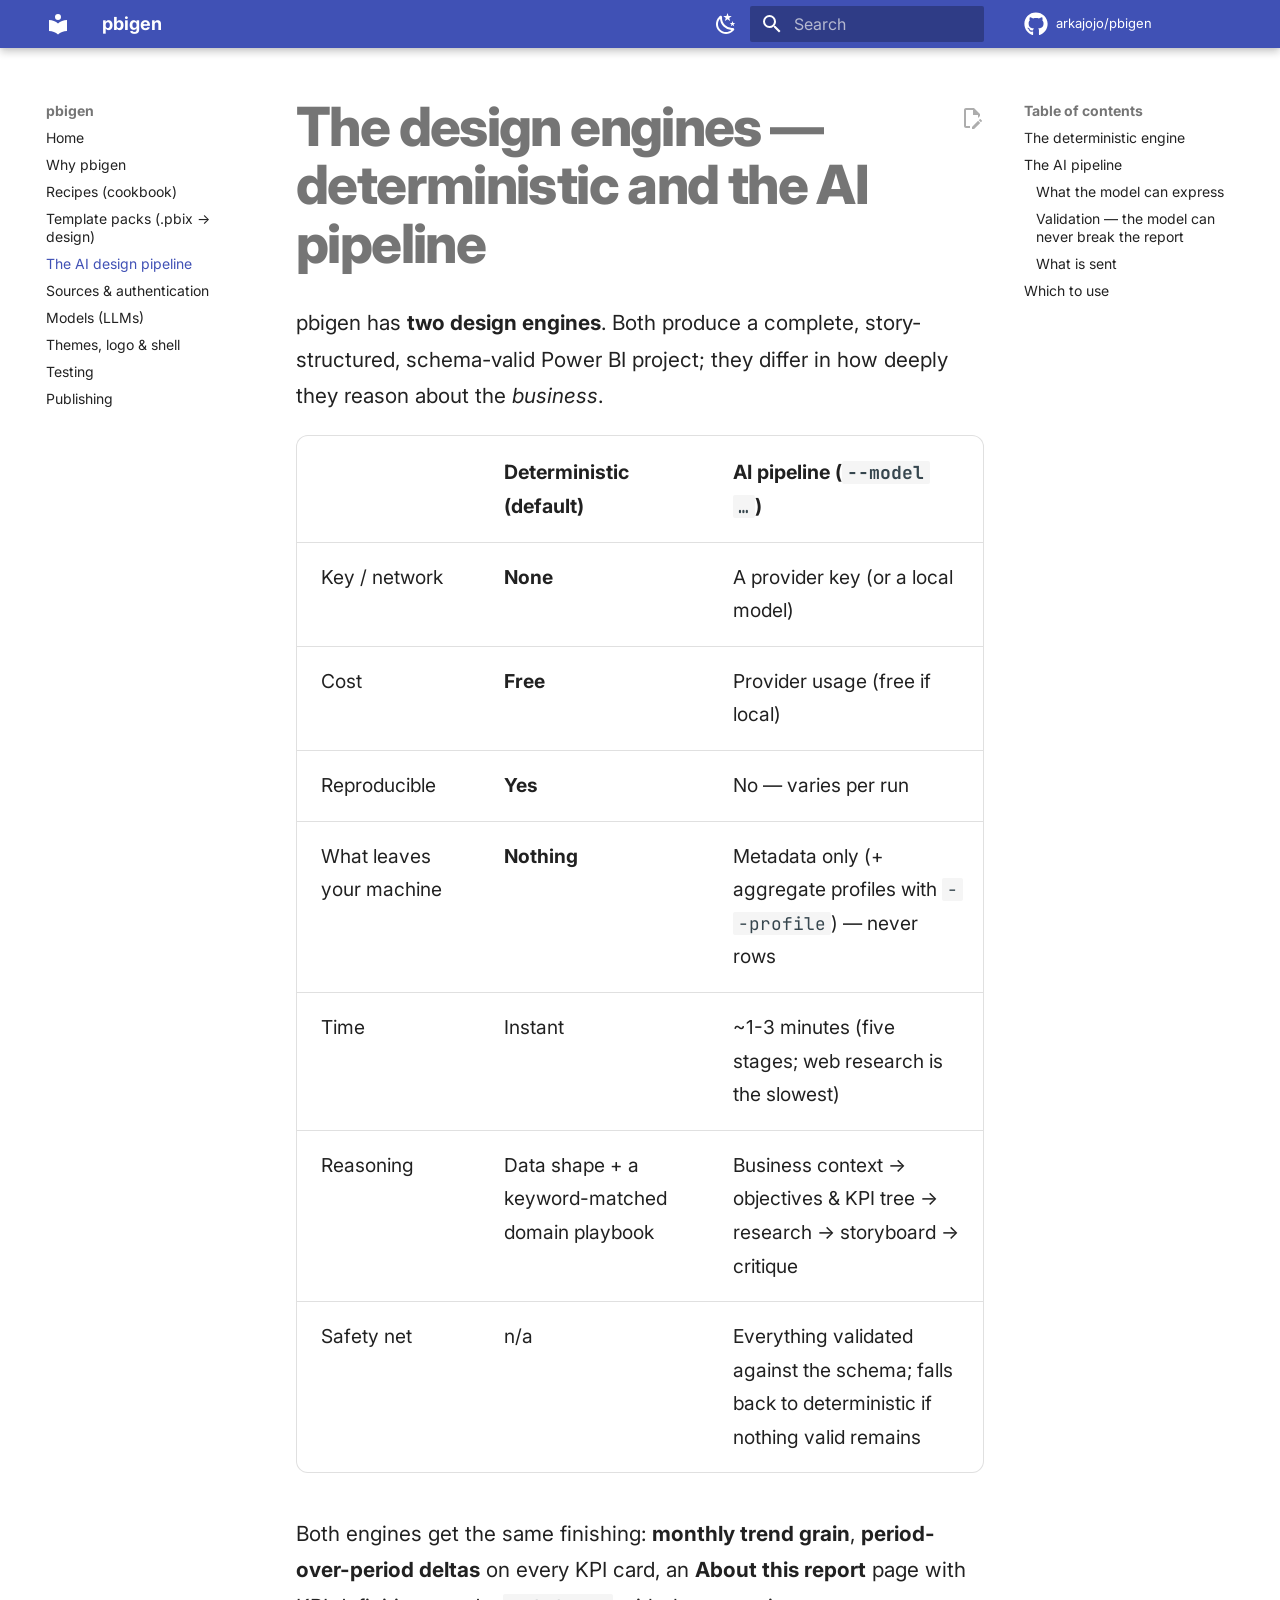
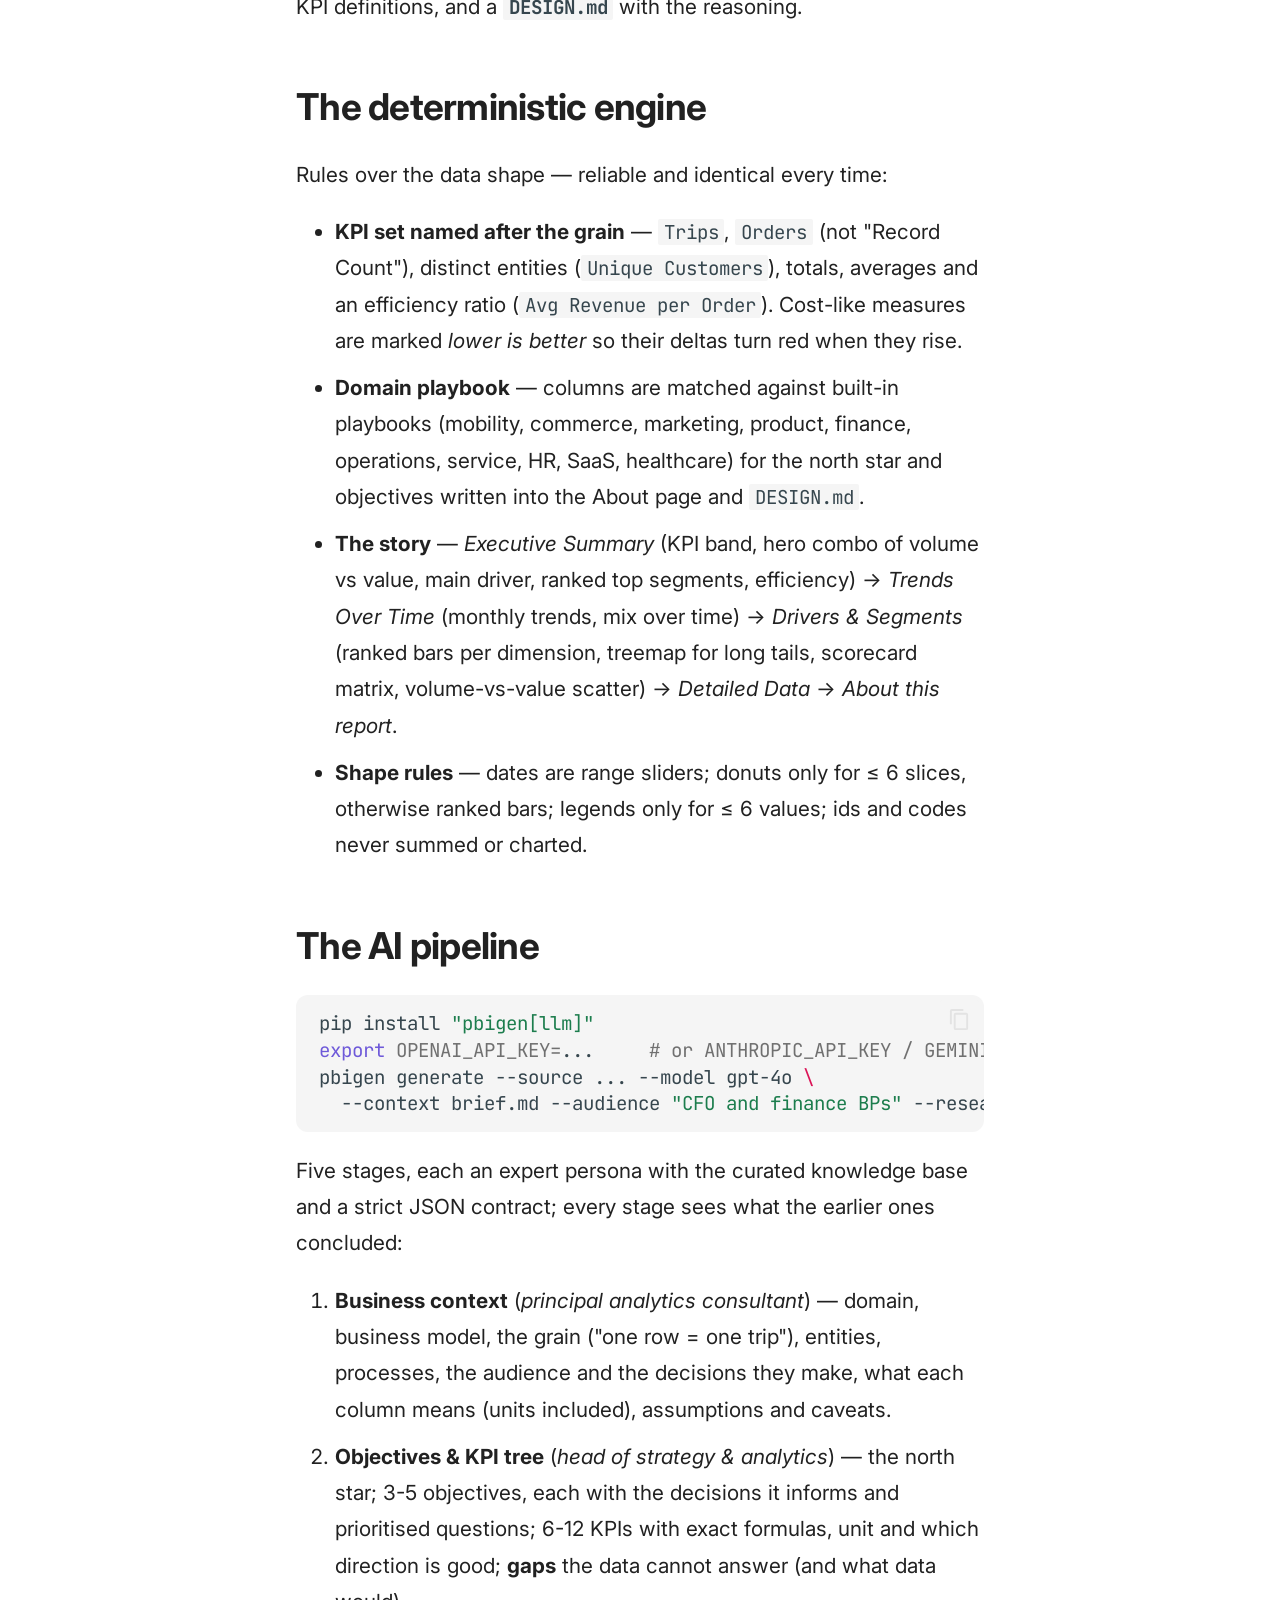
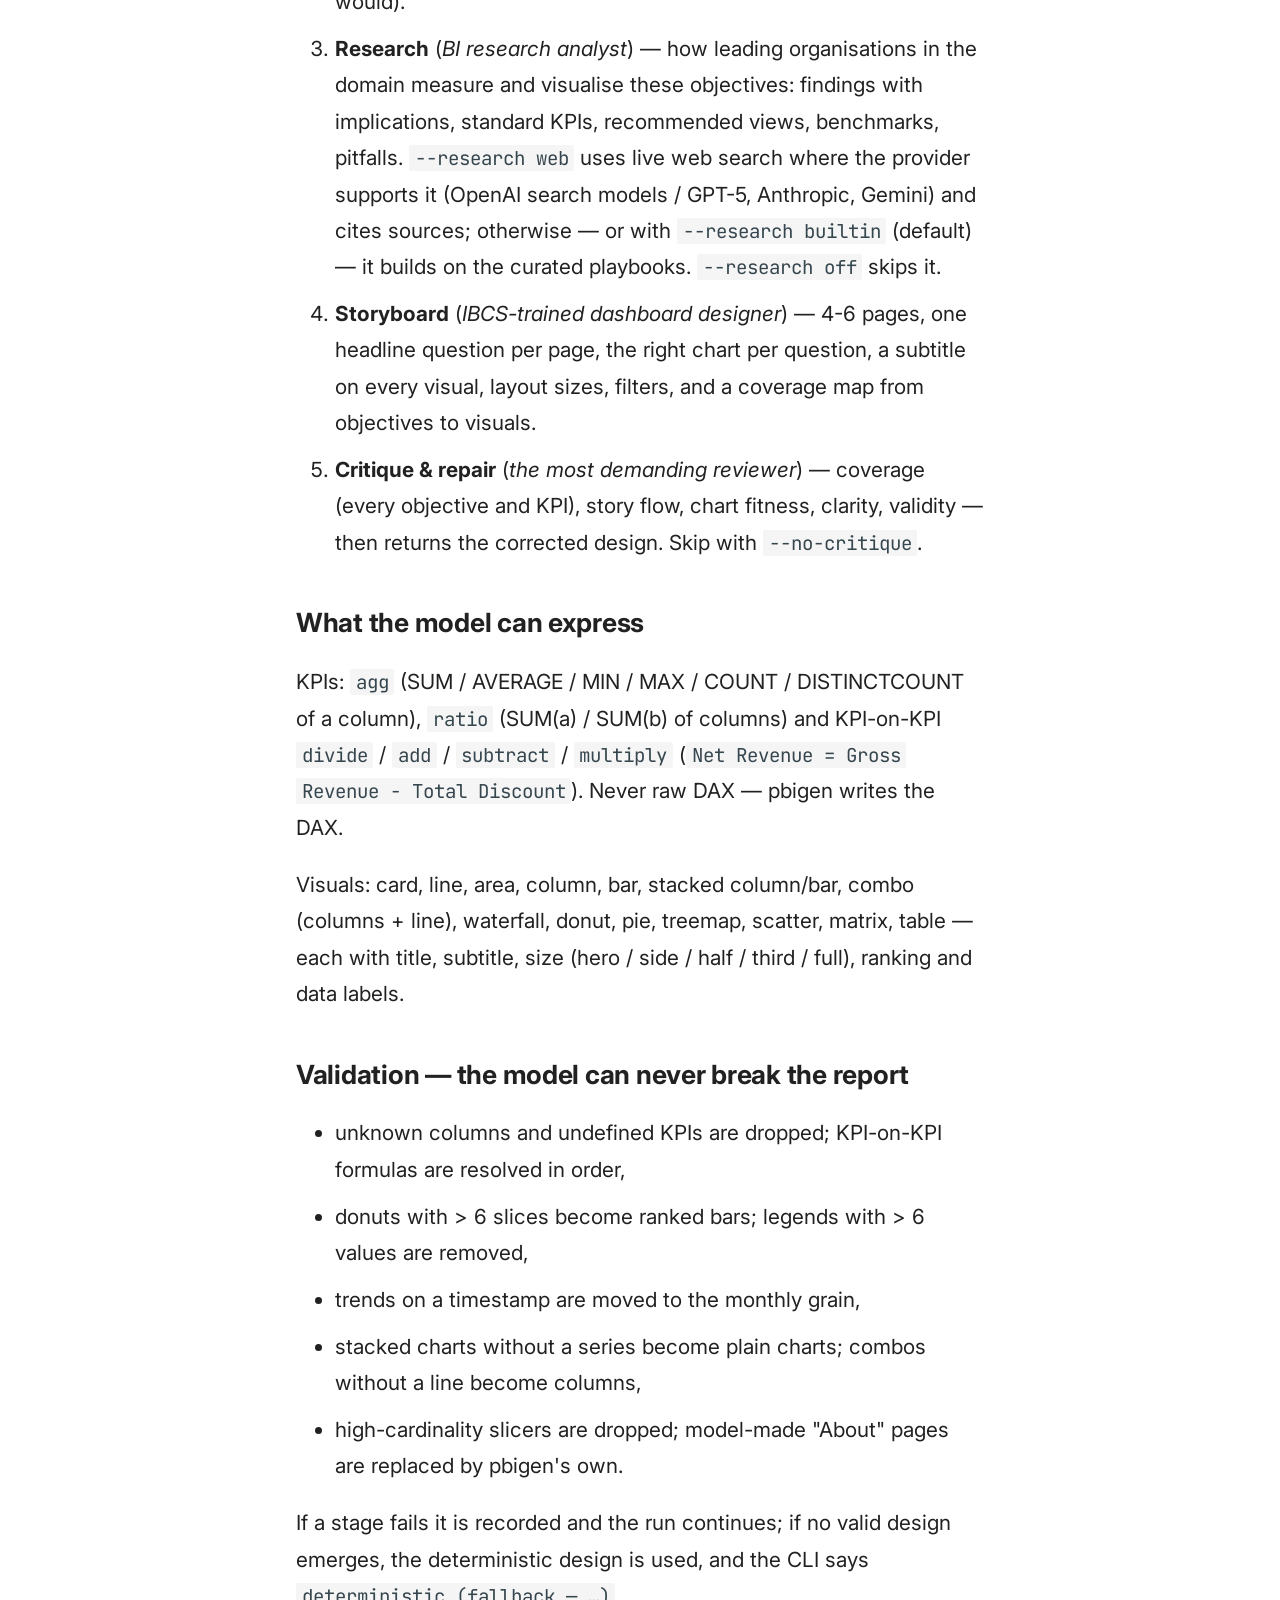
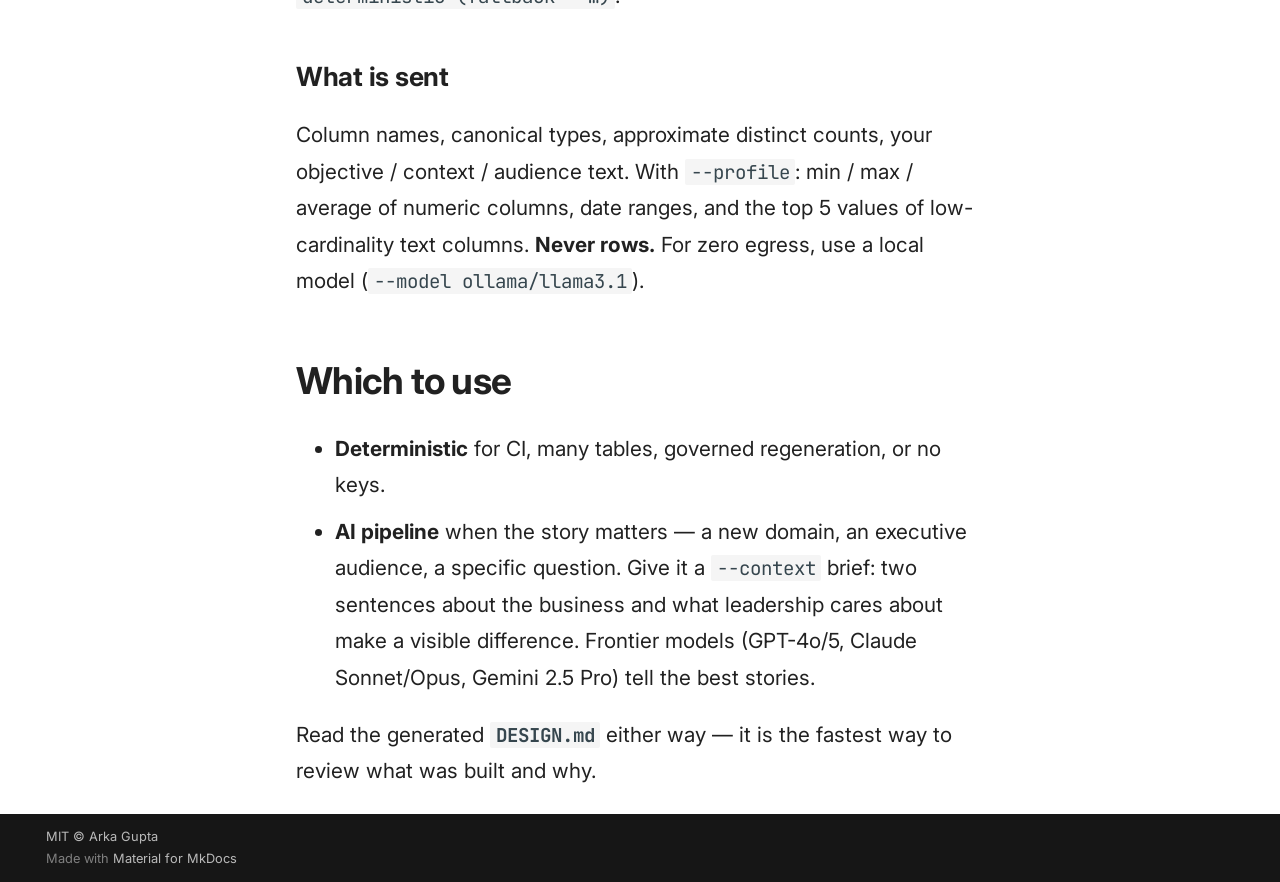
==== commit e0193e19: "Deployed 5d9ed67 with MkDocs version: 1.6.1" ====
--- a/deterministic-vs-llm/index.html
+++ b/deterministic-vs-llm/index.html
@@ -6,17 +6,17 @@
       <meta charset="utf-8">
       <meta name="viewport" content="width=device-width,initial-scale=1">
       
-        <meta name="description" content="Generate world-class Power BI dashboards from any data source — automatically.">
+        <meta name="description" content="Your report's design, your data's story — Power BI dashboards generated from any data source.">
       
       
       
         <link rel="canonical" href="https://arkajojo.github.io/pbigen/deterministic-vs-llm/">
       
       
-        <link rel="prev" href="../sources/">
-      
-      
-        <link rel="next" href="../models/">
+        <link rel="prev" href="../templates/">
+      
+      
+        <link rel="next" href="../sources/">
       
       
         
@@ -27,7 +27,7 @@
     
     
       
-        <title>Deterministic vs LLM - pbigen</title>
+        <title>The AI design pipeline - pbigen</title>
       
     
     
@@ -80,7 +80,7 @@
     <div data-md-component="skip">
       
         
-        <a href="#deterministic-vs-llm-what-to-expect" class="md-skip">
+        <a href="#the-design-engines-deterministic-and-the-ai-pipeline" class="md-skip">
           Skip to content
         </a>
       
@@ -116,7 +116,7 @@
         <div class="md-header__topic" data-md-component="header-topic">
           <span class="md-ellipsis">
             
-              Deterministic vs LLM
+              The AI design pipeline
             
           </span>
         </div>
@@ -345,14 +345,14 @@
   
   
     <li class="md-nav__item">
-      <a href="../sources/" class="md-nav__link">
-        
-  
-  
-  <span class="md-ellipsis">
-    
-  
-    Sources & authentication
+      <a href="../templates/" class="md-nav__link">
+        
+  
+  
+  <span class="md-ellipsis">
+    
+  
+    Template packs (.pbix → design)
   
 
     
@@ -388,7 +388,7 @@
   <span class="md-ellipsis">
     
   
-    Deterministic vs LLM
+    The AI design pipeline
   
 
     
@@ -406,7 +406,7 @@
   <span class="md-ellipsis">
     
   
-    Deterministic vs LLM
+    The AI design pipeline
   
 
     
@@ -432,10 +432,10 @@
     <ul class="md-nav__list" data-md-component="toc" data-md-scrollfix>
       
         <li class="md-nav__item">
-  <a href="#side-by-side" class="md-nav__link">
-    <span class="md-ellipsis">
-      
-        Side by side
+  <a href="#the-deterministic-engine" class="md-nav__link">
+    <span class="md-ellipsis">
+      
+        The deterministic engine
       
     </span>
   </a>
@@ -443,54 +443,60 @@
 </li>
       
         <li class="md-nav__item">
-  <a href="#what-the-deterministic-engine-does" class="md-nav__link">
-    <span class="md-ellipsis">
-      
-        What the deterministic engine does
-      
-    </span>
-  </a>
+  <a href="#the-ai-pipeline" class="md-nav__link">
+    <span class="md-ellipsis">
+      
+        The AI pipeline
+      
+    </span>
+  </a>
+  
+    <nav class="md-nav" aria-label="The AI pipeline">
+      <ul class="md-nav__list">
+        
+          <li class="md-nav__item">
+  <a href="#what-the-model-can-express" class="md-nav__link">
+    <span class="md-ellipsis">
+      
+        What the model can express
+      
+    </span>
+  </a>
+  
+</li>
+        
+          <li class="md-nav__item">
+  <a href="#validation-the-model-can-never-break-the-report" class="md-nav__link">
+    <span class="md-ellipsis">
+      
+        Validation — the model can never break the report
+      
+    </span>
+  </a>
+  
+</li>
+        
+          <li class="md-nav__item">
+  <a href="#what-is-sent" class="md-nav__link">
+    <span class="md-ellipsis">
+      
+        What is sent
+      
+    </span>
+  </a>
+  
+</li>
+        
+      </ul>
+    </nav>
   
 </li>
       
         <li class="md-nav__item">
-  <a href="#what-the-llm-adds" class="md-nav__link">
-    <span class="md-ellipsis">
-      
-        What the LLM adds
-      
-    </span>
-  </a>
-  
-</li>
-      
-        <li class="md-nav__item">
-  <a href="#how-to-tell-which-one-actually-ran" class="md-nav__link">
-    <span class="md-ellipsis">
-      
-        How to tell which one actually ran
-      
-    </span>
-  </a>
-  
-</li>
-      
-        <li class="md-nav__item">
-  <a href="#privacy-both-ways" class="md-nav__link">
-    <span class="md-ellipsis">
-      
-        Privacy, both ways
-      
-    </span>
-  </a>
-  
-</li>
-      
-        <li class="md-nav__item">
-  <a href="#recommendation" class="md-nav__link">
-    <span class="md-ellipsis">
-      
-        Recommendation
+  <a href="#which-to-use" class="md-nav__link">
+    <span class="md-ellipsis">
+      
+        Which to use
       
     </span>
   </a>
@@ -501,6 +507,33 @@
   
 </nav>
       
+    </li>
+  
+
+    
+      
+      
+  
+  
+  
+  
+    <li class="md-nav__item">
+      <a href="../sources/" class="md-nav__link">
+        
+  
+  
+  <span class="md-ellipsis">
+    
+  
+    Sources & authentication
+  
+
+    
+  </span>
+  
+  
+
+      </a>
     </li>
   
 
@@ -640,10 +673,10 @@
     <ul class="md-nav__list" data-md-component="toc" data-md-scrollfix>
       
         <li class="md-nav__item">
-  <a href="#side-by-side" class="md-nav__link">
-    <span class="md-ellipsis">
-      
-        Side by side
+  <a href="#the-deterministic-engine" class="md-nav__link">
+    <span class="md-ellipsis">
+      
+        The deterministic engine
       
     </span>
   </a>
@@ -651,54 +684,60 @@
 </li>
       
         <li class="md-nav__item">
-  <a href="#what-the-deterministic-engine-does" class="md-nav__link">
-    <span class="md-ellipsis">
-      
-        What the deterministic engine does
-      
-    </span>
-  </a>
+  <a href="#the-ai-pipeline" class="md-nav__link">
+    <span class="md-ellipsis">
+      
+        The AI pipeline
+      
+    </span>
+  </a>
+  
+    <nav class="md-nav" aria-label="The AI pipeline">
+      <ul class="md-nav__list">
+        
+          <li class="md-nav__item">
+  <a href="#what-the-model-can-express" class="md-nav__link">
+    <span class="md-ellipsis">
+      
+        What the model can express
+      
+    </span>
+  </a>
+  
+</li>
+        
+          <li class="md-nav__item">
+  <a href="#validation-the-model-can-never-break-the-report" class="md-nav__link">
+    <span class="md-ellipsis">
+      
+        Validation — the model can never break the report
+      
+    </span>
+  </a>
+  
+</li>
+        
+          <li class="md-nav__item">
+  <a href="#what-is-sent" class="md-nav__link">
+    <span class="md-ellipsis">
+      
+        What is sent
+      
+    </span>
+  </a>
+  
+</li>
+        
+      </ul>
+    </nav>
   
 </li>
       
         <li class="md-nav__item">
-  <a href="#what-the-llm-adds" class="md-nav__link">
-    <span class="md-ellipsis">
-      
-        What the LLM adds
-      
-    </span>
-  </a>
-  
-</li>
-      
-        <li class="md-nav__item">
-  <a href="#how-to-tell-which-one-actually-ran" class="md-nav__link">
-    <span class="md-ellipsis">
-      
-        How to tell which one actually ran
-      
-    </span>
-  </a>
-  
-</li>
-      
-        <li class="md-nav__item">
-  <a href="#privacy-both-ways" class="md-nav__link">
-    <span class="md-ellipsis">
-      
-        Privacy, both ways
-      
-    </span>
-  </a>
-  
-</li>
-      
-        <li class="md-nav__item">
-  <a href="#recommendation" class="md-nav__link">
-    <span class="md-ellipsis">
-      
-        Recommendation
+  <a href="#which-to-use" class="md-nav__link">
+    <span class="md-ellipsis">
+      
+        Which to use
       
     </span>
   </a>
@@ -730,109 +769,131 @@
   
 
 
-<h1 id="deterministic-vs-llm-what-to-expect">Deterministic vs LLM — what to expect<a class="headerlink" href="#deterministic-vs-llm-what-to-expect" title="Permanent link">&para;</a></h1>
-<p>pbigen has <strong>two design brains</strong>. The deterministic one runs by default; an LLM is optional. Both
-produce a complete, schema-valid, openable Power BI project — they differ in <em>how the design is
-decided</em>.</p>
-<h2 id="side-by-side">Side by side<a class="headerlink" href="#side-by-side" title="Permanent link">&para;</a></h2>
+<h1 id="the-design-engines-deterministic-and-the-ai-pipeline">The design engines — deterministic and the AI pipeline<a class="headerlink" href="#the-design-engines-deterministic-and-the-ai-pipeline" title="Permanent link">&para;</a></h1>
+<p>pbigen has <strong>two design engines</strong>. Both produce a complete, story-structured, schema-valid Power BI
+project; they differ in how deeply they reason about the <em>business</em>.</p>
 <table>
 <thead>
 <tr>
 <th></th>
 <th><strong>Deterministic</strong> (default)</th>
-<th><strong>LLM-refined</strong> (<code>--model …</code>)</th>
+<th><strong>AI pipeline</strong> (<code>--model …</code>)</th>
 </tr>
 </thead>
 <tbody>
 <tr>
-<td>Key / network needed</td>
+<td>Key / network</td>
 <td><strong>None</strong></td>
-<td>Provider key (or a local model)</td>
+<td>A provider key (or a local model)</td>
 </tr>
 <tr>
 <td>Cost</td>
 <td><strong>Free</strong></td>
-<td>Provider usage (or free if local)</td>
+<td>Provider usage (free if local)</td>
 </tr>
 <tr>
 <td>Reproducible</td>
-<td><strong>Yes</strong> — same inputs, same output</td>
-<td>No — varies per call</td>
+<td><strong>Yes</strong></td>
+<td>No — varies per run</td>
 </tr>
 <tr>
 <td>What leaves your machine</td>
 <td><strong>Nothing</strong></td>
-<td><strong>Metadata only</strong> (column names, types, approx. distinct counts) — never rows</td>
+<td>Metadata only (+ aggregate profiles with <code>--profile</code>) — never rows</td>
 </tr>
 <tr>
-<td>Speed</td>
+<td>Time</td>
 <td>Instant</td>
-<td>A few seconds (one model call)</td>
+<td>~1-3 minutes (five stages; web research is the slowest)</td>
 </tr>
 <tr>
-<td>How it decides</td>
-<td>Rules over data shape (types + cardinality)</td>
-<td>The model reshapes pages/visuals/measures from the metadata + your objective</td>
+<td>Reasoning</td>
+<td>Data shape + a keyword-matched domain playbook</td>
+<td>Business context → objectives &amp; KPI tree → research → storyboard → critique</td>
 </tr>
 <tr>
 <td>Safety net</td>
 <td>n/a</td>
-<td>Invalid references are dropped; on any error it <strong>falls back to deterministic</strong></td>
+<td>Everything validated against the schema; falls back to deterministic if nothing valid remains</td>
 </tr>
 </tbody>
 </table>
-<h2 id="what-the-deterministic-engine-does">What the deterministic engine does<a class="headerlink" href="#what-the-deterministic-engine-does" title="Permanent link">&para;</a></h2>
-<p>It classifies every column (measure / date / category / geo / id), proposes measures, and lays out a
-narrative — <strong>reliably and identically every time</strong>:</p>
+<p>Both engines get the same finishing: <strong>monthly trend grain</strong>, <strong>period-over-period deltas</strong> on every KPI
+card, an <strong>About this report</strong> page with KPI definitions, and a <strong><code>DESIGN.md</code></strong> with the reasoning.</p>
+<h2 id="the-deterministic-engine">The deterministic engine<a class="headerlink" href="#the-deterministic-engine" title="Permanent link">&para;</a></h2>
+<p>Rules over the data shape — reliable and identical every time:</p>
 <ul>
-<li>A date/time column becomes a <strong>range filter</strong>, never a 500-value dropdown.</li>
-<li>A breakdown with ≤ 8 categories → <strong>donut</strong>; more → <strong>bar</strong>.</li>
-<li><strong>Numeric geo/id codes</strong> (census tract, community area, lat/long) are <strong>never summed</strong> into
-  measures.</li>
-<li><strong>Legends are cardinality-guarded</strong> — a high-cardinality field becomes a bar category, not a
-  legend, so charts never error.</li>
-<li>Pages flow <strong>Executive Summary → Trends → Segmentation → Detail</strong>, each led by KPI cards, with a
-  "how to use this report" note.</li>
+<li><strong>KPI set named after the grain</strong> — <code>Trips</code>, <code>Orders</code> (not "Record Count"), distinct entities
+  (<code>Unique Customers</code>), totals, averages and an efficiency ratio (<code>Avg Revenue per Order</code>).
+  Cost-like measures are marked <em>lower is better</em> so their deltas turn red when they rise.</li>
+<li><strong>Domain playbook</strong> — columns are matched against built-in playbooks (mobility, commerce,
+  marketing, product, finance, operations, service, HR, SaaS, healthcare) for the north star and
+  objectives written into the About page and <code>DESIGN.md</code>.</li>
+<li><strong>The story</strong> — <em>Executive Summary</em> (KPI band, hero combo of volume vs value, main driver, ranked
+  top segments, efficiency) → <em>Trends Over Time</em> (monthly trends, mix over time) → <em>Drivers &amp;
+  Segments</em> (ranked bars per dimension, treemap for long tails, scorecard matrix, volume-vs-value
+  scatter) → <em>Detailed Data</em> → <em>About this report</em>.</li>
+<li><strong>Shape rules</strong> — dates are range sliders; donuts only for ≤ 6 slices, otherwise ranked bars;
+  legends only for ≤ 6 values; ids and codes never summed or charted.</li>
 </ul>
-<p>Use it when you want <strong>predictable, governed, regenerable</strong> dashboards (CI, many tables, no keys).</p>
-<div class="highlight"><pre><span></span><code><a id="__codelineno-0-1" name="__codelineno-0-1" href="#__codelineno-0-1"></a>pbigen<span class="w"> </span>generate<span class="w"> </span>--source<span class="w"> </span>bigquery<span class="w"> </span>--set<span class="w"> </span><span class="nv">project</span><span class="o">=</span>P<span class="w"> </span><span class="nv">dataset</span><span class="o">=</span>D<span class="w"> </span><span class="nv">table</span><span class="o">=</span>T<span class="w"> </span><span class="se">\</span>
-<a id="__codelineno-0-2" name="__codelineno-0-2" href="#__codelineno-0-2"></a><span class="w">  </span>--objective<span class="w"> </span><span class="s2">"Revenue and orders by region over time"</span><span class="w"> </span>--theme<span class="w"> </span>midnight<span class="w"> </span>--out<span class="w"> </span>out
-<a id="__codelineno-0-3" name="__codelineno-0-3" href="#__codelineno-0-3"></a><span class="c1"># CLI prints:  … using deterministic.</span>
+<h2 id="the-ai-pipeline">The AI pipeline<a class="headerlink" href="#the-ai-pipeline" title="Permanent link">&para;</a></h2>
+<div class="highlight"><pre><span></span><code><a id="__codelineno-0-1" name="__codelineno-0-1" href="#__codelineno-0-1"></a>pip<span class="w"> </span>install<span class="w"> </span><span class="s2">"pbigen[llm]"</span>
+<a id="__codelineno-0-2" name="__codelineno-0-2" href="#__codelineno-0-2"></a><span class="nb">export</span><span class="w"> </span><span class="nv">OPENAI_API_KEY</span><span class="o">=</span>...<span class="w">     </span><span class="c1"># or ANTHROPIC_API_KEY / GEMINI_API_KEY, or a local model</span>
+<a id="__codelineno-0-3" name="__codelineno-0-3" href="#__codelineno-0-3"></a>pbigen<span class="w"> </span>generate<span class="w"> </span>--source<span class="w"> </span>...<span class="w"> </span>--model<span class="w"> </span>gpt-4o<span class="w"> </span><span class="se">\</span>
+<a id="__codelineno-0-4" name="__codelineno-0-4" href="#__codelineno-0-4"></a><span class="w">  </span>--context<span class="w"> </span>brief.md<span class="w"> </span>--audience<span class="w"> </span><span class="s2">"CFO and finance BPs"</span><span class="w"> </span>--research<span class="w"> </span>web<span class="w"> </span>--profile
 </code></pre></div>
-<h2 id="what-the-llm-adds">What the LLM adds<a class="headerlink" href="#what-the-llm-adds" title="Permanent link">&para;</a></h2>
-<p>Pass <code>--model &lt;id&gt;</code> (any <a href="../models/">LiteLLM</a> model — hosted or local) and the model <strong>refines the
-design</strong>: it may pick a more relevant lead metric, a different chart mix, better titles, or a
-narrative tuned to your objective. It sees <strong>only metadata</strong> — never row data.</p>
-<div class="highlight"><pre><span></span><code><a id="__codelineno-1-1" name="__codelineno-1-1" href="#__codelineno-1-1"></a><span class="nb">export</span><span class="w"> </span><span class="nv">OPENAI_API_KEY</span><span class="o">=</span>sk-…<span class="w">                          </span><span class="c1"># or ANTHROPIC_API_KEY / GEMINI_API_KEY / …</span>
-<a id="__codelineno-1-2" name="__codelineno-1-2" href="#__codelineno-1-2"></a>pbigen<span class="w"> </span>generate<span class="w"> </span>--source<span class="w"> </span>bigquery<span class="w"> </span>--set<span class="w"> </span><span class="nv">project</span><span class="o">=</span>P<span class="w"> </span><span class="nv">dataset</span><span class="o">=</span>D<span class="w"> </span><span class="nv">table</span><span class="o">=</span>T<span class="w"> </span><span class="se">\</span>
-<a id="__codelineno-1-3" name="__codelineno-1-3" href="#__codelineno-1-3"></a><span class="w">  </span>--objective<span class="w"> </span><span class="s2">"Where is revenue growing and where is it at risk?"</span><span class="w"> </span><span class="se">\</span>
-<a id="__codelineno-1-4" name="__codelineno-1-4" href="#__codelineno-1-4"></a><span class="w">  </span>--model<span class="w"> </span>gpt-4o-mini<span class="w"> </span>--theme<span class="w"> </span>midnight<span class="w"> </span>--out<span class="w"> </span>out
-<a id="__codelineno-1-5" name="__codelineno-1-5" href="#__codelineno-1-5"></a><span class="c1"># CLI prints:  … using litellm:gpt-4o-mini      (if it ran)</span>
-</code></pre></div>
-<p>Use it when a table's "best story" isn't obvious from the shape alone and you want a smarter first
-draft. Everything the model returns is <strong>validated against the live schema</strong> first.</p>
-<h2 id="how-to-tell-which-one-actually-ran">How to tell which one actually ran<a class="headerlink" href="#how-to-tell-which-one-actually-ran" title="Permanent link">&para;</a></h2>
-<p>The CLI summary (and <code>GenerateResult.model_name</code>) reports it honestly:</p>
+<p>Five stages, each an expert persona with the curated knowledge base and a strict JSON contract;
+every stage sees what the earlier ones concluded:</p>
+<ol>
+<li><strong>Business context</strong> (<em>principal analytics consultant</em>) — domain, business model, the grain
+   ("one row = one trip"), entities, processes, the audience and the decisions they make, what each
+   column means (units included), assumptions and caveats.</li>
+<li><strong>Objectives &amp; KPI tree</strong> (<em>head of strategy &amp; analytics</em>) — the north star; 3-5 objectives, each
+   with the decisions it informs and prioritised questions; 6-12 KPIs with exact formulas, unit and
+   which direction is good; <strong>gaps</strong> the data cannot answer (and what data would).</li>
+<li><strong>Research</strong> (<em>BI research analyst</em>) — how leading organisations in the domain measure and
+   visualise these objectives: findings with implications, standard KPIs, recommended views,
+   benchmarks, pitfalls. <code>--research web</code> uses live web search where the provider supports it
+   (OpenAI search models / GPT-5, Anthropic, Gemini) and cites sources; otherwise — or with
+   <code>--research builtin</code> (default) — it builds on the curated playbooks. <code>--research off</code> skips it.</li>
+<li><strong>Storyboard</strong> (<em>IBCS-trained dashboard designer</em>) — 4-6 pages, one headline question per page,
+   the right chart per question, a subtitle on every visual, layout sizes, filters, and a coverage
+   map from objectives to visuals.</li>
+<li><strong>Critique &amp; repair</strong> (<em>the most demanding reviewer</em>) — coverage (every objective and KPI),
+   story flow, chart fitness, clarity, validity — then returns the corrected design.
+   Skip with <code>--no-critique</code>.</li>
+</ol>
+<h3 id="what-the-model-can-express">What the model can express<a class="headerlink" href="#what-the-model-can-express" title="Permanent link">&para;</a></h3>
+<p>KPIs: <code>agg</code> (SUM / AVERAGE / MIN / MAX / COUNT / DISTINCTCOUNT of a column), <code>ratio</code>
+(SUM(a) / SUM(b) of columns) and KPI-on-KPI <code>divide</code> / <code>add</code> / <code>subtract</code> / <code>multiply</code>
+(<code>Net Revenue = Gross Revenue − Total Discount</code>). Never raw DAX — pbigen writes the DAX.</p>
+<p>Visuals: card, line, area, column, bar, stacked column/bar, combo (columns + line), waterfall,
+donut, pie, treemap, scatter, matrix, table — each with title, subtitle, size (hero / side / half /
+third / full), ranking and data labels.</p>
+<h3 id="validation-the-model-can-never-break-the-report">Validation — the model can never break the report<a class="headerlink" href="#validation-the-model-can-never-break-the-report" title="Permanent link">&para;</a></h3>
 <ul>
-<li><code>using deterministic</code> — the rules engine.</li>
-<li><code>using litellm:&lt;model&gt;</code> — the LLM ran and its design was used.</li>
-<li><code>using deterministic (fallback — &lt;model&gt; did not run; check the model id / credentials)</code> — the
-  model couldn't be reached (bad key, rate limit, wrong id) and pbigen fell back. Your report is
-  still complete; fix the credentials and re-run to get the LLM design.</li>
+<li>unknown columns and undefined KPIs are dropped; KPI-on-KPI formulas are resolved in order,</li>
+<li>donuts with &gt; 6 slices become ranked bars; legends with &gt; 6 values are removed,</li>
+<li>trends on a timestamp are moved to the monthly grain,</li>
+<li>stacked charts without a series become plain charts; combos without a line become columns,</li>
+<li>high-cardinality slicers are dropped; model-made "About" pages are replaced by pbigen's own.</li>
 </ul>
-<p>To compare, generate the same table twice (with and without <code>--model</code>) and open both — the LLM
-version's pages/visuals will differ.</p>
-<h2 id="privacy-both-ways">Privacy, both ways<a class="headerlink" href="#privacy-both-ways" title="Permanent link">&para;</a></h2>
+<p>If a stage fails it is recorded and the run continues; if no valid design emerges, the
+deterministic design is used, and the CLI says <code>deterministic (fallback — …)</code>.</p>
+<h3 id="what-is-sent">What is sent<a class="headerlink" href="#what-is-sent" title="Permanent link">&para;</a></h3>
+<p>Column names, canonical types, approximate distinct counts, your objective / context / audience
+text. With <code>--profile</code>: min / max / average of numeric columns, date ranges, and the top 5 values
+of low-cardinality text columns. <strong>Never rows.</strong> For zero egress, use a local model
+(<code>--model ollama/llama3.1</code>).</p>
+<h2 id="which-to-use">Which to use<a class="headerlink" href="#which-to-use" title="Permanent link">&para;</a></h2>
 <ul>
-<li><strong>Deterministic:</strong> nothing leaves your machine at all.</li>
-<li><strong>LLM:</strong> only <strong>metadata</strong> is sent — column names, canonical types, approximate distinct counts —
-  plus your objective string. <strong>No rows.</strong> For zero egress even with a model, run a <strong>local</strong> one
-  (<code>--model ollama/llama3</code>). See <a href="../models/">Models</a>.</li>
+<li><strong>Deterministic</strong> for CI, many tables, governed regeneration, or no keys.</li>
+<li><strong>AI pipeline</strong> when the story matters — a new domain, an executive audience, a specific question.
+  Give it a <code>--context</code> brief: two sentences about the business and what leadership cares about
+  make a visible difference. Frontier models (GPT-4o/5, Claude Sonnet/Opus, Gemini 2.5 Pro) tell the
+  best stories.</li>
 </ul>
-<h2 id="recommendation">Recommendation<a class="headerlink" href="#recommendation" title="Permanent link">&para;</a></h2>
-<p>Start <strong>deterministic</strong> — it's free, instant, reproducible, and already produces clean, executive
-dashboards. Reach for an <strong>LLM</strong> when you want a sharper narrative on a specific question, and prefer
-a <strong>local model</strong> if data-governance rules forbid any external calls.</p>
+<p>Read the generated <strong><code>DESIGN.md</code></strong> either way — it is the fastest way to review what was built and why.</p>
 
 
 
